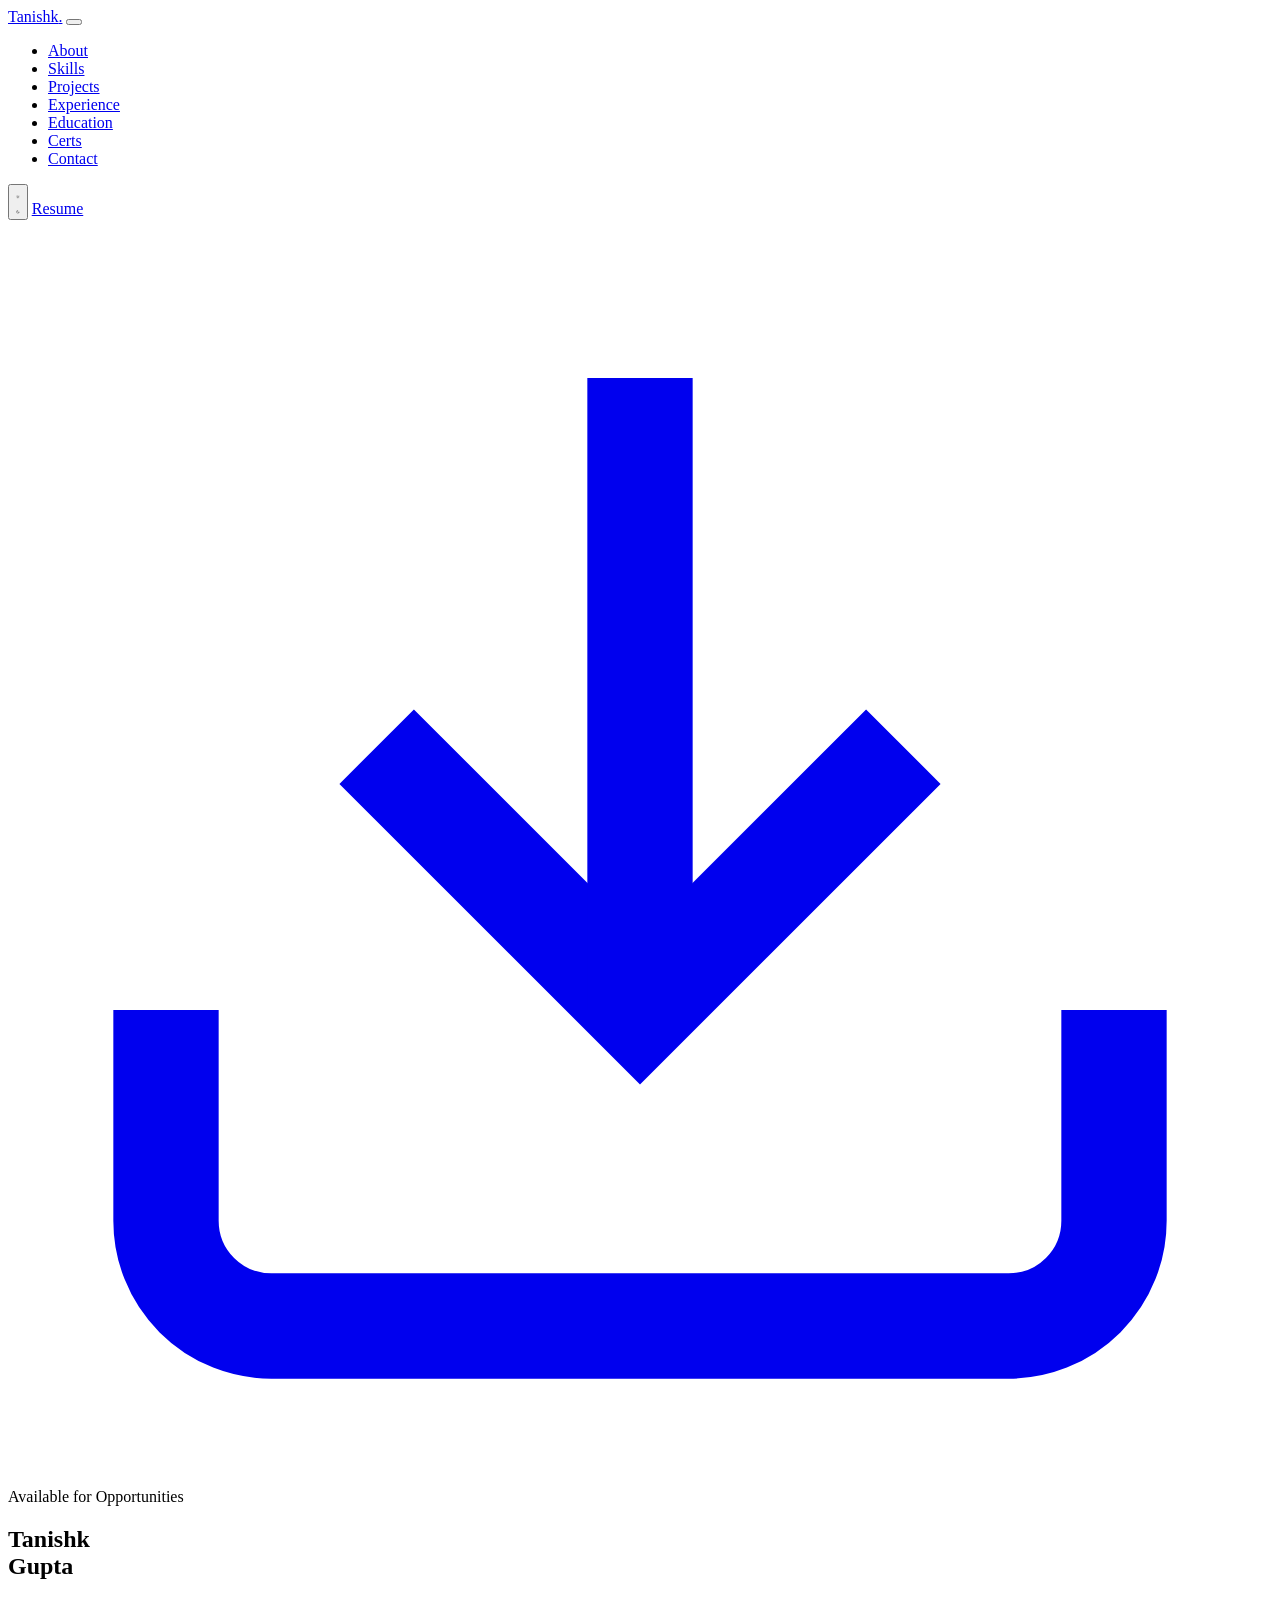
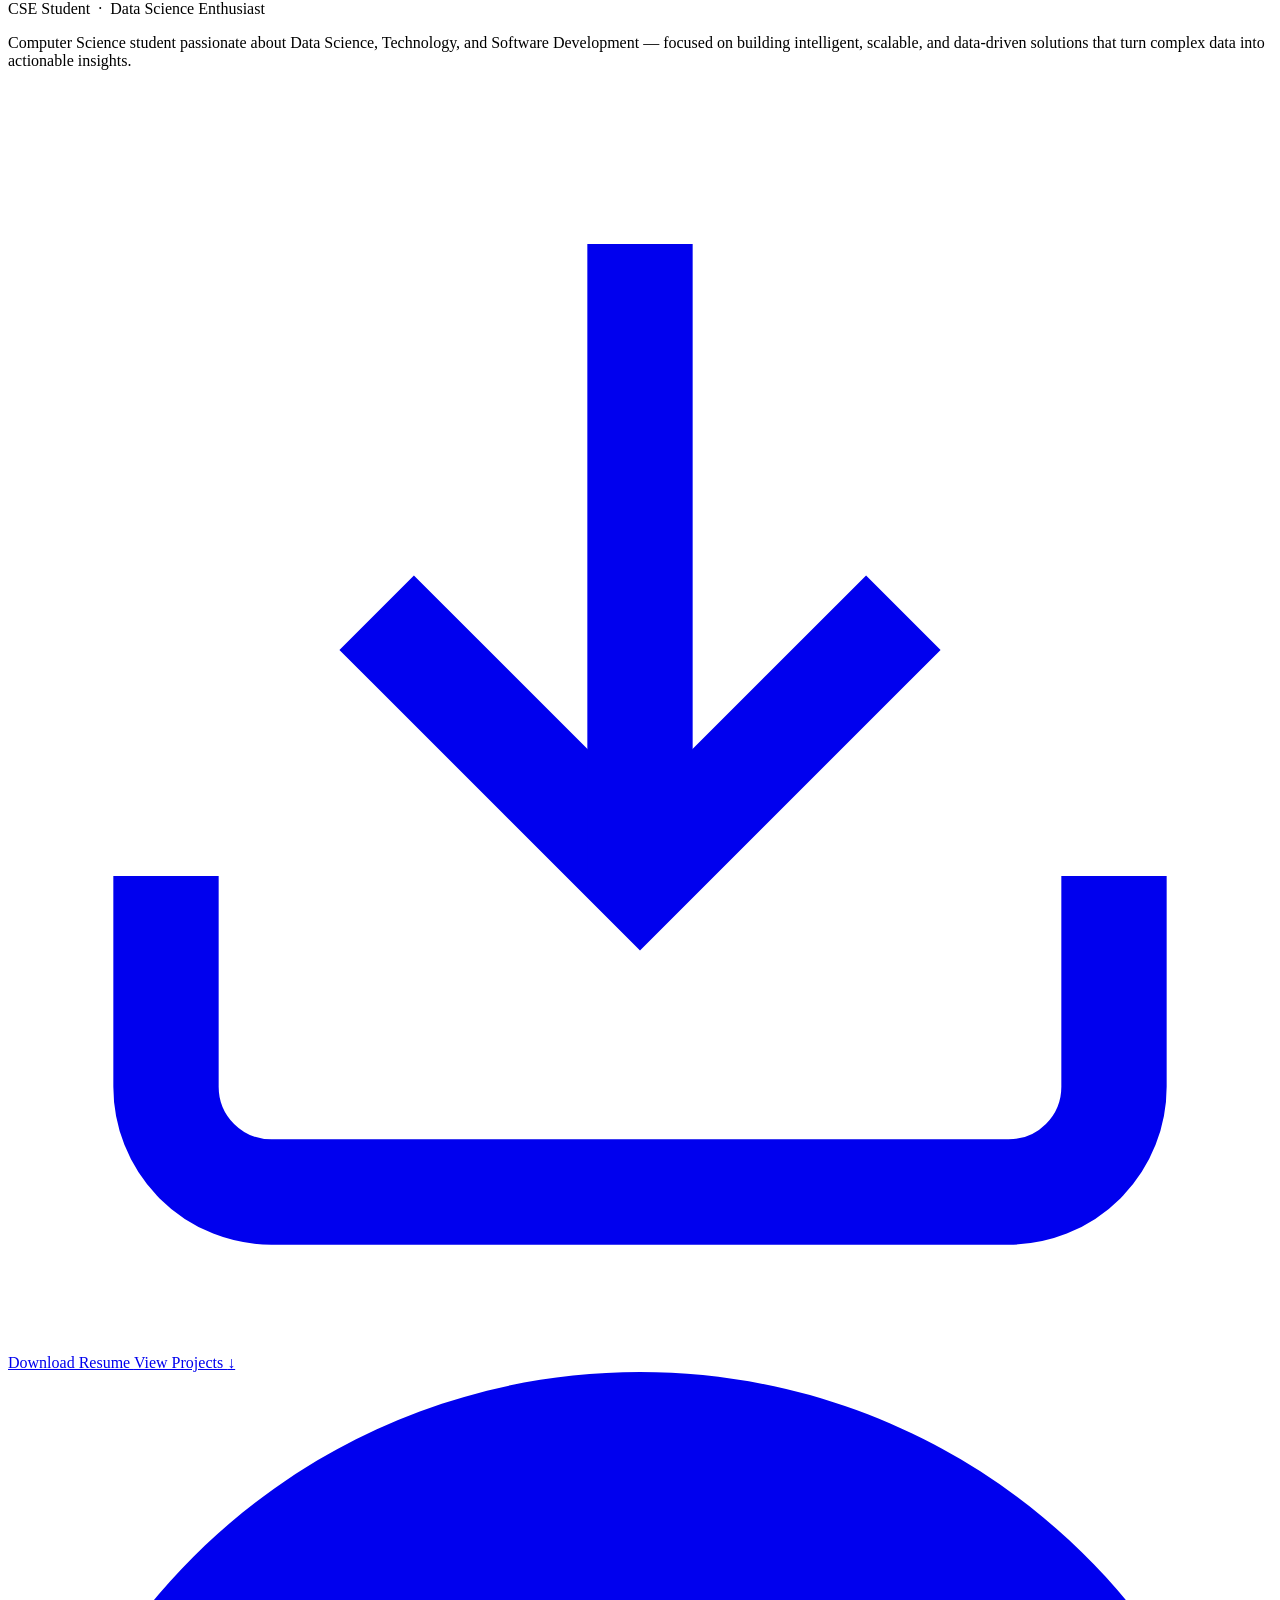
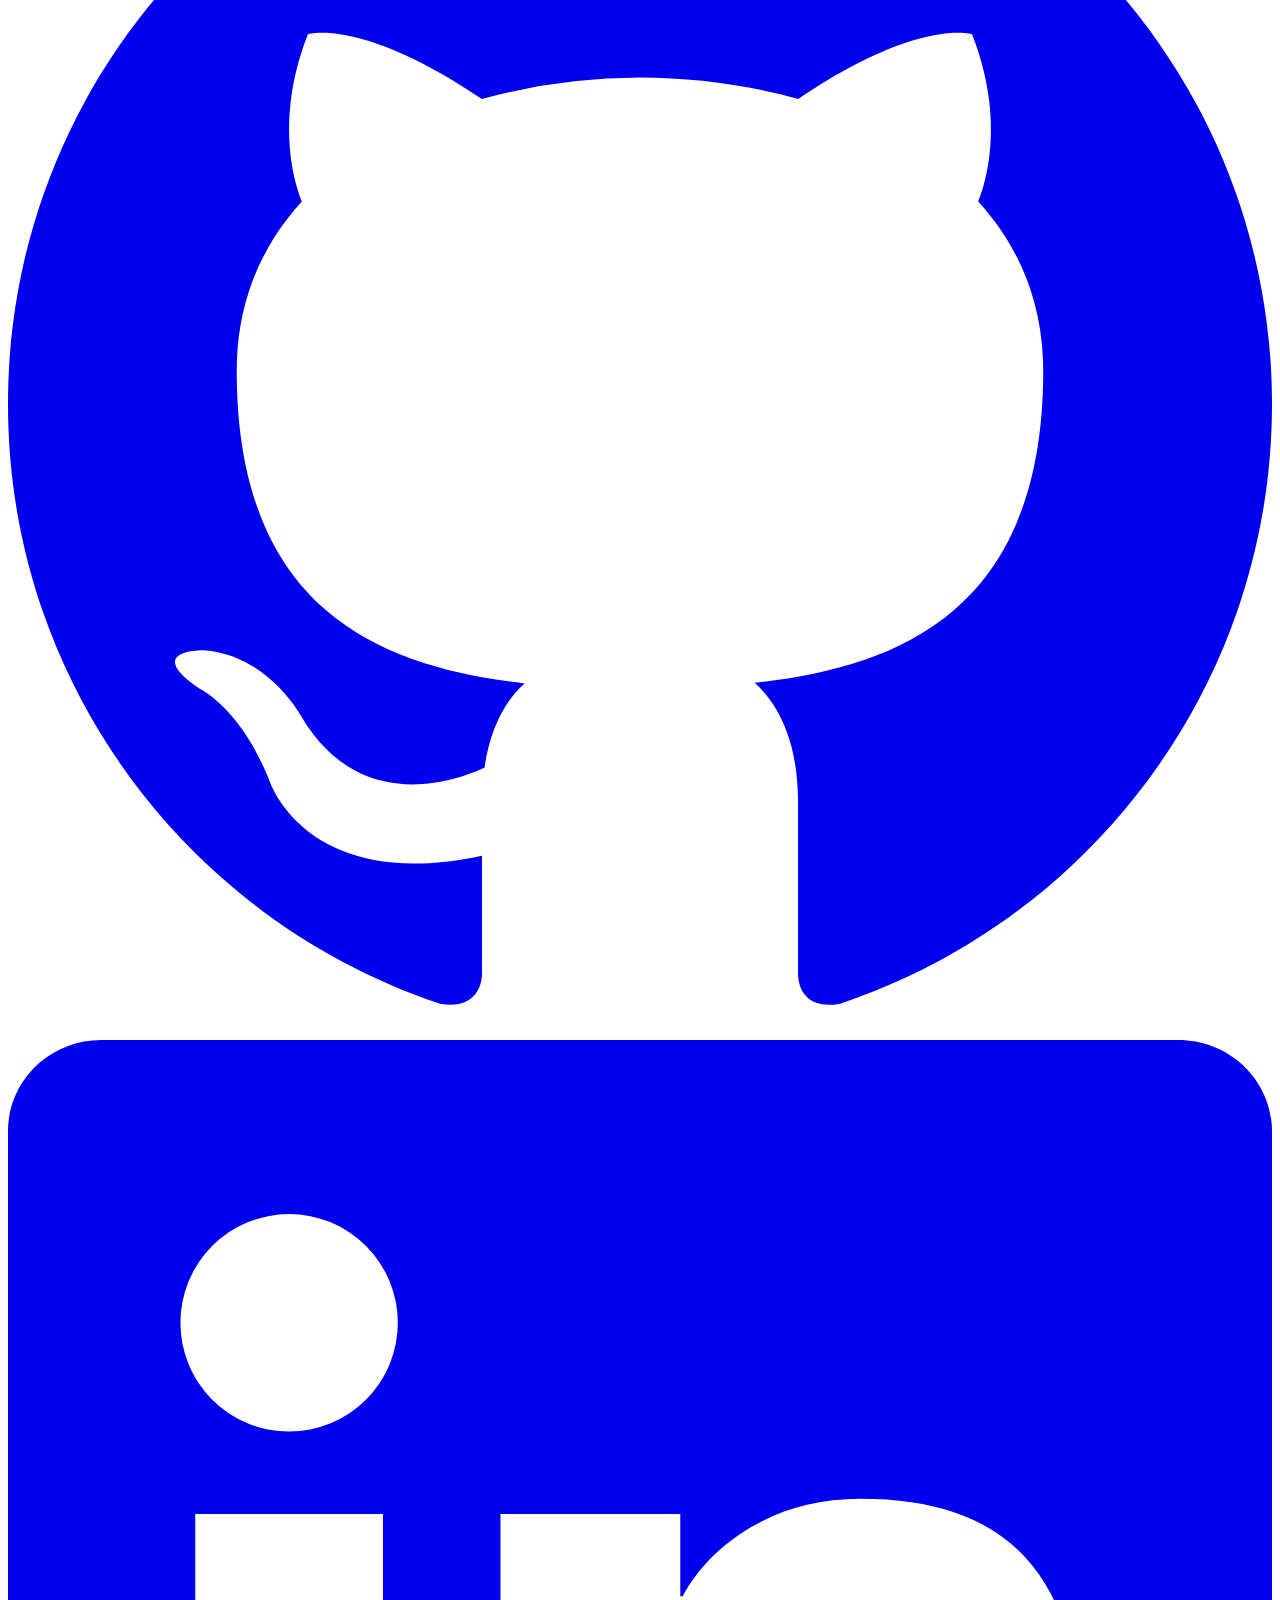
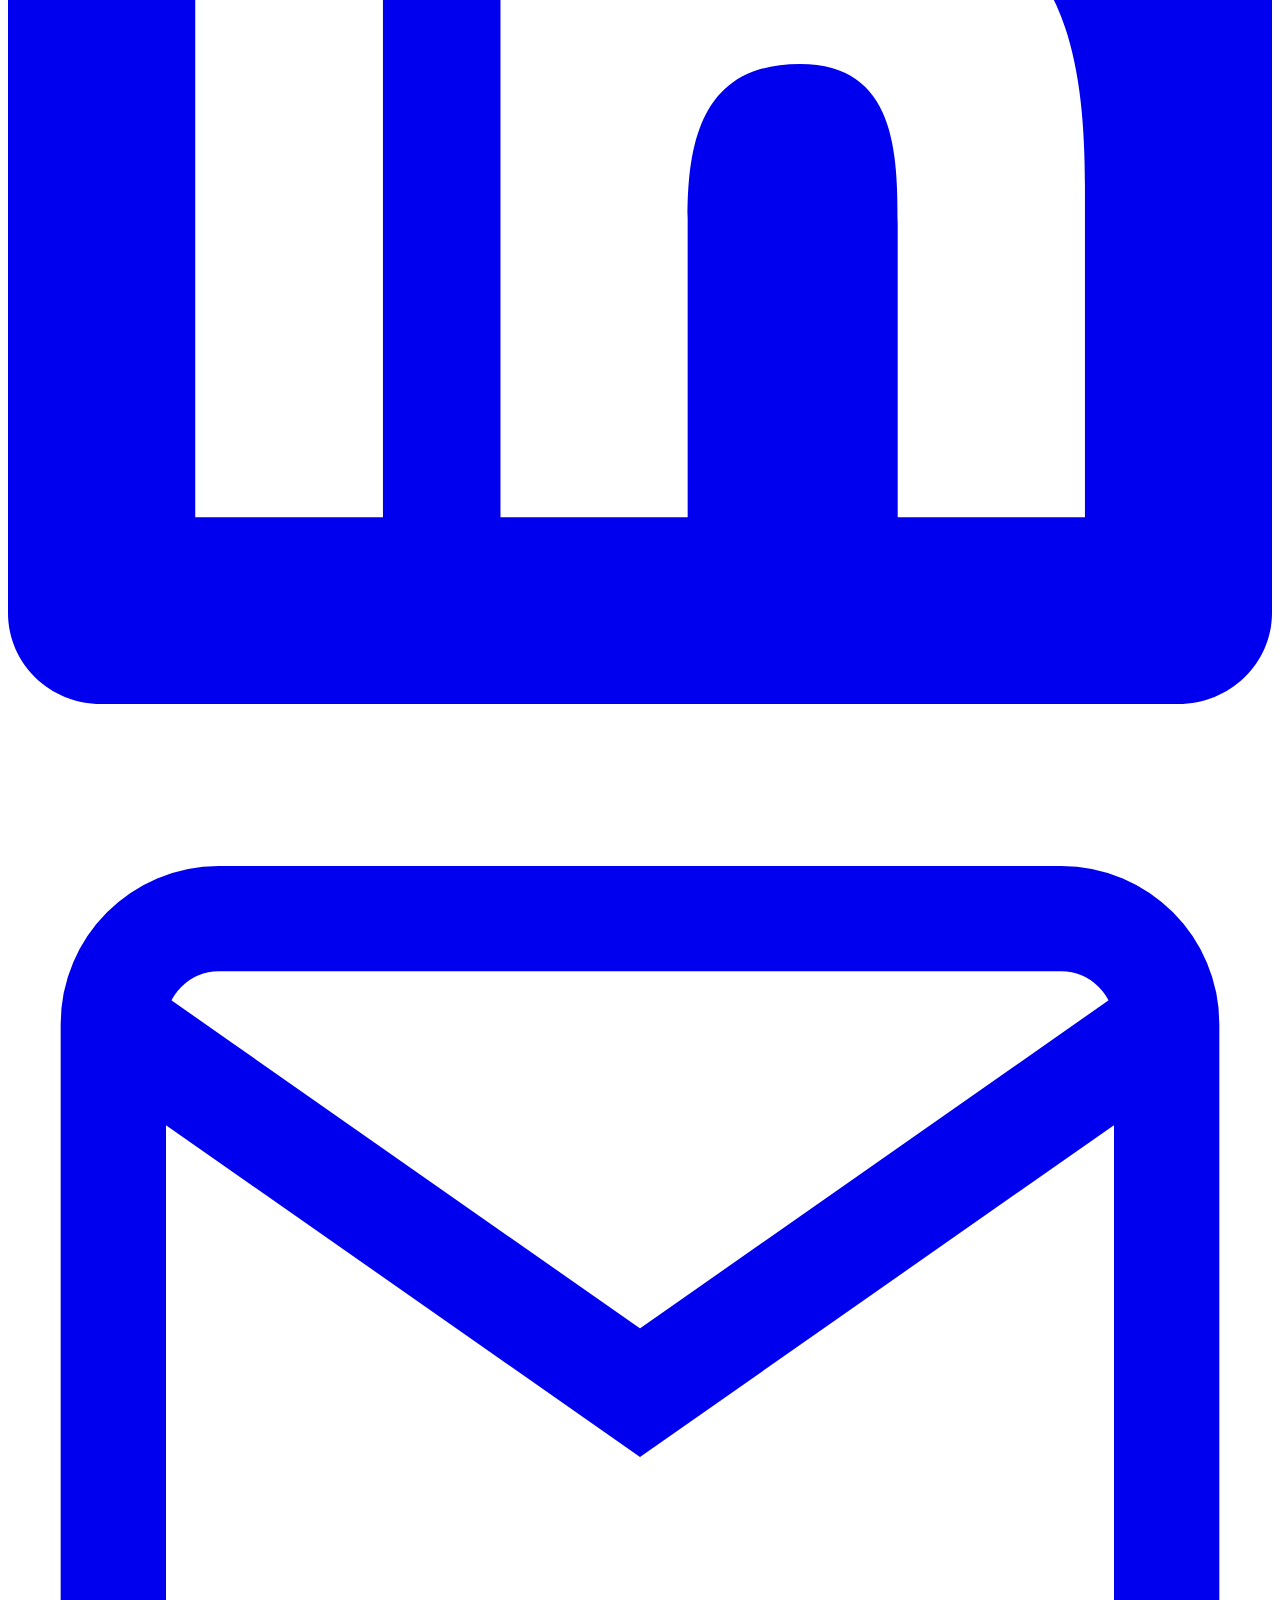
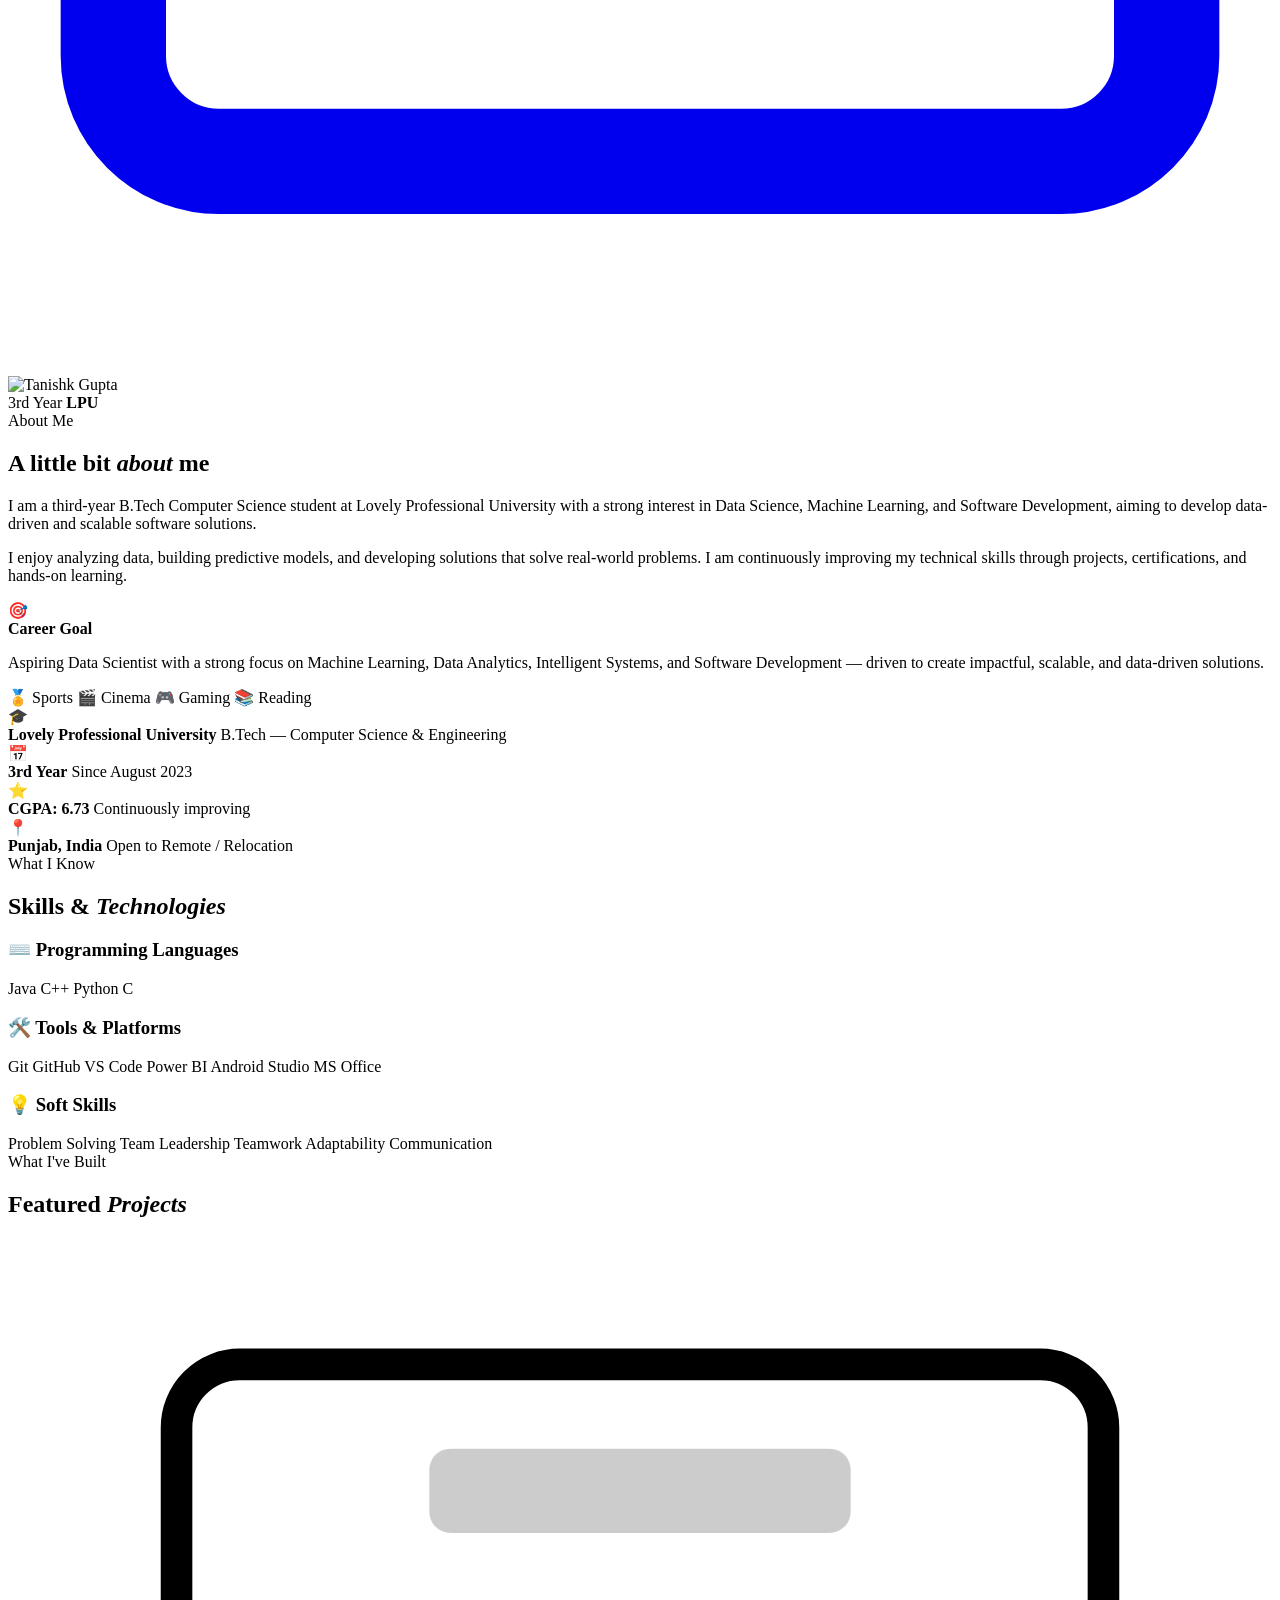
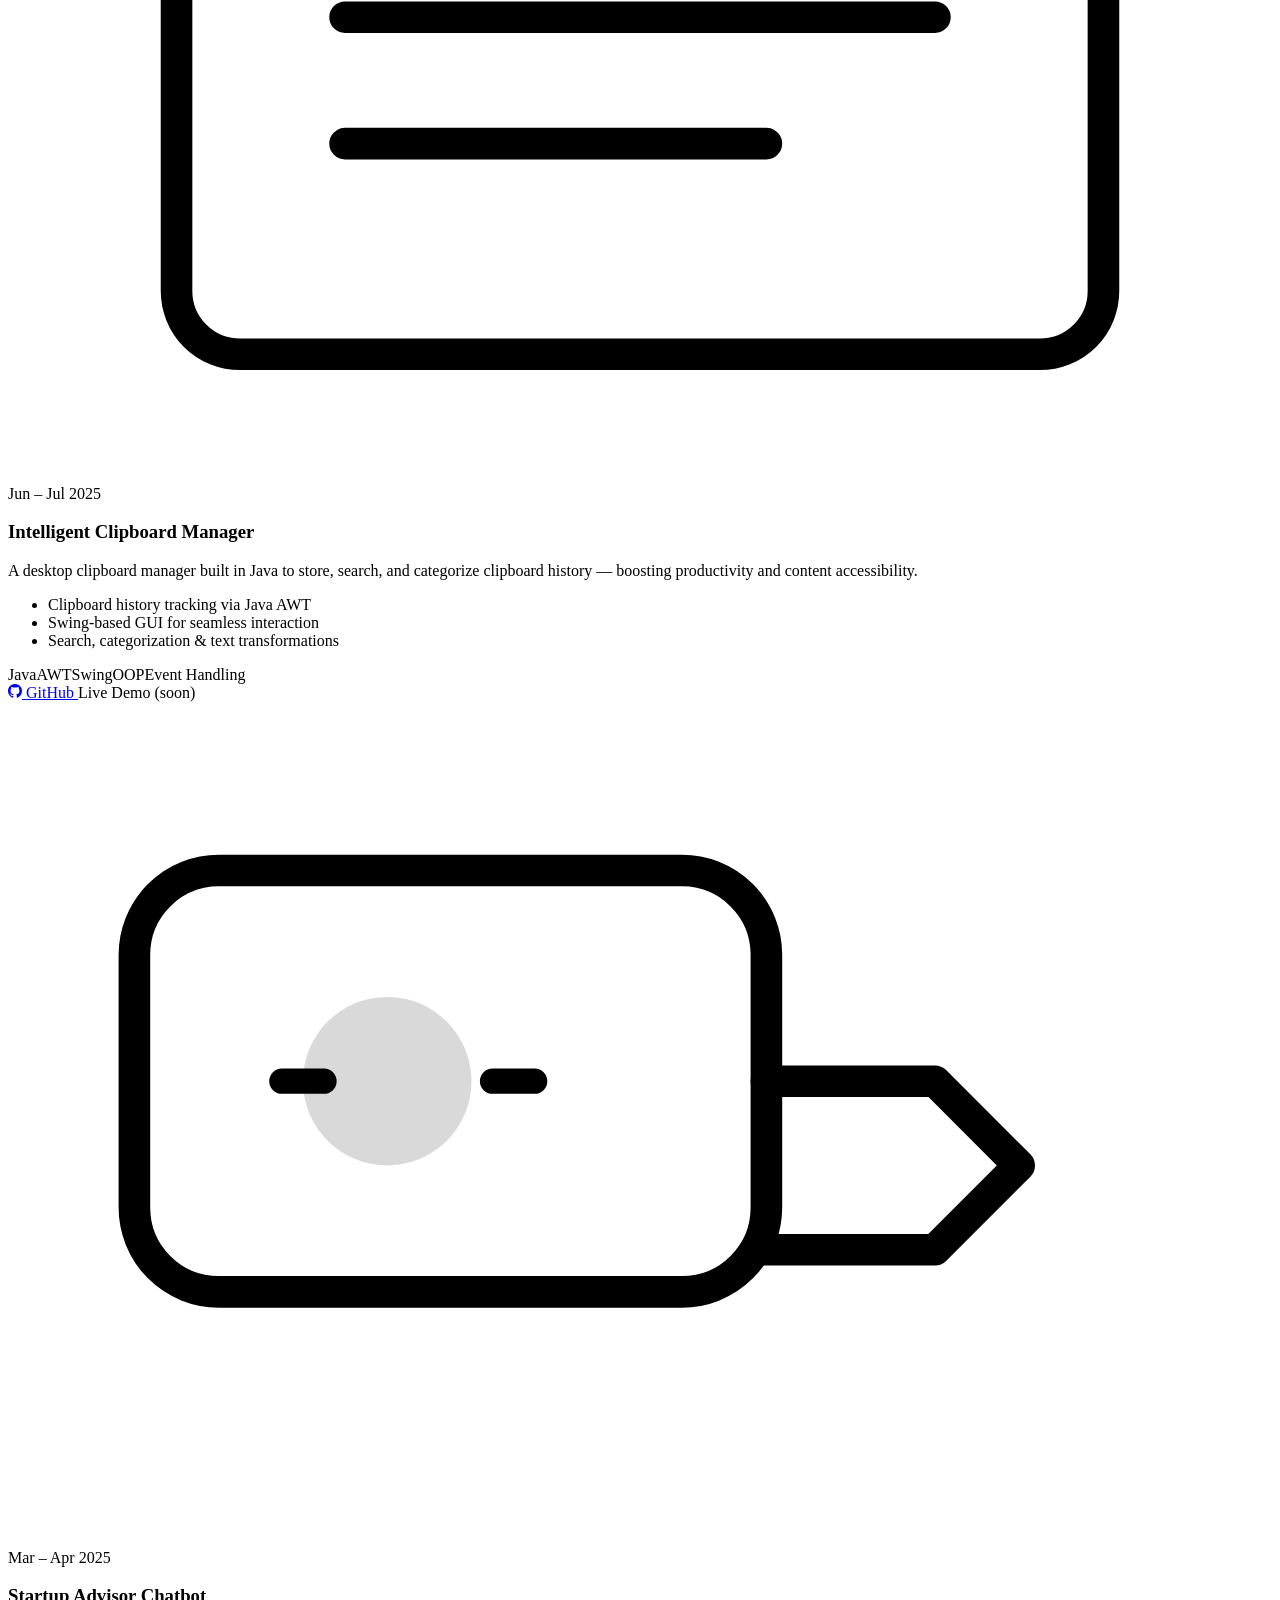
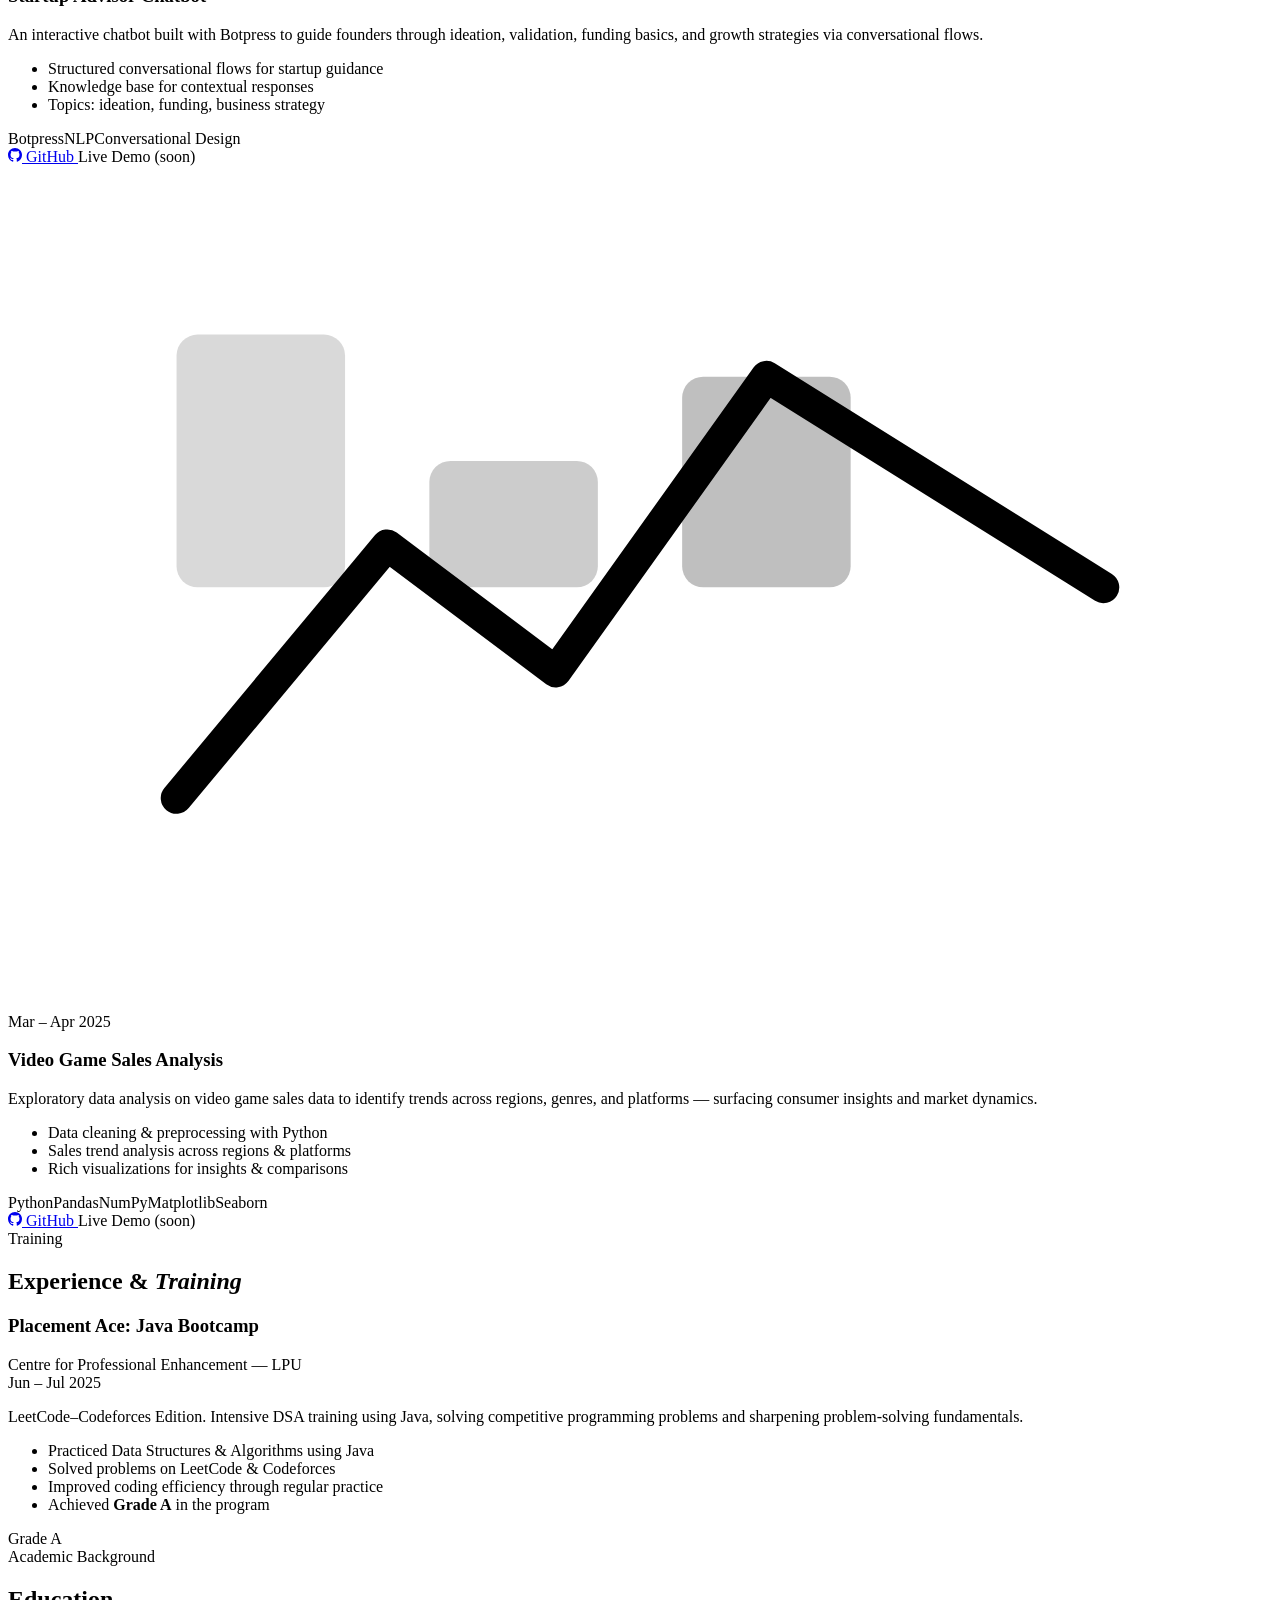
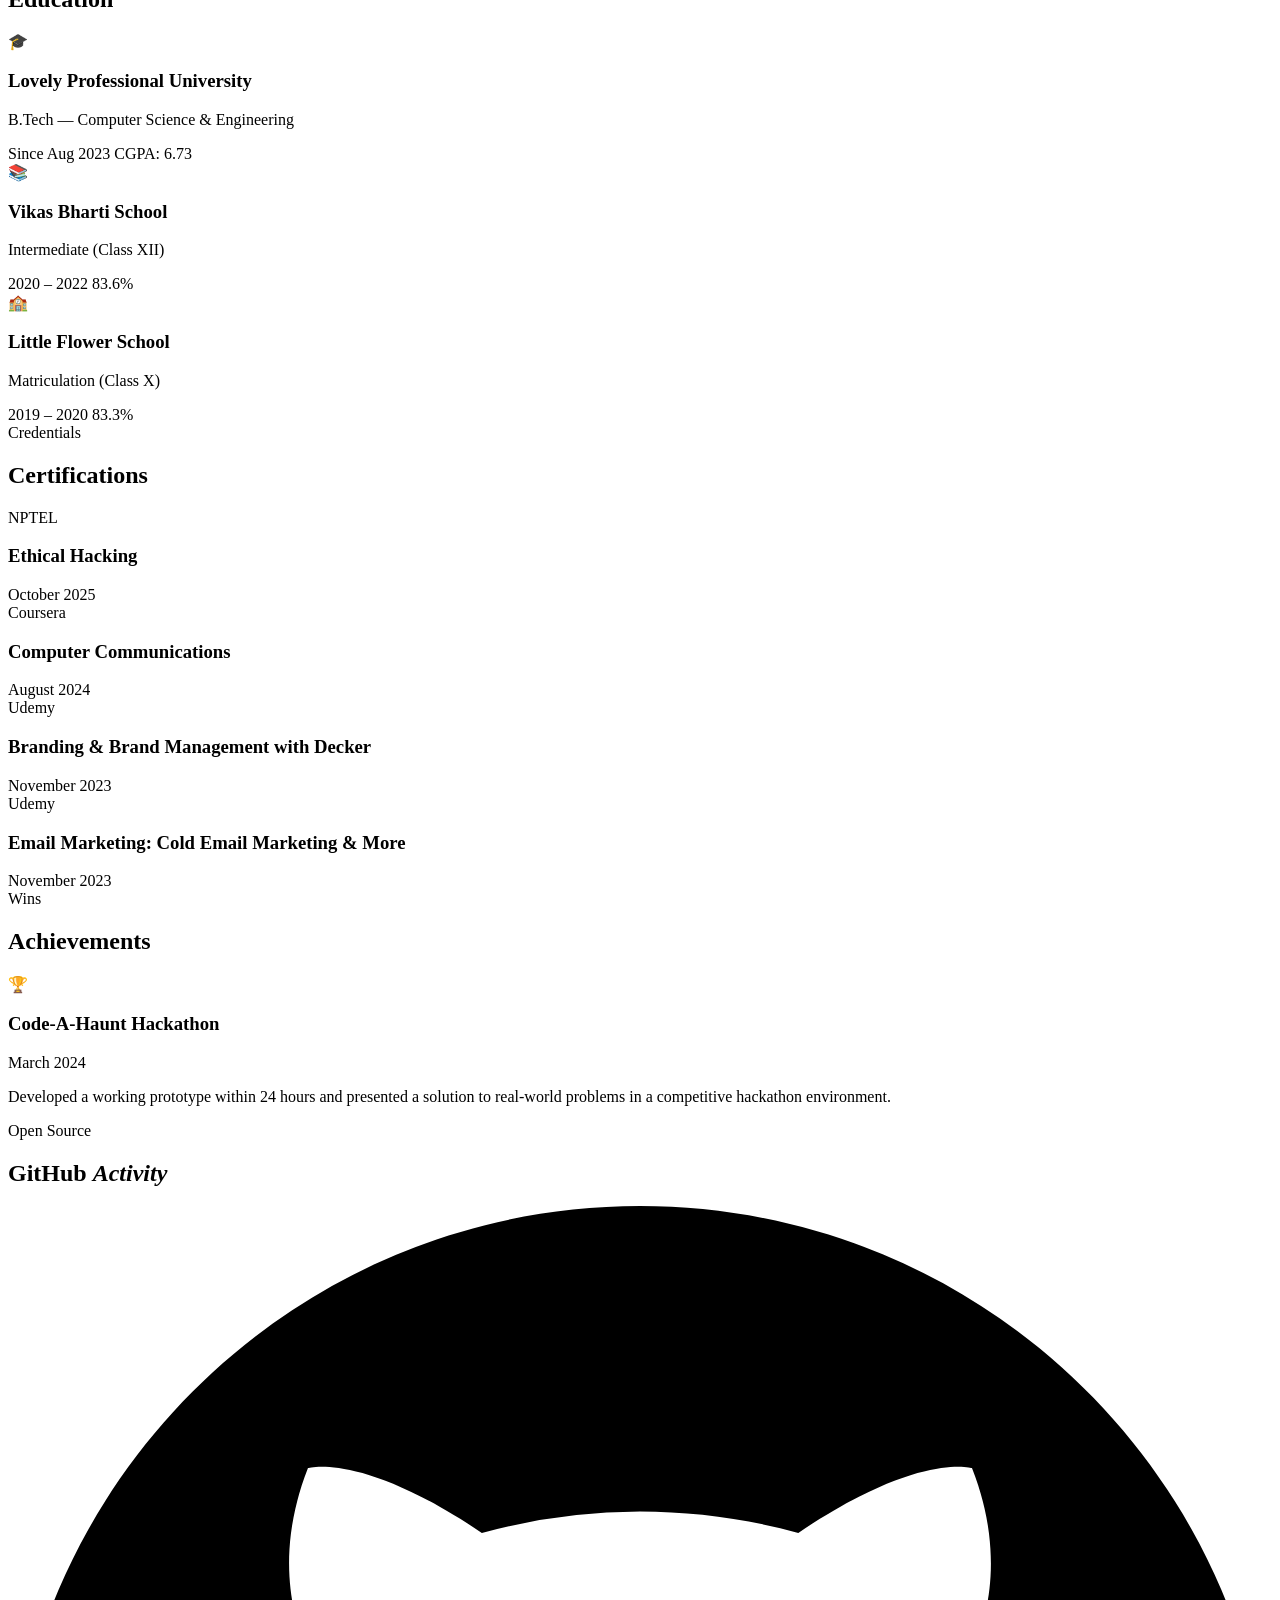
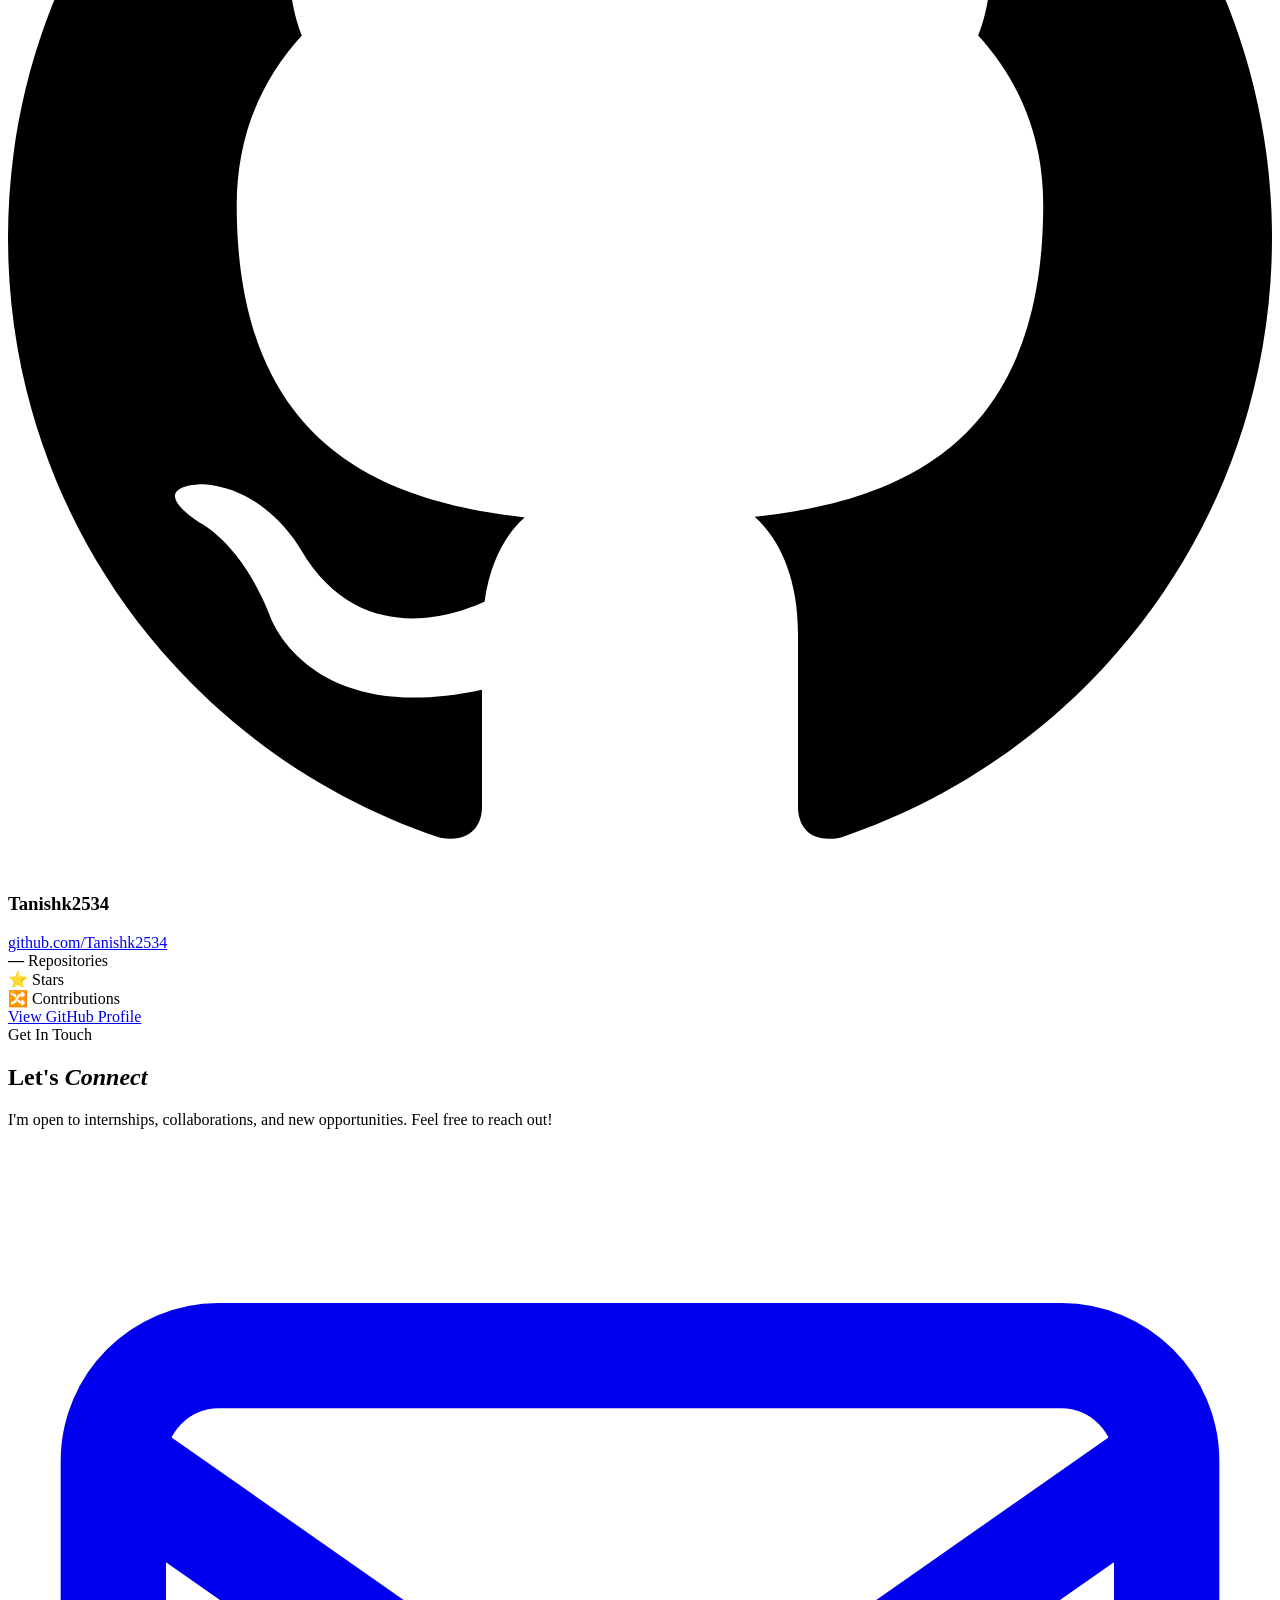
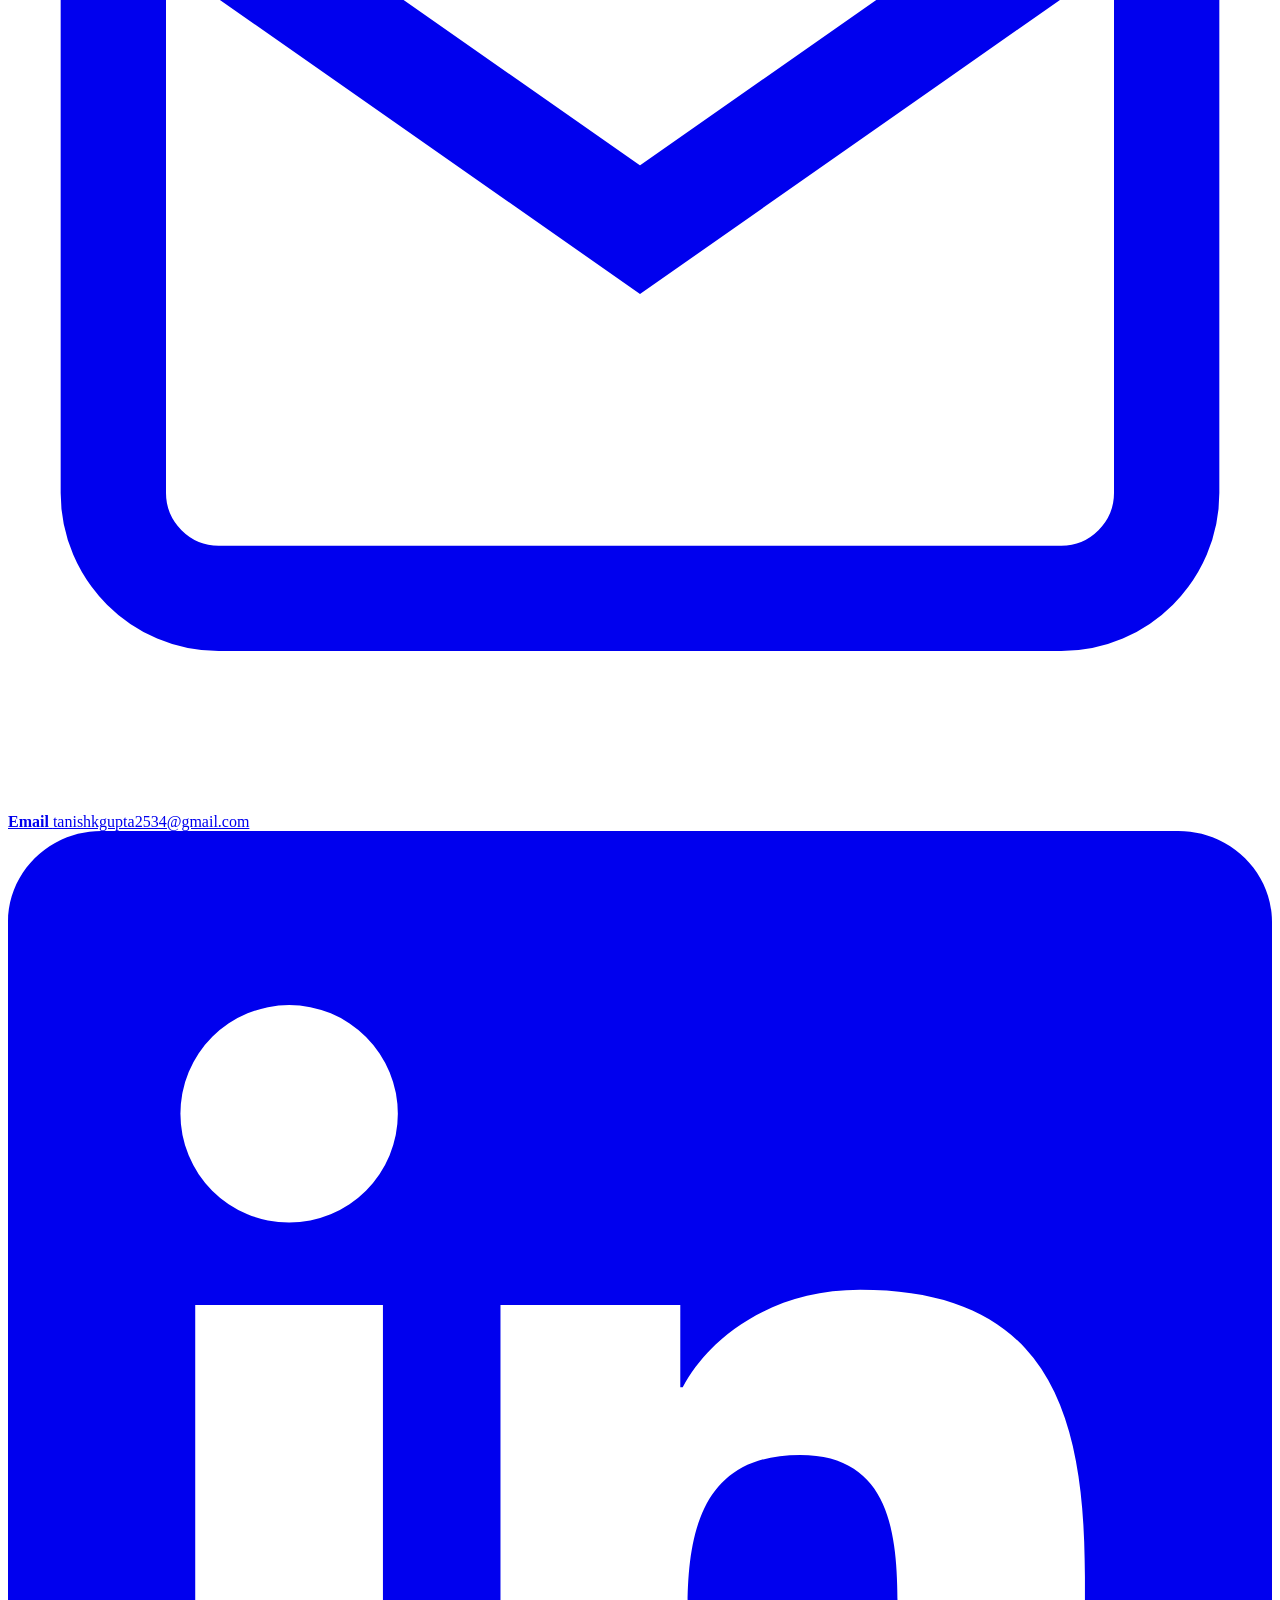
==== index.html @ 7302be1c "Update index.html" ====
<!DOCTYPE html>
<html lang="en">
<head>
  <meta charset="UTF-8" />
  <meta name="viewport" content="width=device-width, initial-scale=1.0" />
  <title>Tanishk Gupta — CSE Student & Data Science Enthusiast</title>
  <link rel="preconnect" href="https://fonts.googleapis.com" />
  <link rel="preconnect" href="https://fonts.gstatic.com" crossorigin />
  <link href="https://fonts.googleapis.com/css2?family=Syne:wght@400;500;600;700;800&family=DM+Sans:ital,opsz,wght@0,9..40,300;0,9..40,400;0,9..40,500;1,9..40,300&display=swap" rel="stylesheet" />
  <link rel="stylesheet" href="style.css" />
</head>
<body data-theme="light">

  <!-- ═══════════════════════ NAVBAR ═══════════════════════ -->
  <nav class="navbar" id="navbar">
    <div class="nav-inner">
      <a href="#hero" class="nav-logo">Tanishk<span class="dot">.</span></a>
      <button class="hamburger" id="hamburger" aria-label="Menu">
        <span></span><span></span><span></span>
      </button>
      <ul class="nav-links" id="navLinks">
        <li><a href="#about">About</a></li>
        <li><a href="#skills">Skills</a></li>
        <li><a href="#projects">Projects</a></li>
        <li><a href="#experience">Experience</a></li>
        <li><a href="#education">Education</a></li>
        <li><a href="#certifications">Certs</a></li>
        <li><a href="#contact">Contact</a></li>
      </ul>
      <div class="nav-actions">
        <button class="theme-toggle" id="themeToggle" aria-label="Toggle theme">
          <svg class="sun" viewBox="0 0 24 24" fill="none" stroke="currentColor" stroke-width="2"><circle cx="12" cy="12" r="5"/><line x1="12" y1="1" x2="12" y2="3"/><line x1="12" y1="21" x2="12" y2="23"/><line x1="4.22" y1="4.22" x2="5.64" y2="5.64"/><line x1="18.36" y1="18.36" x2="19.78" y2="19.78"/><line x1="1" y1="12" x2="3" y2="12"/><line x1="21" y1="12" x2="23" y2="12"/><line x1="4.22" y1="19.78" x2="5.64" y2="18.36"/><line x1="18.36" y1="5.64" x2="19.78" y2="4.22"/></svg>
          <svg class="moon" viewBox="0 0 24 24" fill="none" stroke="currentColor" stroke-width="2"><path d="M21 12.79A9 9 0 1 1 11.21 3 7 7 0 0 0 21 12.79z"/></svg>
        </button>
        <a href="resume.pdf" download class="btn-resume">Resume <svg viewBox="0 0 24 24" fill="none" stroke="currentColor" stroke-width="2"><path d="M21 15v4a2 2 0 0 1-2 2H5a2 2 0 0 1-2-2v-4"/><polyline points="7 10 12 15 17 10"/><line x1="12" y1="15" x2="12" y2="3"/></svg></a>
      </div>
    </div>
  </nav>

  <!-- ═══════════════════════ HERO ═══════════════════════ -->
  <section class="hero" id="hero">
    <div class="hero-bg">
      <div class="orb orb-1"></div>
      <div class="orb orb-2"></div>
      <div class="orb orb-3"></div>
      <div class="grid-overlay"></div>
    </div>
    <div class="hero-inner">
      <div class="hero-text" data-animate>
        <div class="hero-tag">Available for Opportunities</div>
        <h1 class="hero-name">Tanishk<br /><span>Gupta</span></h1>
        <p class="hero-title">CSE Student &nbsp;·&nbsp; Data Science Enthusiast</p>
        <p class="hero-bio">Computer Science student passionate about Data Science, Technology, and Software Development — focused on building intelligent, scalable, and data-driven solutions that turn complex data into actionable insights.</p>
        <div class="hero-cta">
          <a href="resume.pdf" download class="btn-primary">
            <svg viewBox="0 0 24 24" fill="none" stroke="currentColor" stroke-width="2"><path d="M21 15v4a2 2 0 0 1-2 2H5a2 2 0 0 1-2-2v-4"/><polyline points="7 10 12 15 17 10"/><line x1="12" y1="15" x2="12" y2="3"/></svg>
            Download Resume
          </a>
          <a href="#projects" class="btn-outline">View Projects <span>↓</span></a>
        </div>
        <div class="hero-socials">
          <a href="https://github.com/Tanishk2534" target="_blank" rel="noopener" aria-label="GitHub">
            <svg viewBox="0 0 24 24" fill="currentColor"><path d="M12 0C5.374 0 0 5.373 0 12c0 5.302 3.438 9.8 8.207 11.387.599.111.793-.261.793-.577v-2.234c-3.338.726-4.033-1.416-4.033-1.416-.546-1.387-1.333-1.756-1.333-1.756-1.089-.745.083-.729.083-.729 1.205.084 1.839 1.237 1.839 1.237 1.07 1.834 2.807 1.304 3.492.997.107-.775.418-1.305.762-1.604-2.665-.305-5.467-1.334-5.467-5.931 0-1.311.469-2.381 1.236-3.221-.124-.303-.535-1.524.117-3.176 0 0 1.008-.322 3.301 1.23A11.509 11.509 0 0 1 12 5.803c1.02.005 2.047.138 3.006.404 2.291-1.552 3.297-1.23 3.297-1.23.653 1.653.242 2.874.118 3.176.77.84 1.235 1.911 1.235 3.221 0 4.609-2.807 5.624-5.479 5.921.43.372.823 1.102.823 2.222v3.293c0 .319.192.694.801.576C20.566 21.797 24 17.3 24 12c0-6.627-5.373-12-12-12z"/></svg>
          </a>
          <a href="https://www.linkedin.com/in/2534-tanishk-gupta/" target="_blank" rel="noopener" aria-label="LinkedIn">
            <svg viewBox="0 0 24 24" fill="currentColor"><path d="M20.447 20.452h-3.554v-5.569c0-1.328-.027-3.037-1.852-3.037-1.853 0-2.136 1.445-2.136 2.939v5.667H9.351V9h3.414v1.561h.046c.477-.9 1.637-1.85 3.37-1.85 3.601 0 4.267 2.37 4.267 5.455v6.286zM5.337 7.433a2.062 2.062 0 0 1-2.063-2.065 2.064 2.064 0 1 1 2.063 2.065zm1.782 13.019H3.555V9h3.564v11.452zM22.225 0H1.771C.792 0 0 .774 0 1.729v20.542C0 23.227.792 24 1.771 24h20.451C23.2 24 24 23.227 24 22.271V1.729C24 .774 23.2 0 22.222 0h.003z"/></svg>
          </a>
          <a href="mailto:tanishkgupta2534@gmail.com" aria-label="Email">
            <svg viewBox="0 0 24 24" fill="none" stroke="currentColor" stroke-width="2"><path d="M4 4h16c1.1 0 2 .9 2 2v12c0 1.1-.9 2-2 2H4c-1.1 0-2-.9-2-2V6c0-1.1.9-2 2-2z"/><polyline points="22,6 12,13 2,6"/></svg>
          </a>
        </div>
      </div>
      <div class="hero-photo" data-animate data-delay="200">
        <div class="photo-ring"></div>
        <div class="photo-frame">
          <div class="photo-frame">
            <img src="photo.jpeg" alt="Tanishk Gupta" style="width:100%;height:100%;object-fit:cover ;" />
          </div>
        </div>
        <div class="photo-badge">
          <span>3rd Year</span>
          <strong>LPU</strong>
        </div>
      </div>
    </div>
    <a href="#about" class="scroll-hint" aria-label="Scroll down">
      <span></span>
    </a>
  </section>

  <!-- ═══════════════════════ ABOUT ═══════════════════════ -->
  <section class="section about" id="about">
    <div class="container">
      <div class="section-label" data-animate>About Me</div>
      <h2 class="section-title" data-animate>A little bit <em>about</em> me</h2>
      <div class="about-grid">
        <div class="about-text" data-animate>
          <p>I am a third-year B.Tech Computer Science student at Lovely Professional University with a strong interest in Data Science, Machine Learning, and Software Development, aiming to develop data-driven and scalable software solutions.</p>
          <p>I enjoy analyzing data, building predictive models, and developing solutions that solve real-world problems. I am continuously improving my technical skills through projects, certifications, and hands-on learning.</p>
          <div class="about-goal">
            <div class="goal-icon">🎯</div>
            <div>
              <strong>Career Goal</strong>
              <p>Aspiring Data Scientist with a strong focus on Machine Learning, Data Analytics, Intelligent Systems, and Software Development — driven to create impactful, scalable, and data-driven solutions.</p>
            </div>
          </div>
          <div class="about-hobbies">
            <span>🏅 Sports</span>
            <span>🎬 Cinema</span>
            <span>🎮 Gaming</span>
            <span>📚 Reading</span>
          </div>
        </div>
        <div class="about-cards" data-animate data-delay="150">
          <div class="info-card">
            <div class="info-icon">🎓</div>
            <div>
              <strong>Lovely Professional University</strong>
              <span>B.Tech — Computer Science & Engineering</span>
            </div>
          </div>
          <div class="info-card">
            <div class="info-icon">📅</div>
            <div>
              <strong>3rd Year</strong>
              <span>Since August 2023</span>
            </div>
          </div>
          <div class="info-card highlight-card">
            <div class="info-icon">⭐</div>
            <div>
              <strong>CGPA: 6.73</strong>
              <span>Continuously improving</span>
            </div>
          </div>
          <div class="info-card">
            <div class="info-icon">📍</div>
            <div>
              <strong>Punjab, India</strong>
              <span>Open to Remote / Relocation</span>
            </div>
          </div>
        </div>
      </div>
    </div>
  </section>

  <!-- ═══════════════════════ SKILLS ═══════════════════════ -->
  <section class="section skills" id="skills">
    <div class="container">
      <div class="section-label" data-animate>What I Know</div>
      <h2 class="section-title" data-animate>Skills &amp; <em>Technologies</em></h2>
      <div class="skills-grid">
        <div class="skill-group" data-animate>
          <h3 class="skill-group-title"><span class="skill-group-icon">⌨️</span> Programming Languages</h3>
          <div class="skill-badges">
            <span class="badge badge-java">Java</span>
            <span class="badge badge-cpp">C++</span>
            <span class="badge badge-python">Python</span>
            <span class="badge badge-c">C</span>
          </div>
        </div>
        <div class="skill-group" data-animate data-delay="100">
          <h3 class="skill-group-title"><span class="skill-group-icon">🛠️</span> Tools &amp; Platforms</h3>
          <div class="skill-badges">
            <span class="badge badge-git">Git</span>
            <span class="badge badge-github">GitHub</span>
            <span class="badge badge-vscode">VS Code</span>
            <span class="badge badge-powerbi">Power BI</span>
            <span class="badge badge-android">Android Studio</span>
            <span class="badge badge-office">MS Office</span>
          </div>
        </div>
        <div class="skill-group" data-animate data-delay="200">
          <h3 class="skill-group-title"><span class="skill-group-icon">💡</span> Soft Skills</h3>
          <div class="skill-badges">
            <span class="badge badge-soft">Problem Solving</span>
            <span class="badge badge-soft">Team Leadership</span>
            <span class="badge badge-soft">Teamwork</span>
            <span class="badge badge-soft">Adaptability</span>
            <span class="badge badge-soft">Communication</span>
          </div>
        </div>
      </div>
    </div>
  </section>

  <!-- ═══════════════════════ PROJECTS ═══════════════════════ -->
  <section class="section projects" id="projects">
    <div class="container">
      <div class="section-label" data-animate>What I've Built</div>
      <h2 class="section-title" data-animate>Featured <em>Projects</em></h2>
      <div class="projects-grid">

        <!-- Project 1 -->
        <div class="project-card" data-animate>
          <div class="project-img">
            <div class="project-img-placeholder">
              <svg viewBox="0 0 60 40" fill="none"><rect x="8" y="6" width="44" height="28" rx="3" stroke="currentColor" stroke-width="1.5"/><path d="M16 18h28M16 24h20" stroke="currentColor" stroke-width="1.5" stroke-linecap="round"/><rect x="20" y="10" width="20" height="4" rx="1" fill="currentColor" opacity=".2"/></svg>
            </div>
            <div class="project-duration">Jun – Jul 2025</div>
          </div>
          <div class="project-body">
            <h3 class="project-title">Intelligent Clipboard Manager</h3>
            <p class="project-desc">A desktop clipboard manager built in Java to store, search, and categorize clipboard history — boosting productivity and content accessibility.</p>
            <ul class="project-highlights">
              <li>Clipboard history tracking via Java AWT</li>
              <li>Swing-based GUI for seamless interaction</li>
              <li>Search, categorization &amp; text transformations</li>
            </ul>
            <div class="project-stack">
              <span>Java</span><span>AWT</span><span>Swing</span><span>OOP</span><span>Event Handling</span>
            </div>
            <div class="project-links">
              <a href="https://github.com/Tanishk2534" target="_blank" class="proj-btn">
                <svg viewBox="0 0 24 24" fill="currentColor" width="14" height="14"><path d="M12 0C5.374 0 0 5.373 0 12c0 5.302 3.438 9.8 8.207 11.387.599.111.793-.261.793-.577v-2.234c-3.338.726-4.033-1.416-4.033-1.416-.546-1.387-1.333-1.756-1.333-1.756-1.089-.745.083-.729.083-.729 1.205.084 1.839 1.237 1.839 1.237 1.07 1.834 2.807 1.304 3.492.997.107-.775.418-1.305.762-1.604-2.665-.305-5.467-1.334-5.467-5.931 0-1.311.469-2.381 1.236-3.221-.124-.303-.535-1.524.117-3.176 0 0 1.008-.322 3.301 1.23A11.509 11.509 0 0 1 12 5.803c1.02.005 2.047.138 3.006.404 2.291-1.552 3.297-1.23 3.297-1.23.653 1.653.242 2.874.118 3.176.77.84 1.235 1.911 1.235 3.221 0 4.609-2.807 5.624-5.479 5.921.43.372.823 1.102.823 2.222v3.293c0 .319.192.694.801.576C20.566 21.797 24 17.3 24 12c0-6.627-5.373-12-12-12z"/></svg>
                GitHub
              </a>
              <span class="proj-demo-placeholder">Live Demo (soon)</span>
            </div>
          </div>
        </div>

        <!-- Project 2 -->
        <div class="project-card" data-animate data-delay="100">
          <div class="project-img">
            <div class="project-img-placeholder">
              <svg viewBox="0 0 60 40" fill="none"><rect x="6" y="8" width="30" height="20" rx="4" stroke="currentColor" stroke-width="1.5"/><path d="M36 18h8l4 4-4 4h-8" stroke="currentColor" stroke-width="1.5" stroke-linecap="round" stroke-linejoin="round"/><circle cx="18" cy="18" r="4" fill="currentColor" opacity=".15"/><path d="M13 18h2M23 18h2" stroke="currentColor" stroke-width="1.2" stroke-linecap="round"/></svg>
            </div>
            <div class="project-duration">Mar – Apr 2025</div>
          </div>
          <div class="project-body">
            <h3 class="project-title">Startup Advisor Chatbot</h3>
            <p class="project-desc">An interactive chatbot built with Botpress to guide founders through ideation, validation, funding basics, and growth strategies via conversational flows.</p>
            <ul class="project-highlights">
              <li>Structured conversational flows for startup guidance</li>
              <li>Knowledge base for contextual responses</li>
              <li>Topics: ideation, funding, business strategy</li>
            </ul>
            <div class="project-stack">
              <span>Botpress</span><span>NLP</span><span>Conversational Design</span>
            </div>
            <div class="project-links">
              <a href="https://github.com/Tanishk2534" target="_blank" class="proj-btn">
                <svg viewBox="0 0 24 24" fill="currentColor" width="14" height="14"><path d="M12 0C5.374 0 0 5.373 0 12c0 5.302 3.438 9.8 8.207 11.387.599.111.793-.261.793-.577v-2.234c-3.338.726-4.033-1.416-4.033-1.416-.546-1.387-1.333-1.756-1.333-1.756-1.089-.745.083-.729.083-.729 1.205.084 1.839 1.237 1.839 1.237 1.07 1.834 2.807 1.304 3.492.997.107-.775.418-1.305.762-1.604-2.665-.305-5.467-1.334-5.467-5.931 0-1.311.469-2.381 1.236-3.221-.124-.303-.535-1.524.117-3.176 0 0 1.008-.322 3.301 1.23A11.509 11.509 0 0 1 12 5.803c1.02.005 2.047.138 3.006.404 2.291-1.552 3.297-1.23 3.297-1.23.653 1.653.242 2.874.118 3.176.77.84 1.235 1.911 1.235 3.221 0 4.609-2.807 5.624-5.479 5.921.43.372.823 1.102.823 2.222v3.293c0 .319.192.694.801.576C20.566 21.797 24 17.3 24 12c0-6.627-5.373-12-12-12z"/></svg>
                GitHub
              </a>
              <span class="proj-demo-placeholder">Live Demo (soon)</span>
            </div>
          </div>
        </div>

        <!-- Project 3 -->
        <div class="project-card" data-animate data-delay="200">
          <div class="project-img">
            <div class="project-img-placeholder">
              <svg viewBox="0 0 60 40" fill="none"><polyline points="8,30 18,18 26,24 36,10 52,20" stroke="currentColor" stroke-width="1.5" stroke-linecap="round" stroke-linejoin="round"/><rect x="8" y="8" width="8" height="12" rx="1" fill="currentColor" opacity=".15"/><rect x="20" y="14" width="8" height="6" rx="1" fill="currentColor" opacity=".2"/><rect x="32" y="10" width="8" height="10" rx="1" fill="currentColor" opacity=".25"/></svg>
            </div>
            <div class="project-duration">Mar – Apr 2025</div>
          </div>
          <div class="project-body">
            <h3 class="project-title">Video Game Sales Analysis</h3>
            <p class="project-desc">Exploratory data analysis on video game sales data to identify trends across regions, genres, and platforms — surfacing consumer insights and market dynamics.</p>
            <ul class="project-highlights">
              <li>Data cleaning &amp; preprocessing with Python</li>
              <li>Sales trend analysis across regions &amp; platforms</li>
              <li>Rich visualizations for insights &amp; comparisons</li>
            </ul>
            <div class="project-stack">
              <span>Python</span><span>Pandas</span><span>NumPy</span><span>Matplotlib</span><span>Seaborn</span>
            </div>
            <div class="project-links">
              <a href="https://github.com/Tanishk2534" target="_blank" class="proj-btn">
                <svg viewBox="0 0 24 24" fill="currentColor" width="14" height="14"><path d="M12 0C5.374 0 0 5.373 0 12c0 5.302 3.438 9.8 8.207 11.387.599.111.793-.261.793-.577v-2.234c-3.338.726-4.033-1.416-4.033-1.416-.546-1.387-1.333-1.756-1.333-1.756-1.089-.745.083-.729.083-.729 1.205.084 1.839 1.237 1.839 1.237 1.07 1.834 2.807 1.304 3.492.997.107-.775.418-1.305.762-1.604-2.665-.305-5.467-1.334-5.467-5.931 0-1.311.469-2.381 1.236-3.221-.124-.303-.535-1.524.117-3.176 0 0 1.008-.322 3.301 1.23A11.509 11.509 0 0 1 12 5.803c1.02.005 2.047.138 3.006.404 2.291-1.552 3.297-1.23 3.297-1.23.653 1.653.242 2.874.118 3.176.77.84 1.235 1.911 1.235 3.221 0 4.609-2.807 5.624-5.479 5.921.43.372.823 1.102.823 2.222v3.293c0 .319.192.694.801.576C20.566 21.797 24 17.3 24 12c0-6.627-5.373-12-12-12z"/></svg>
                GitHub
              </a>
              <span class="proj-demo-placeholder">Live Demo (soon)</span>
            </div>
          </div>
        </div>

      </div>
    </div>
  </section>

  <!-- ═══════════════════════ EXPERIENCE ═══════════════════════ -->
  <section class="section experience" id="experience">
    <div class="container">
      <div class="section-label" data-animate>Training</div>
      <h2 class="section-title" data-animate>Experience &amp; <em>Training</em></h2>
      <div class="timeline" data-animate>
        <div class="timeline-item">
          <div class="timeline-dot"></div>
          <div class="timeline-content">
            <div class="timeline-header">
              <div>
                <h3>Placement Ace: Java Bootcamp</h3>
                <span class="timeline-org">Centre for Professional Enhancement — LPU</span>
              </div>
              <div class="timeline-date">Jun – Jul 2025</div>
            </div>
            <p class="timeline-desc">LeetCode–Codeforces Edition. Intensive DSA training using Java, solving competitive programming problems and sharpening problem-solving fundamentals.</p>
            <ul class="timeline-bullets">
              <li>Practiced Data Structures &amp; Algorithms using Java</li>
              <li>Solved problems on LeetCode &amp; Codeforces</li>
              <li>Improved coding efficiency through regular practice</li>
              <li>Achieved <strong>Grade A</strong> in the program</li>
            </ul>
            <span class="timeline-badge">Grade A</span>
          </div>
        </div>
      </div>
    </div>
  </section>

  <!-- ═══════════════════════ EDUCATION ═══════════════════════ -->
  <section class="section education" id="education">
    <div class="container">
      <div class="section-label" data-animate>Academic Background</div>
      <h2 class="section-title" data-animate>Education</h2>
      <div class="edu-grid">
        <div class="edu-card edu-card--primary" data-animate>
          <div class="edu-icon">🎓</div>
          <div class="edu-body">
            <h3>Lovely Professional University</h3>
            <p class="edu-degree">B.Tech — Computer Science &amp; Engineering</p>
            <div class="edu-meta">
              <span class="edu-year">Since Aug 2023</span>
              <span class="edu-grade">CGPA: 6.73</span>
            </div>
          </div>
        </div>
        <div class="edu-card" data-animate data-delay="100">
          <div class="edu-icon">📚</div>
          <div class="edu-body">
            <h3>Vikas Bharti School</h3>
            <p class="edu-degree">Intermediate (Class XII)</p>
            <div class="edu-meta">
              <span class="edu-year">2020 – 2022</span>
              <span class="edu-grade">83.6%</span>
            </div>
          </div>
        </div>
        <div class="edu-card" data-animate data-delay="200">
          <div class="edu-icon">🏫</div>
          <div class="edu-body">
            <h3>Little Flower School</h3>
            <p class="edu-degree">Matriculation (Class X)</p>
            <div class="edu-meta">
              <span class="edu-year">2019 – 2020</span>
              <span class="edu-grade">83.3%</span>
            </div>
          </div>
        </div>
      </div>
    </div>
  </section>

  <!-- ═══════════════════════ CERTIFICATIONS ═══════════════════════ -->
  <section class="section certifications" id="certifications">
    <div class="container">
      <div class="section-label" data-animate>Credentials</div>
      <h2 class="section-title" data-animate>Certifications</h2>
      <div class="cert-grid">
        <div class="cert-card" data-animate>
          <div class="cert-issuer">NPTEL</div>
          <h3 class="cert-name">Ethical Hacking</h3>
          <span class="cert-date">October 2025</span>
        </div>
        <div class="cert-card" data-animate data-delay="80">
          <div class="cert-issuer">Coursera</div>
          <h3 class="cert-name">Computer Communications</h3>
          <span class="cert-date">August 2024</span>
        </div>
        <div class="cert-card" data-animate data-delay="160">
          <div class="cert-issuer">Udemy</div>
          <h3 class="cert-name">Branding &amp; Brand Management with Decker</h3>
          <span class="cert-date">November 2023</span>
        </div>
        <div class="cert-card" data-animate data-delay="240">
          <div class="cert-issuer">Udemy</div>
          <h3 class="cert-name">Email Marketing: Cold Email Marketing &amp; More</h3>
          <span class="cert-date">November 2023</span>
        </div>
      </div>
    </div>
  </section>

  <!-- ═══════════════════════ ACHIEVEMENTS ═══════════════════════ -->
  <section class="section achievements" id="achievements">
    <div class="container">
      <div class="section-label" data-animate>Wins</div>
      <h2 class="section-title" data-animate>Achievements</h2>
      <div class="achieve-grid">
        <div class="achieve-card" data-animate>
          <div class="achieve-icon">🏆</div>
          <div>
            <h3>Code-A-Haunt Hackathon</h3>
            <span class="achieve-date">March 2024</span>
            <p>Developed a working prototype within 24 hours and presented a solution to real-world problems in a competitive hackathon environment.</p>
          </div>
        </div>
      </div>      
    </div>
  </section>

  <!-- ═══════════════════════ OPEN SOURCE / GITHUB ═══════════════════════ -->
  <section class="section opensource" id="opensource">
    <div class="container">
      <div class="section-label" data-animate>Open Source</div>
      <h2 class="section-title" data-animate>GitHub <em>Activity</em></h2>
      <div class="github-card" data-animate>
        <div class="github-top">
          <div class="github-avatar">
            <svg viewBox="0 0 24 24" fill="currentColor"><path d="M12 0C5.374 0 0 5.373 0 12c0 5.302 3.438 9.8 8.207 11.387.599.111.793-.261.793-.577v-2.234c-3.338.726-4.033-1.416-4.033-1.416-.546-1.387-1.333-1.756-1.333-1.756-1.089-.745.083-.729.083-.729 1.205.084 1.839 1.237 1.839 1.237 1.07 1.834 2.807 1.304 3.492.997.107-.775.418-1.305.762-1.604-2.665-.305-5.467-1.334-5.467-5.931 0-1.311.469-2.381 1.236-3.221-.124-.303-.535-1.524.117-3.176 0 0 1.008-.322 3.301 1.23A11.509 11.509 0 0 1 12 5.803c1.02.005 2.047.138 3.006.404 2.291-1.552 3.297-1.23 3.297-1.23.653 1.653.242 2.874.118 3.176.77.84 1.235 1.911 1.235 3.221 0 4.609-2.807 5.624-5.479 5.921.43.372.823 1.102.823 2.222v3.293c0 .319.192.694.801.576C20.566 21.797 24 17.3 24 12c0-6.627-5.373-12-12-12z"/></svg>
          </div>
          <div>
            <h3>Tanishk2534</h3>
            <a href="https://github.com/Tanishk2534" target="_blank" rel="noopener">github.com/Tanishk2534</a>
          </div>
        </div>
        <div class="github-stats">
          <div class="gh-stat">
            <strong id="repo-count">—</strong>
            <span>Repositories</span>
          </div>
          <div class="gh-stat">
            <strong>⭐</strong>
            <span>Stars</span>
          </div>
          <div class="gh-stat">
            <strong>🔀</strong>
            <span>Contributions</span>
          </div>
        </div>
        <a href="https://github.com/Tanishk2534" target="_blank" rel="noopener" class="btn-primary gh-cta">View GitHub Profile</a>
      </div>
    </div>
  </section>

  <!-- ═══════════════════════ CONTACT ═══════════════════════ -->
  <section class="section contact" id="contact">
    <div class="container">
      <div class="section-label" data-animate>Get In Touch</div>
      <h2 class="section-title" data-animate>Let's <em>Connect</em></h2>
      <div class="contact-grid">
        <div class="contact-info" data-animate>
          <p class="contact-intro">I'm open to internships, collaborations, and new opportunities. Feel free to reach out!</p>
          <div class="contact-items">
            <a href="mailto:tanishkgupta2534@gmail.com" class="contact-item">
              <div class="contact-item-icon">
                <svg viewBox="0 0 24 24" fill="none" stroke="currentColor" stroke-width="2"><path d="M4 4h16c1.1 0 2 .9 2 2v12c0 1.1-.9 2-2 2H4c-1.1 0-2-.9-2-2V6c0-1.1.9-2 2-2z"/><polyline points="22,6 12,13 2,6"/></svg>
              </div>
              <div>
                <strong>Email</strong>
                <span>tanishkgupta2534@gmail.com</span>
              </div>
            </a>
            <a href="https://www.linkedin.com/in/2534-tanishk-gupta/" target="_blank" class="contact-item">
              <div class="contact-item-icon">
                <svg viewBox="0 0 24 24" fill="currentColor"><path d="M20.447 20.452h-3.554v-5.569c0-1.328-.027-3.037-1.852-3.037-1.853 0-2.136 1.445-2.136 2.939v5.667H9.351V9h3.414v1.561h.046c.477-.9 1.637-1.85 3.37-1.85 3.601 0 4.267 2.37 4.267 5.455v6.286zM5.337 7.433a2.062 2.062 0 0 1-2.063-2.065 2.064 2.064 0 1 1 2.063 2.065zm1.782 13.019H3.555V9h3.564v11.452zM22.225 0H1.771C.792 0 0 .774 0 1.729v20.542C0 23.227.792 24 1.771 24h20.451C23.2 24 24 23.227 24 22.271V1.729C24 .774 23.2 0 22.222 0h.003z"/></svg>
              </div>
              <div>
                <strong>LinkedIn</strong>
                <span>2534-tanishk-gupta</span>
              </div>
            </a>
            <a href="https://github.com/Tanishk2534" target="_blank" class="contact-item">
              <div class="contact-item-icon">
                <svg viewBox="0 0 24 24" fill="currentColor"><path d="M12 0C5.374 0 0 5.373 0 12c0 5.302 3.438 9.8 8.207 11.387.599.111.793-.261.793-.577v-2.234c-3.338.726-4.033-1.416-4.033-1.416-.546-1.387-1.333-1.756-1.333-1.756-1.089-.745.083-.729.083-.729 1.205.084 1.839 1.237 1.839 1.237 1.07 1.834 2.807 1.304 3.492.997.107-.775.418-1.305.762-1.604-2.665-.305-5.467-1.334-5.467-5.931 0-1.311.469-2.807 5.624-5.479 5.921.43.372.823 1.102.823 2.222v3.293c0 .319.192.694.801.576C20.566 21.797 24 17.3 24 12c0-6.627-5.373-12-12-12z"/></svg>
              </div>
              <div>
                <strong>GitHub</strong>
                <span>Tanishk2534</span>
              </div>
            </a>
            <div class="contact-item">
              <div class="contact-item-icon">
                <svg viewBox="0 0 24 24" fill="none" stroke="currentColor" stroke-width="2"><path d="M21 10c0 7-9 13-9 13s-9-6-9-13a9 9 0 0 1 18 0z"/><circle cx="12" cy="10" r="3"/></svg>
              </div>
              <div>
                <strong>Location</strong>
                <span>Punjab, India</span>
              </div>
            </div>
          </div>
        </div>

        <form class="contact-form" id="contactForm" data-animate data-delay="150">
          <div class="form-group">
            <label for="name">Name</label>
            <input type="text" id="name" name="name" placeholder="Your name" required />
          </div>
          <div class="form-group">
            <label for="email">Email</label>
            <input type="email" id="email" name="email" placeholder="your@email.com" required />
          </div>
          <div class="form-group">
            <label for="message">Message</label>
            <textarea id="message" name="message" rows="5" placeholder="Your message..." required></textarea>
          </div>
          <button type="submit" class="btn-primary form-submit">
            Send Message
            <svg viewBox="0 0 24 24" fill="none" stroke="currentColor" stroke-width="2"><line x1="22" y1="2" x2="11" y2="13"/><polygon points="22 2 15 22 11 13 2 9 22 2"/></svg>
          </button>
          <div class="form-success" id="formSuccess">✅ Message sent! I'll get back to you soon.</div>
        </form>
      </div>
    </div>
  </section>

  <!-- ═══════════════════════ FOOTER ═══════════════════════ -->
  <footer class="footer">
    <div class="container">
      <div class="footer-inner">
        <div class="footer-brand">
          <span class="nav-logo">Tanishk<span class="dot">.</span></span>
          <p>Tanishk Gupta — CSE Student &amp; Data Science Enthusiast</p>
        </div>
        <div class="footer-socials">
          <a href="https://github.com/Tanishk2534" target="_blank" rel="noopener" aria-label="GitHub">
            <svg viewBox="0 0 24 24" fill="currentColor"><path d="M12 0C5.374 0 0 5.373 0 12c0 5.302 3.438 9.8 8.207 11.387.599.111.793-.261.793-.577v-2.234c-3.338.726-4.033-1.416-4.033-1.416-.546-1.387-1.333-1.756-1.333-1.756-1.089-.745.083-.729.083-.729 1.205.084 1.839 1.237 1.839 1.237 1.07 1.834 2.807 1.304 3.492.997.107-.775.418-1.305.762-1.604-2.665-.305-5.467-1.334-5.467-5.931 0-1.311.469-2.381 1.236-3.221-.124-.303-.535-1.524.117-3.176 0 0 1.008-.322 3.301 1.23A11.509 11.509 0 0 1 12 5.803c1.02.005 2.047.138 3.006.404 2.291-1.552 3.297-1.23 3.297-1.23.653 1.653.242 2.874.118 3.176.77.84 1.235 1.911 1.235 3.221 0 4.609-2.807 5.624-5.479 5.921.43.372.823 1.102.823 2.222v3.293c0 .319.192.694.801.576C20.566 21.797 24 17.3 24 12c0-6.627-5.373-12-12-12z"/></svg>
          </a>
          <a href="https://www.linkedin.com/in/2534-tanishk-gupta/" target="_blank" rel="noopener" aria-label="LinkedIn">
            <svg viewBox="0 0 24 24" fill="currentColor"><path d="M20.447 20.452h-3.554v-5.569c0-1.328-.027-3.037-1.852-3.037-1.853 0-2.136 1.445-2.136 2.939v5.667H9.351V9h3.414v1.561h.046c.477-.9 1.637-1.85 3.37-1.85 3.601 0 4.267 2.37 4.267 5.455v6.286zM5.337 7.433a2.062 2.062 0 0 1-2.063-2.065 2.064 2.064 0 1 1 2.063 2.065zm1.782 13.019H3.555V9h3.564v11.452zM22.225 0H1.771C.792 0 0 .774 0 1.729v20.542C0 23.227.792 24 1.771 24h20.451C23.2 24 24 23.227 24 22.271V1.729C24 .774 23.2 0 22.222 0h.003z"/></svg>
          </a>
          <a href="mailto:tanishkgupta2534@gmail.com" aria-label="Email">
            <svg viewBox="0 0 24 24" fill="none" stroke="currentColor" stroke-width="2"><path d="M4 4h16c1.1 0 2 .9 2 2v12c0 1.1-.9 2-2 2H4c-1.1 0-2-.9-2-2V6c0-1.1.9-2 2-2z"/><polyline points="22,6 12,13 2,6"/></svg>
          </a>
        </div>
      </div>
      <div class="footer-bottom">
        <p>© 2025 Tanishk Gupta. Deployed on GitHub Pages.</p>
      </div>
    </div>
  </footer>

  <script src="script.js"></script>
</body>
</html>
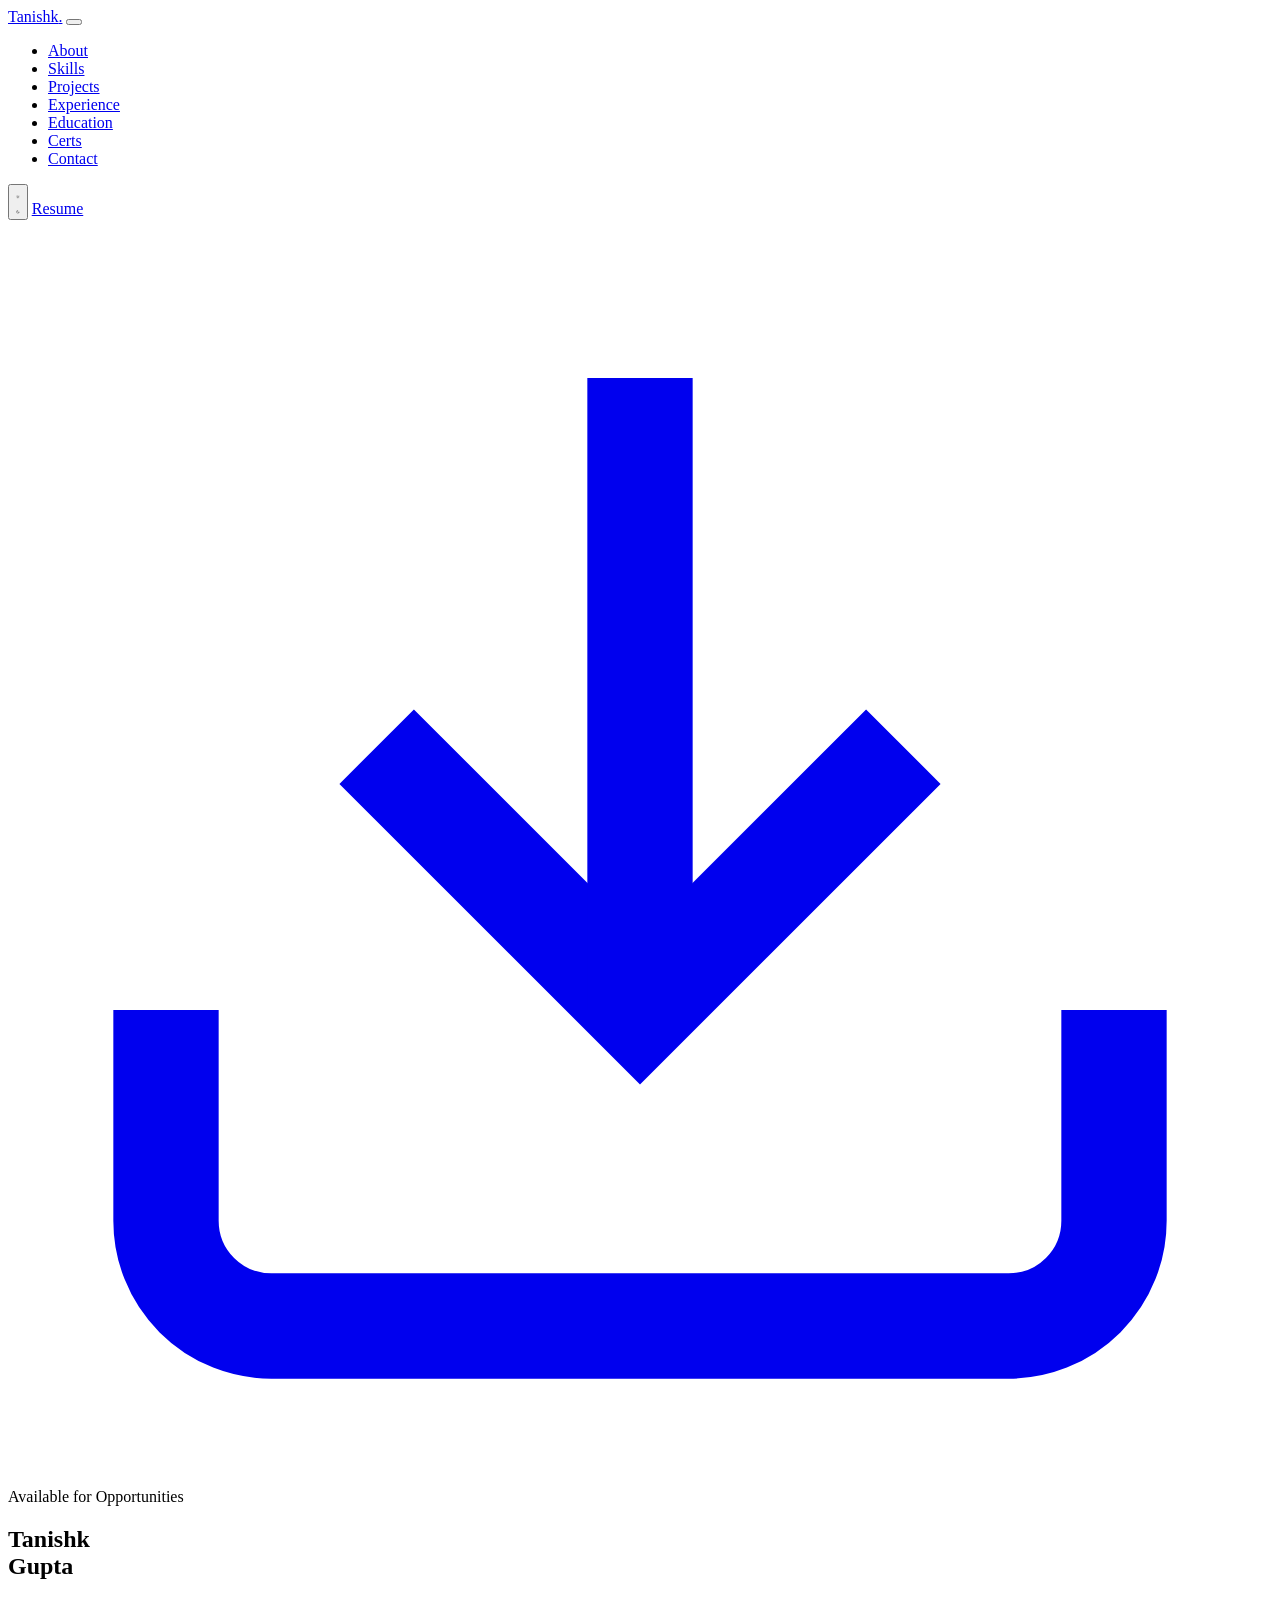
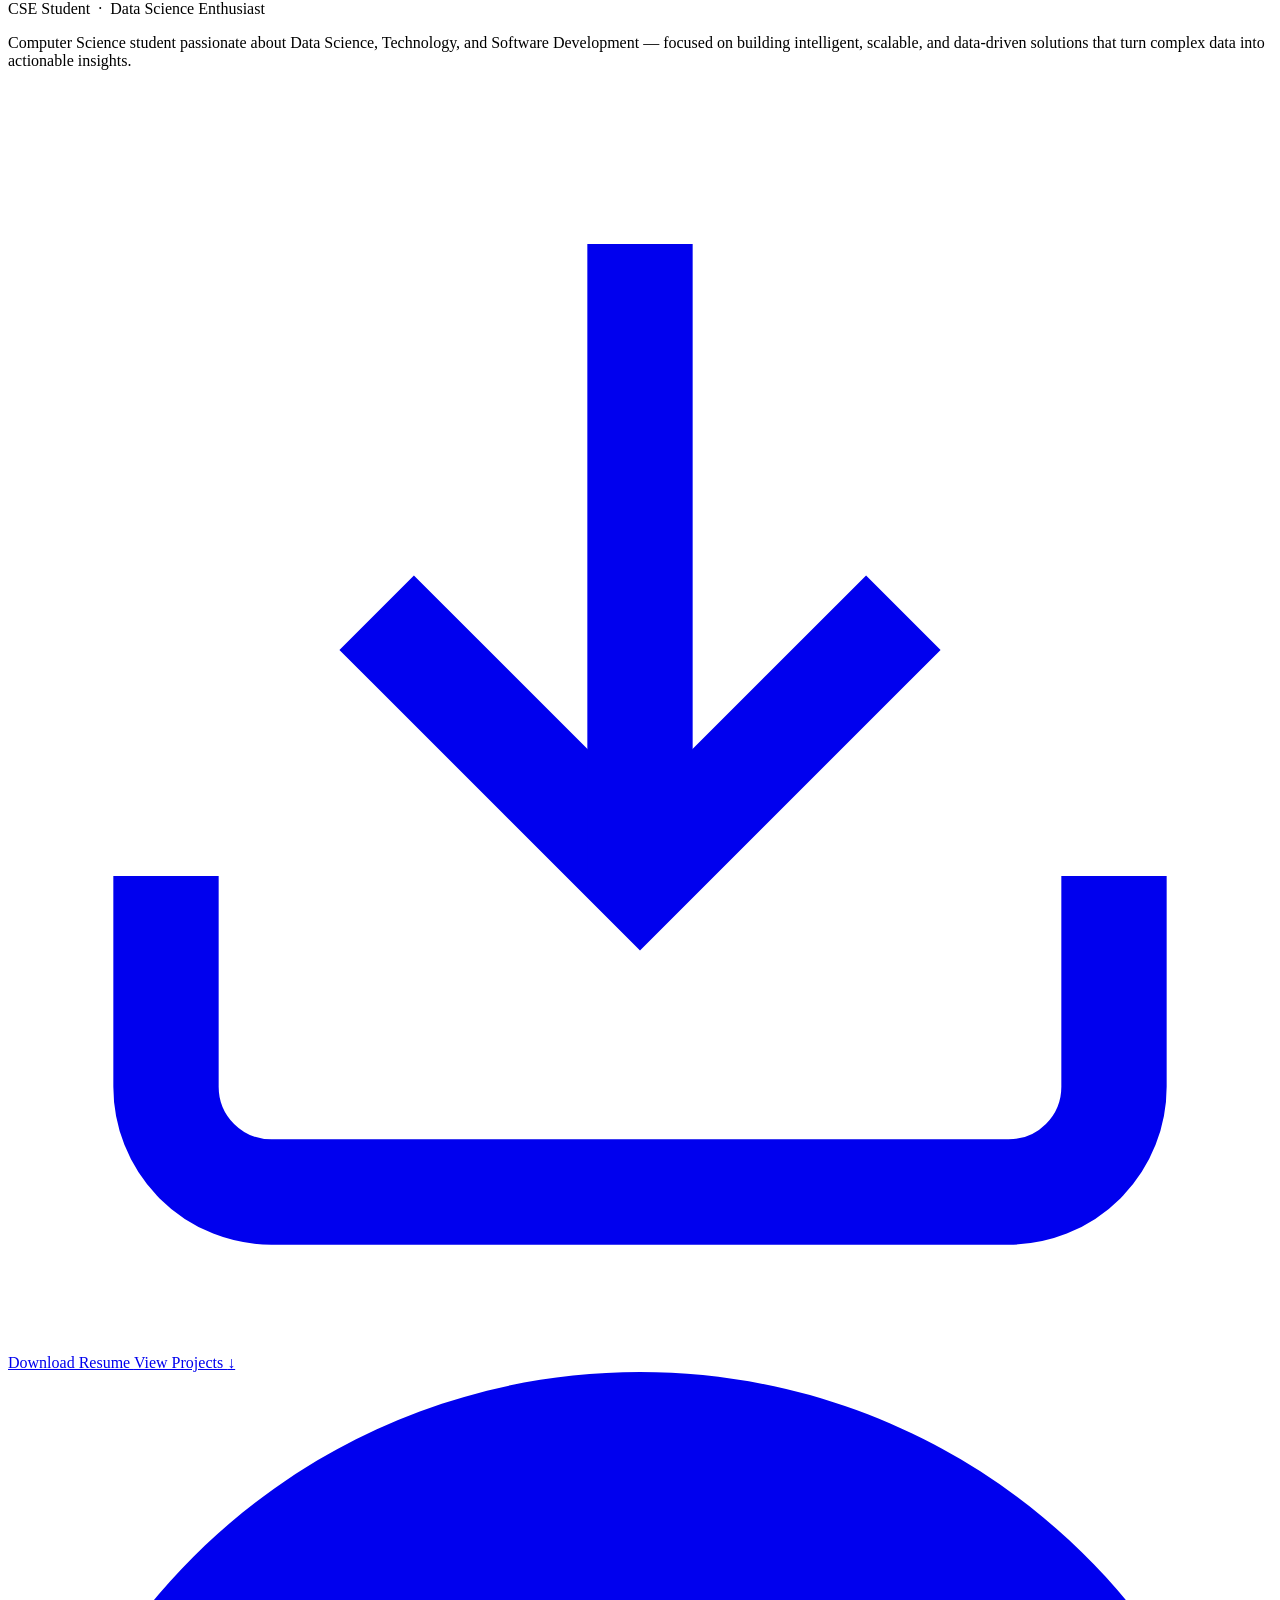
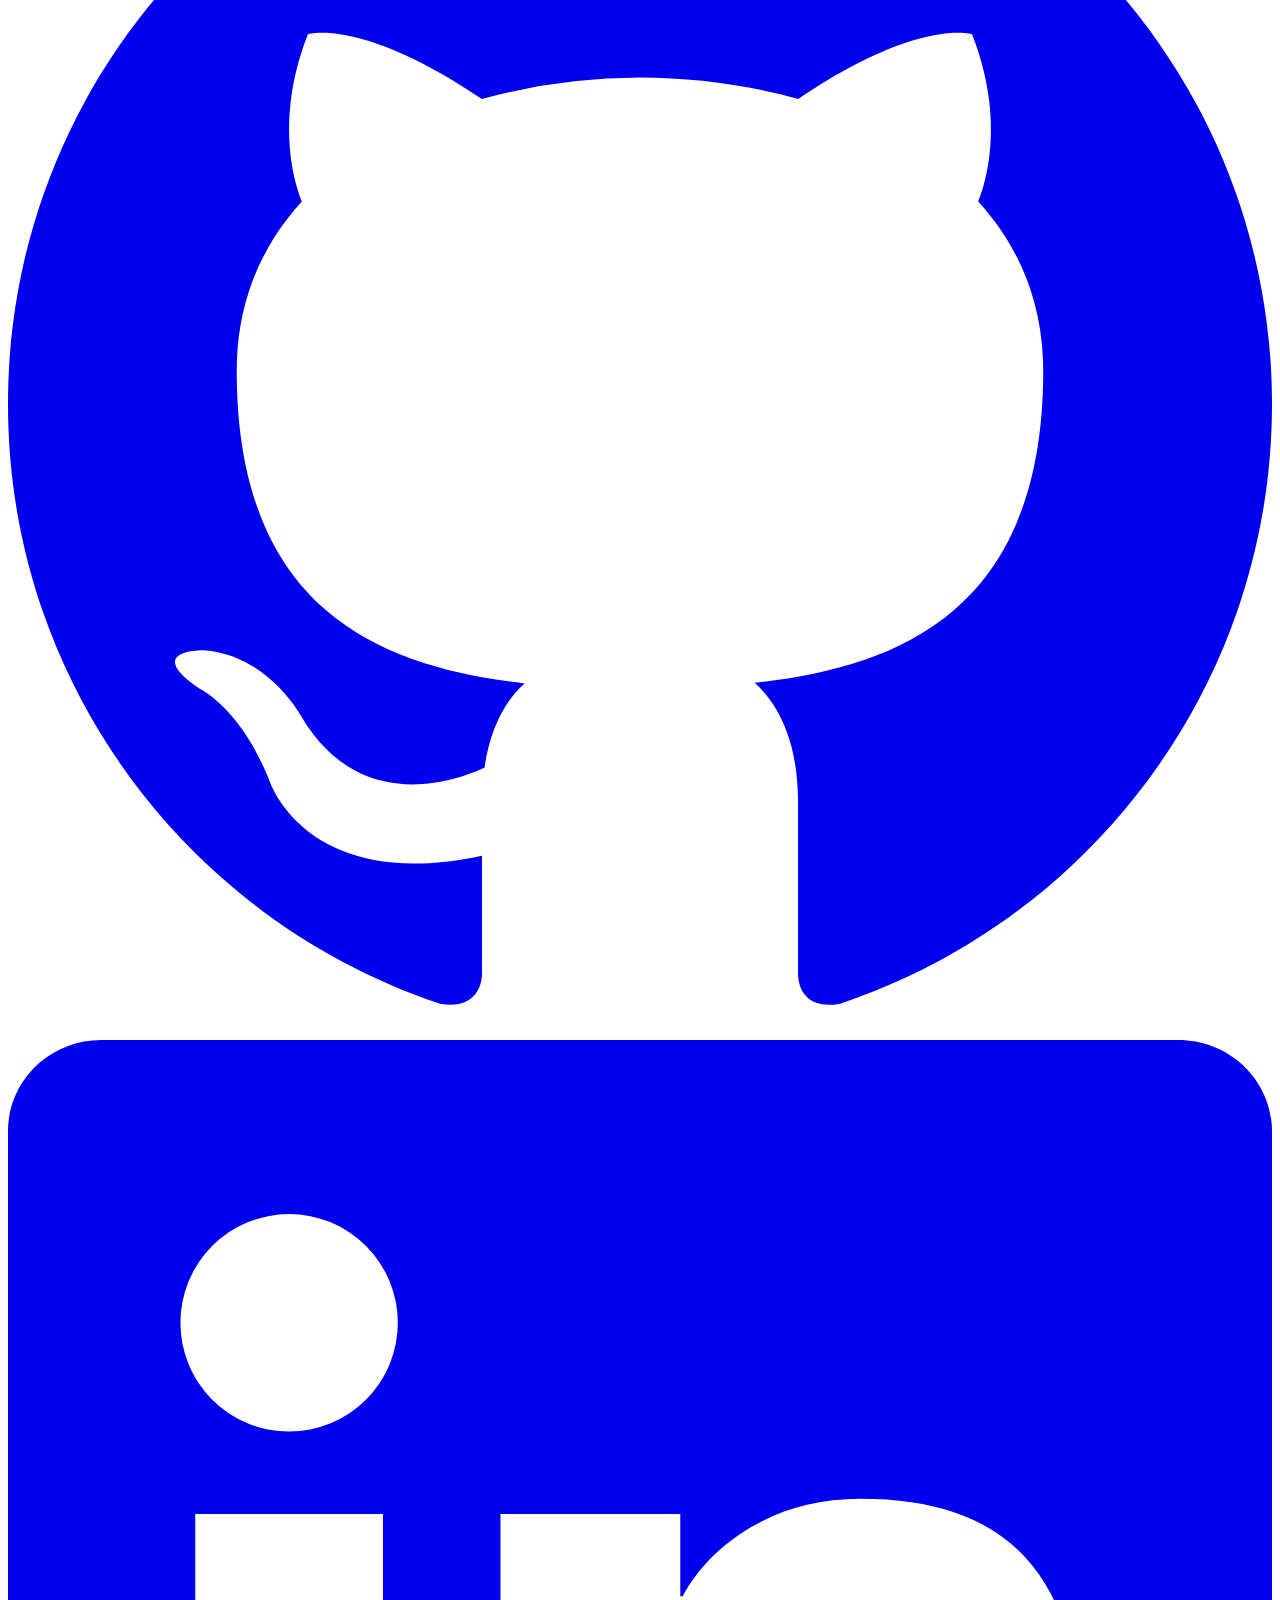
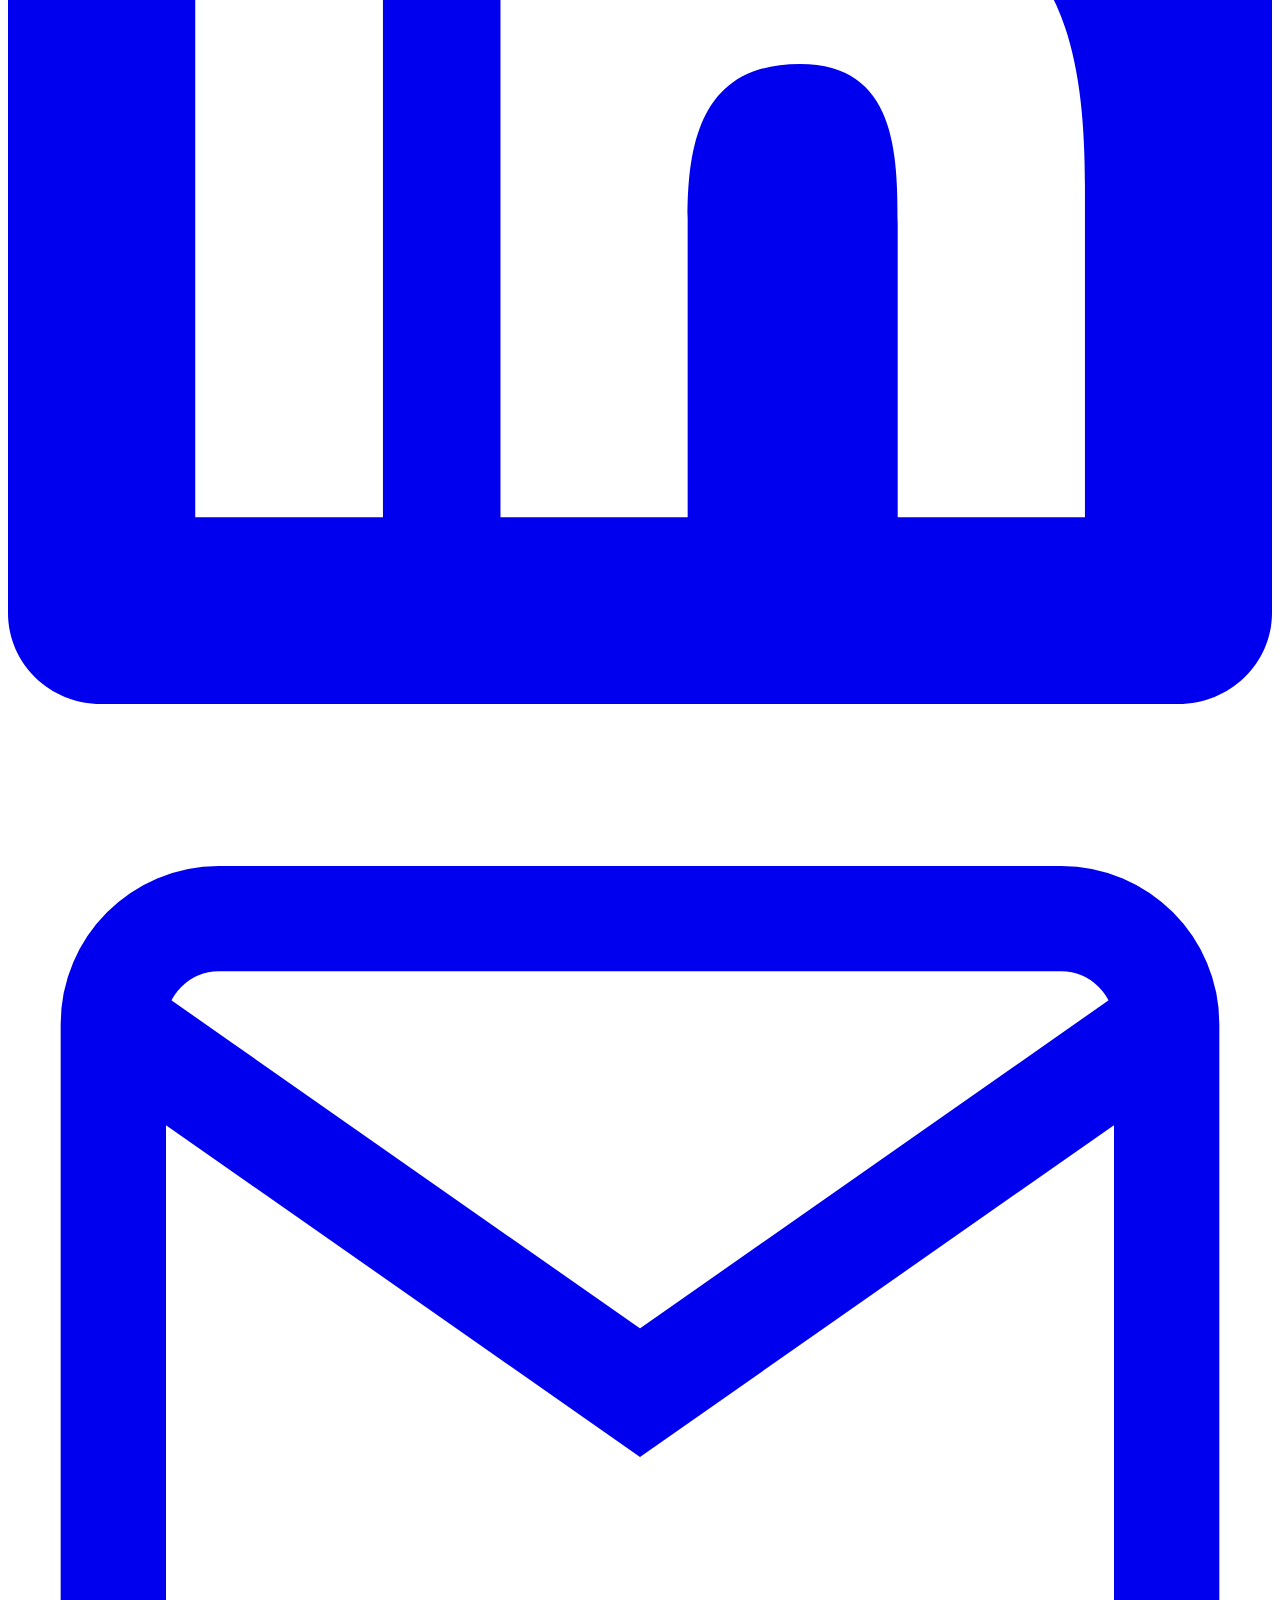
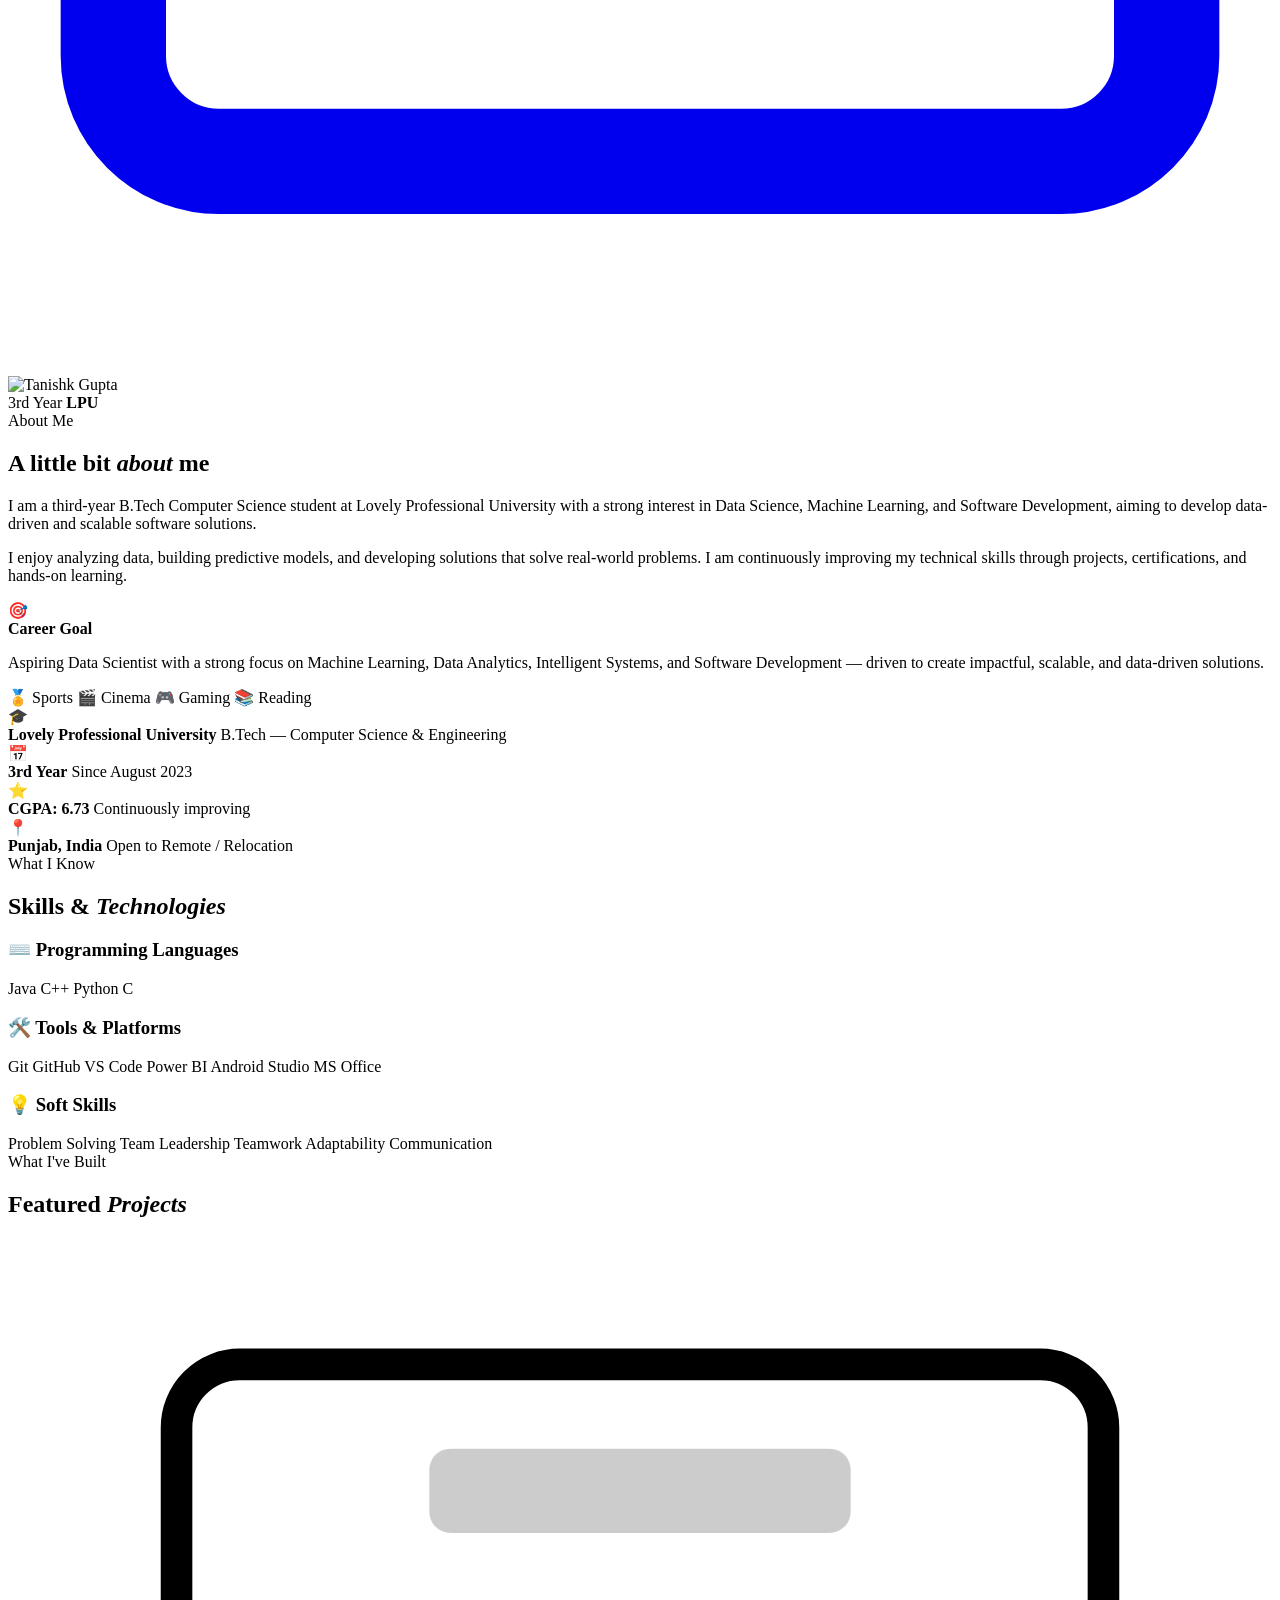
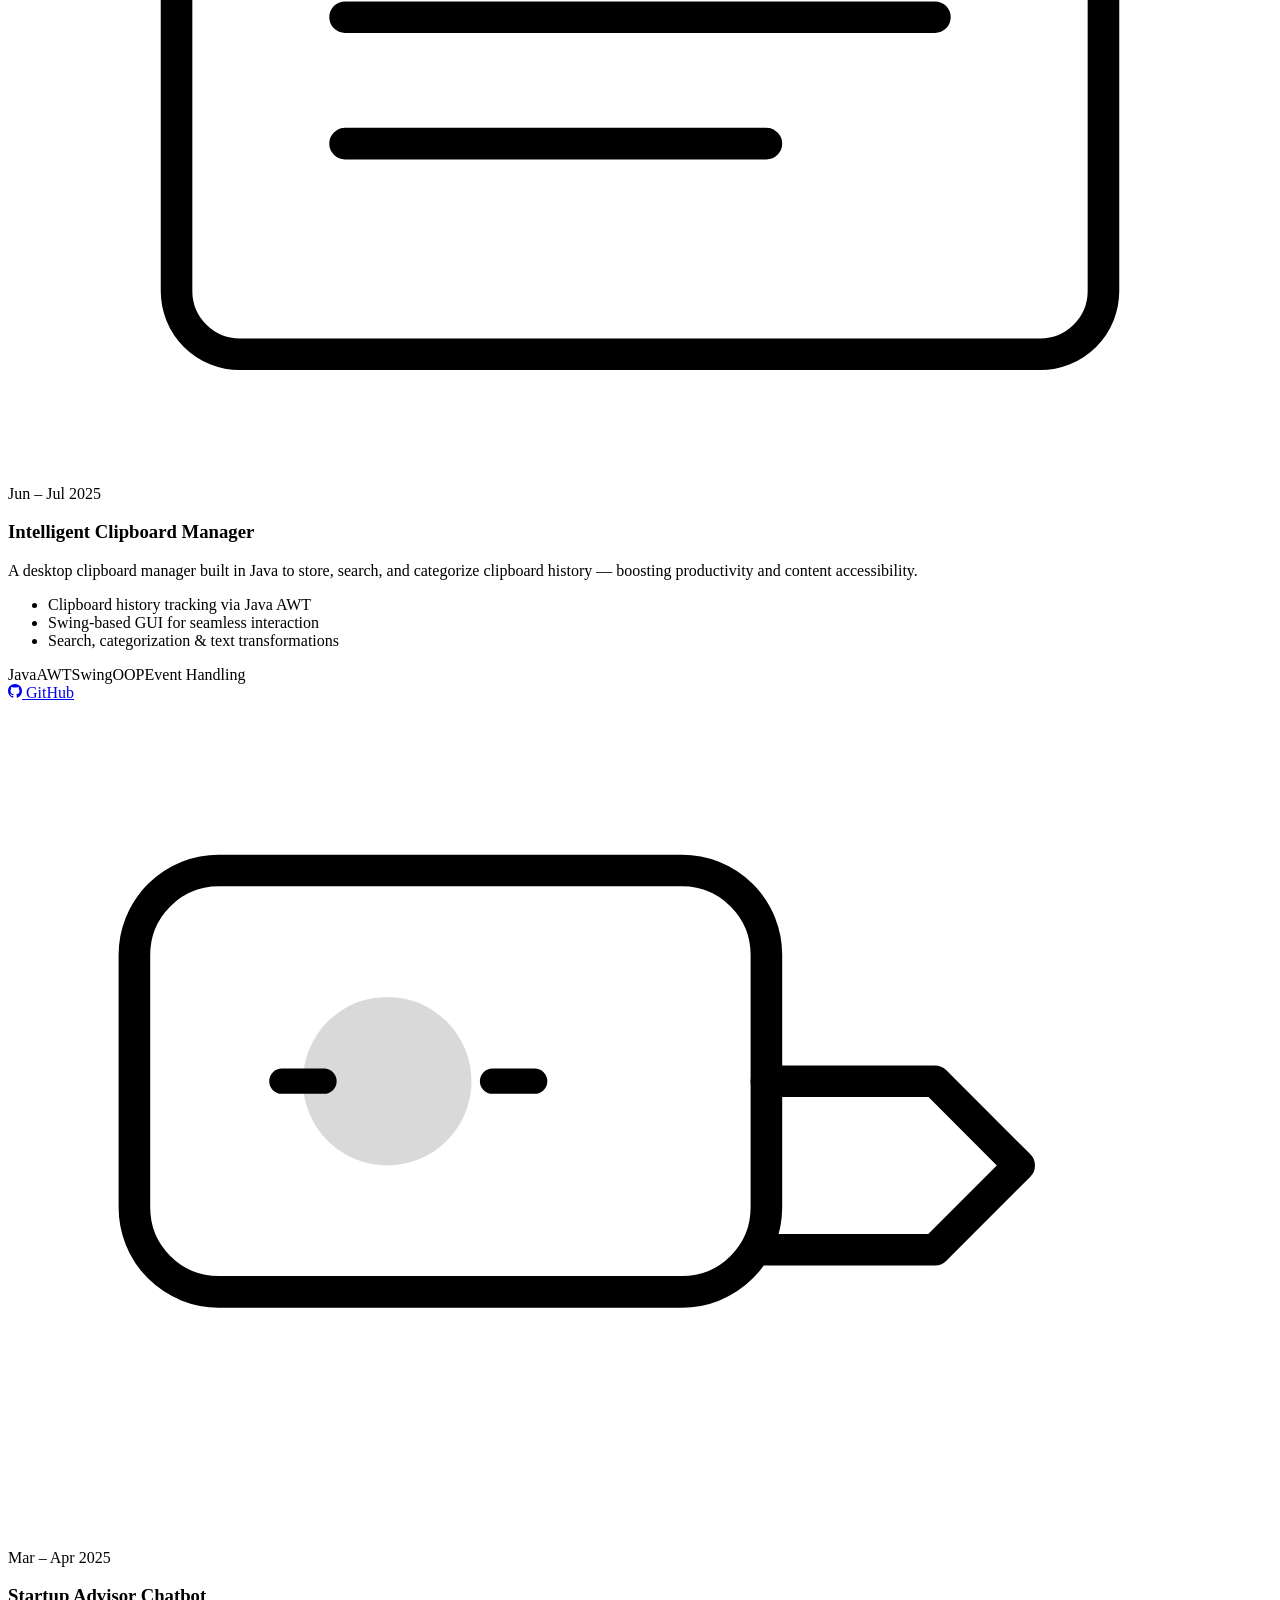
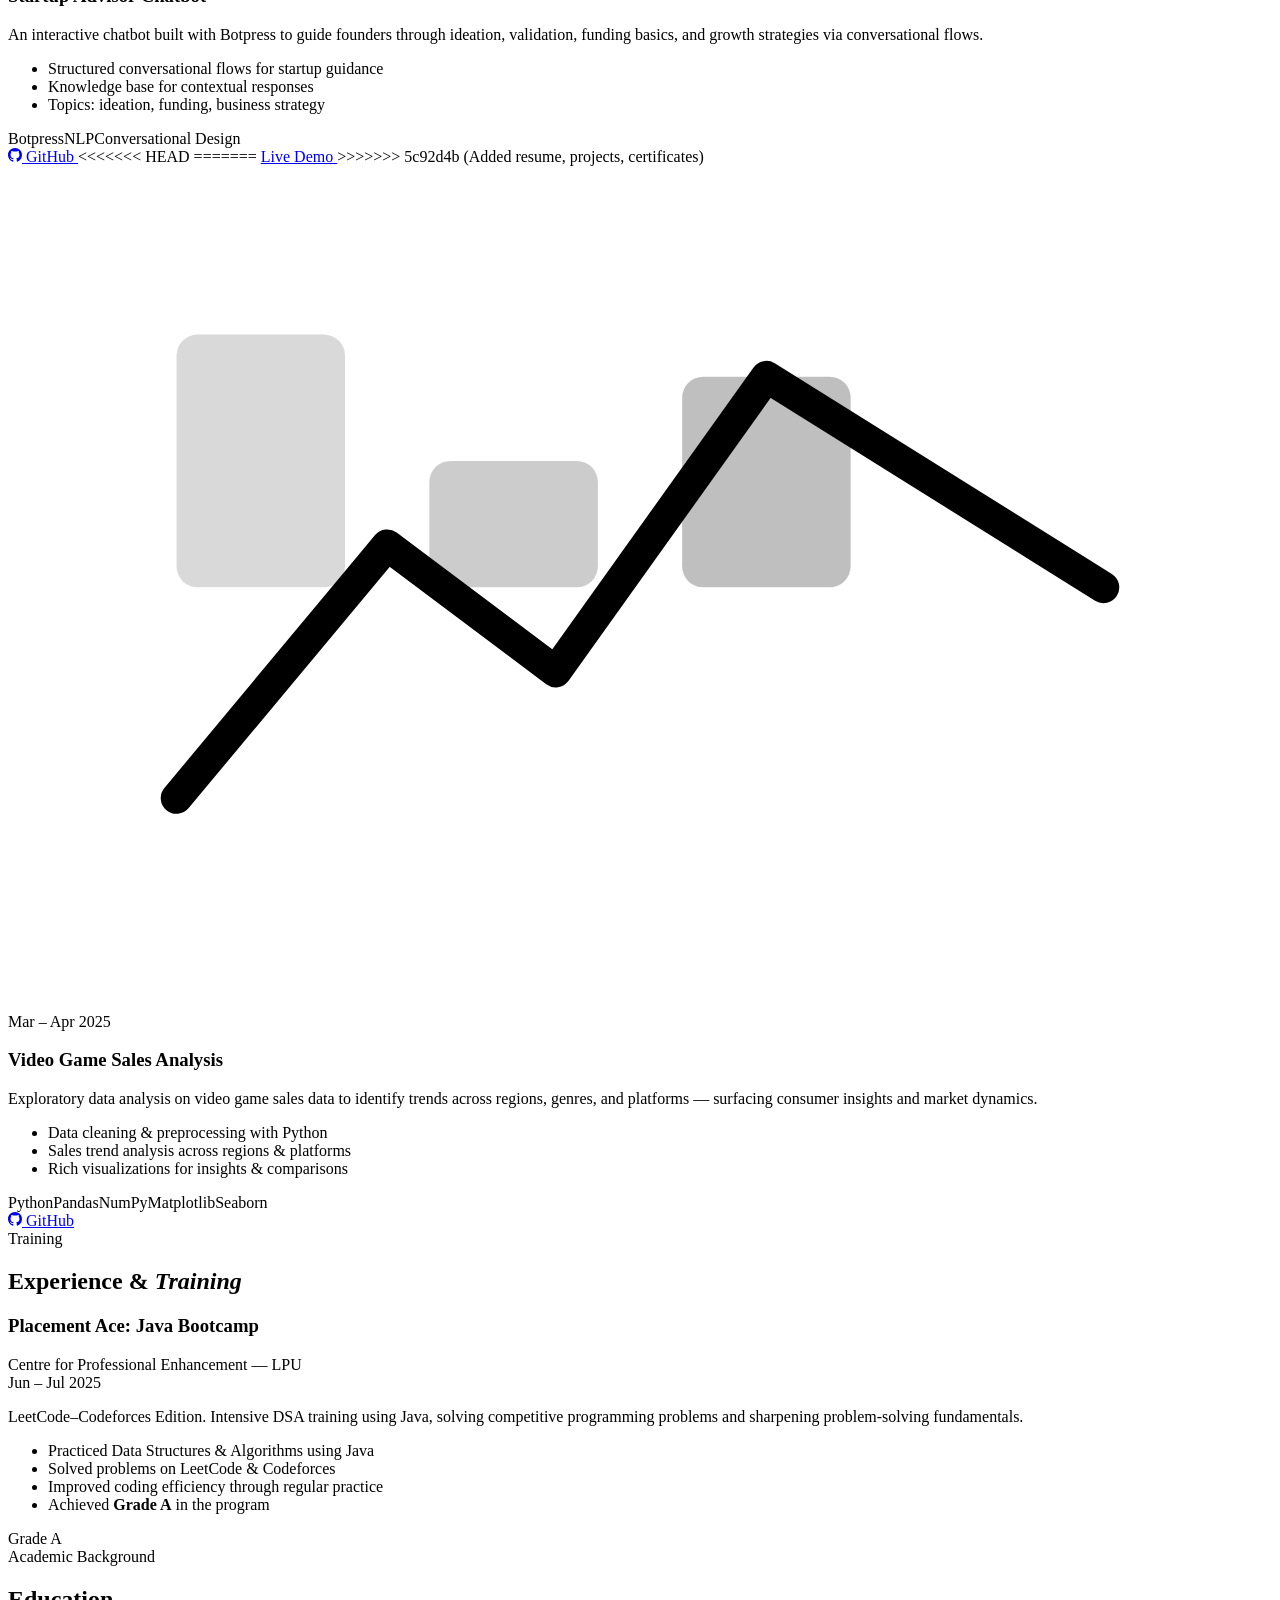
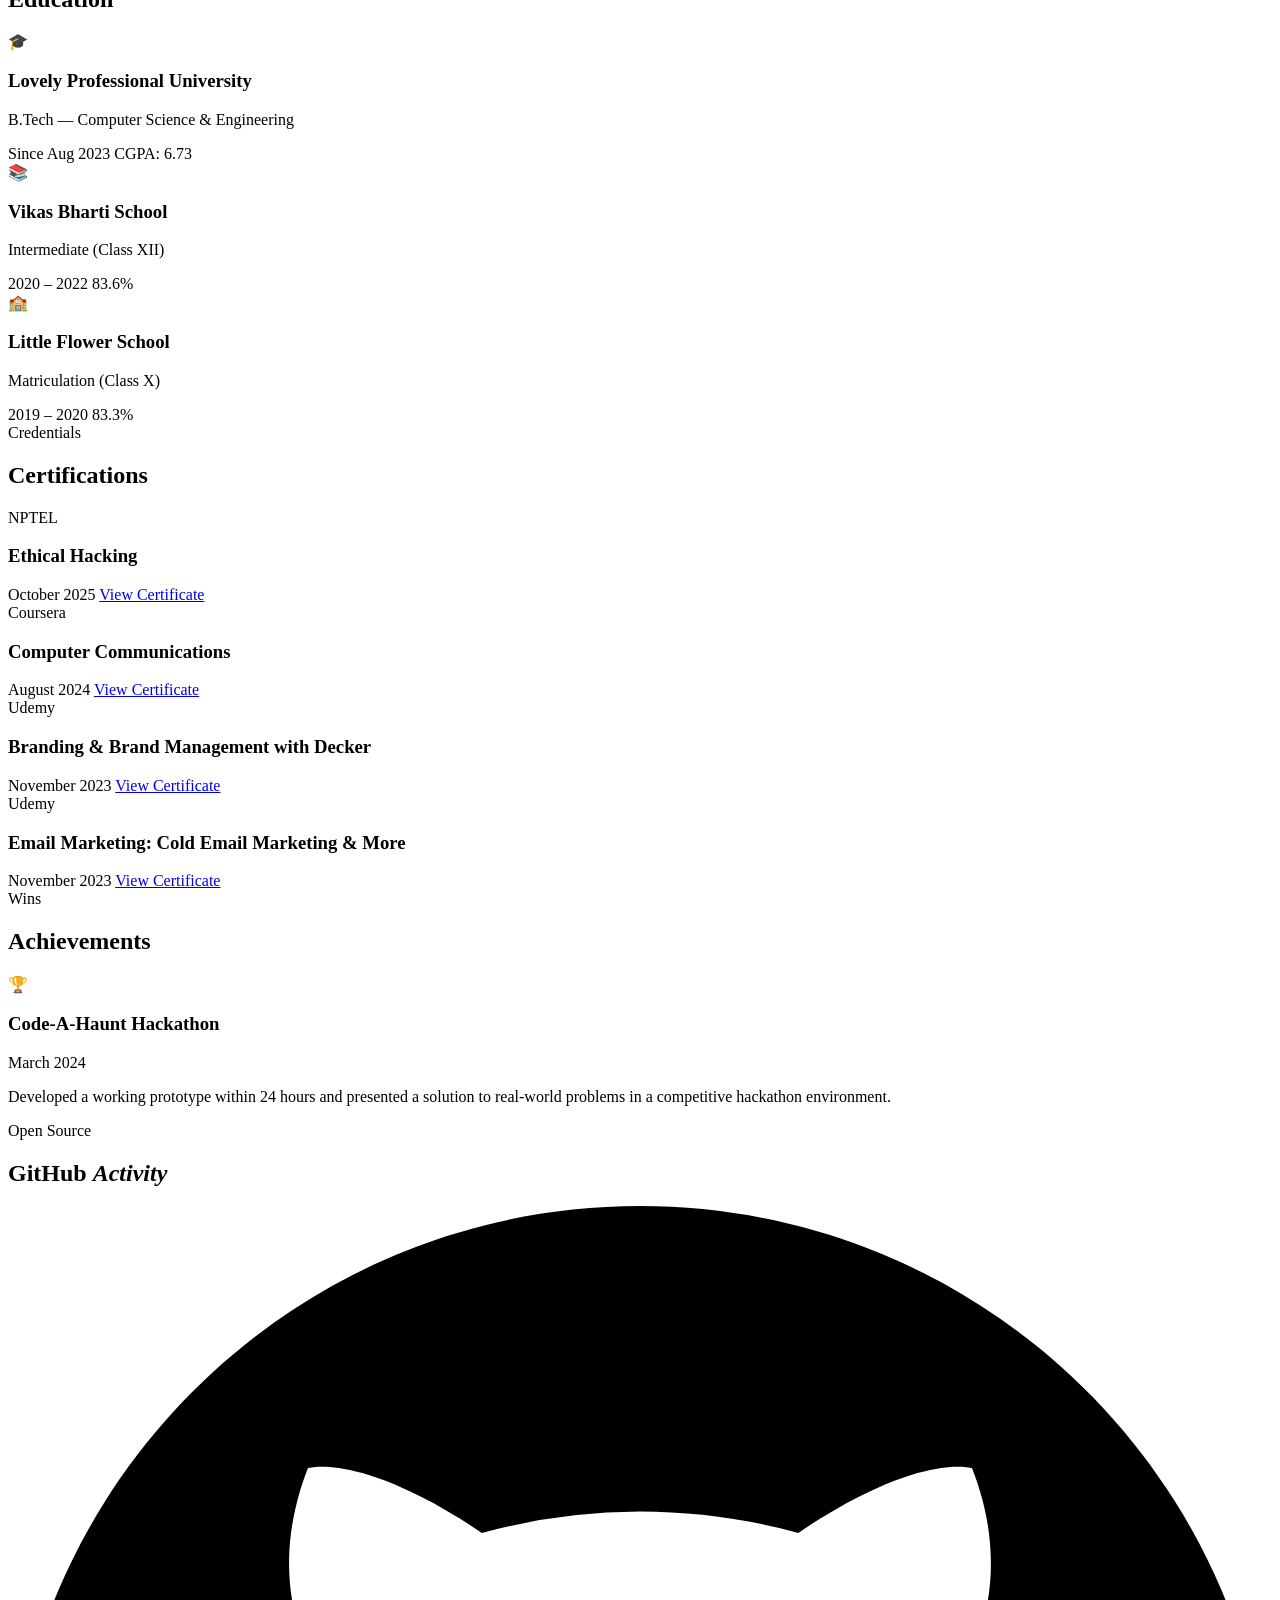
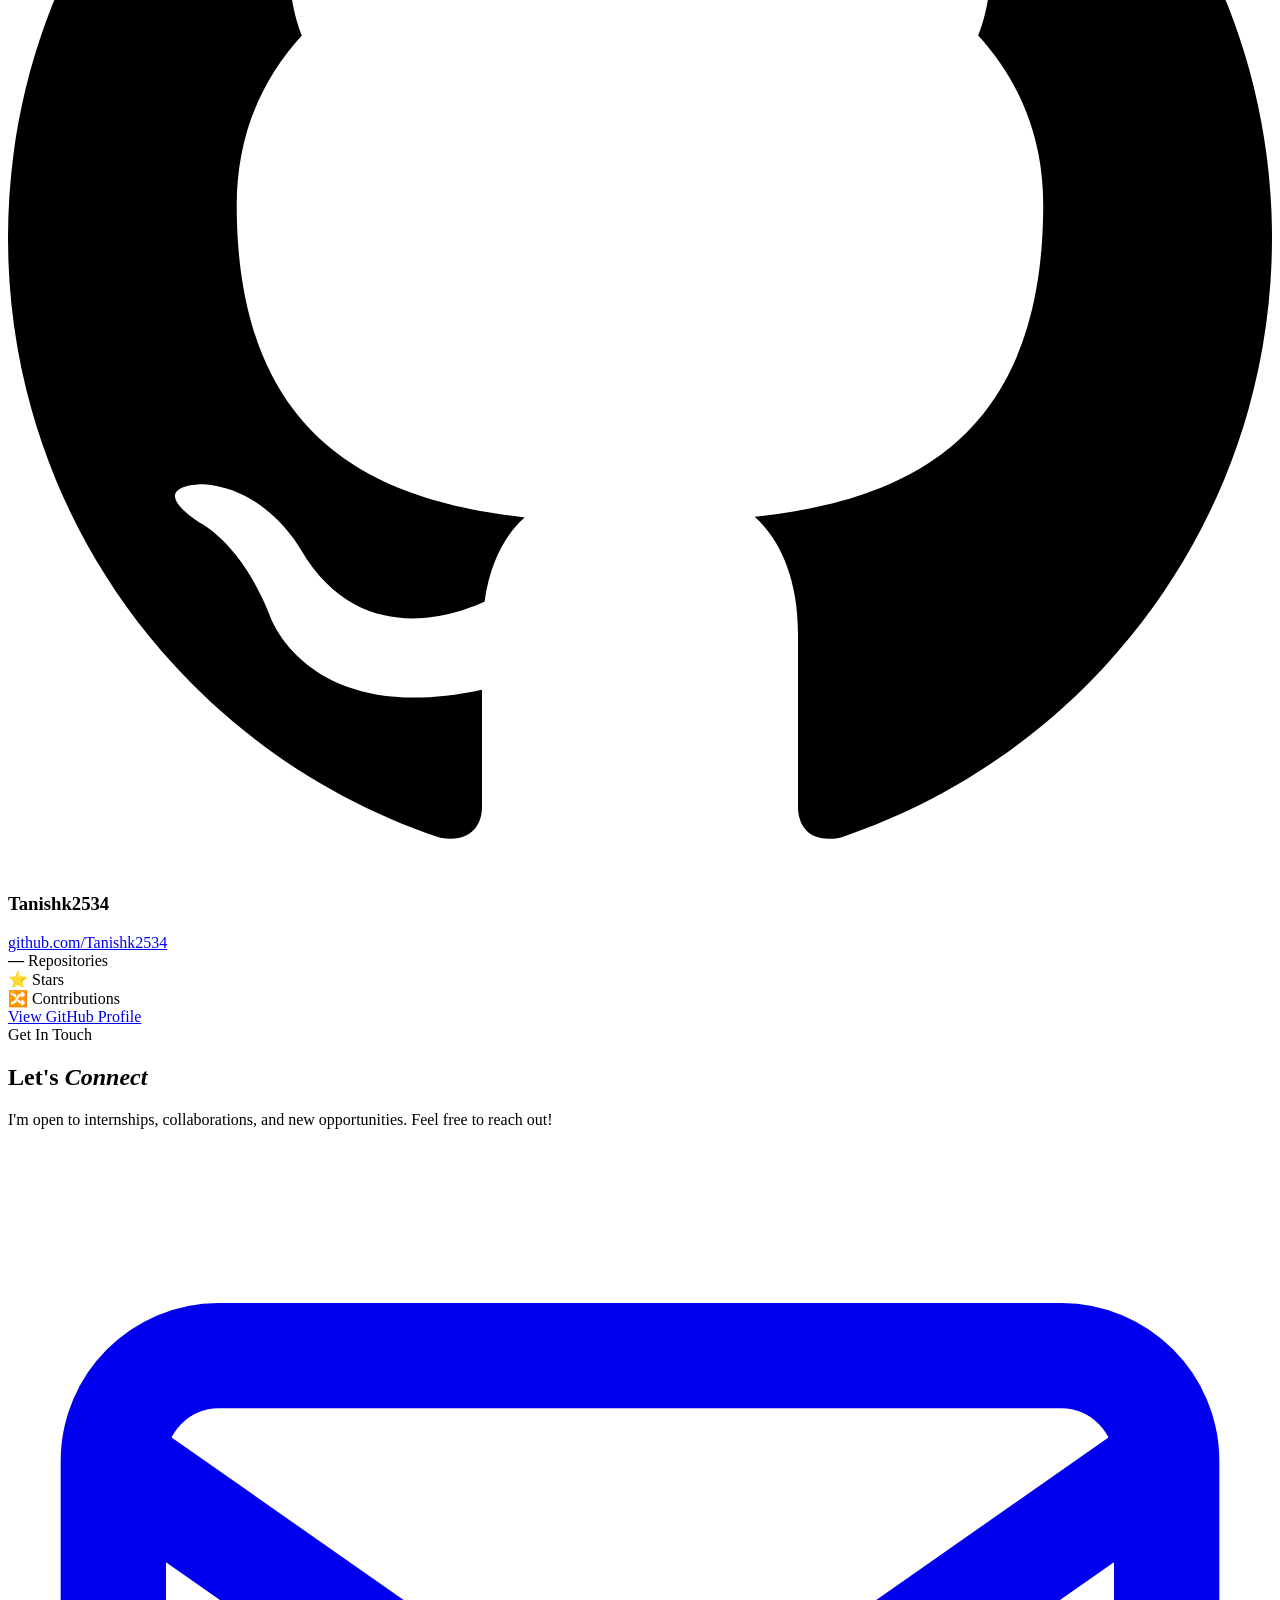
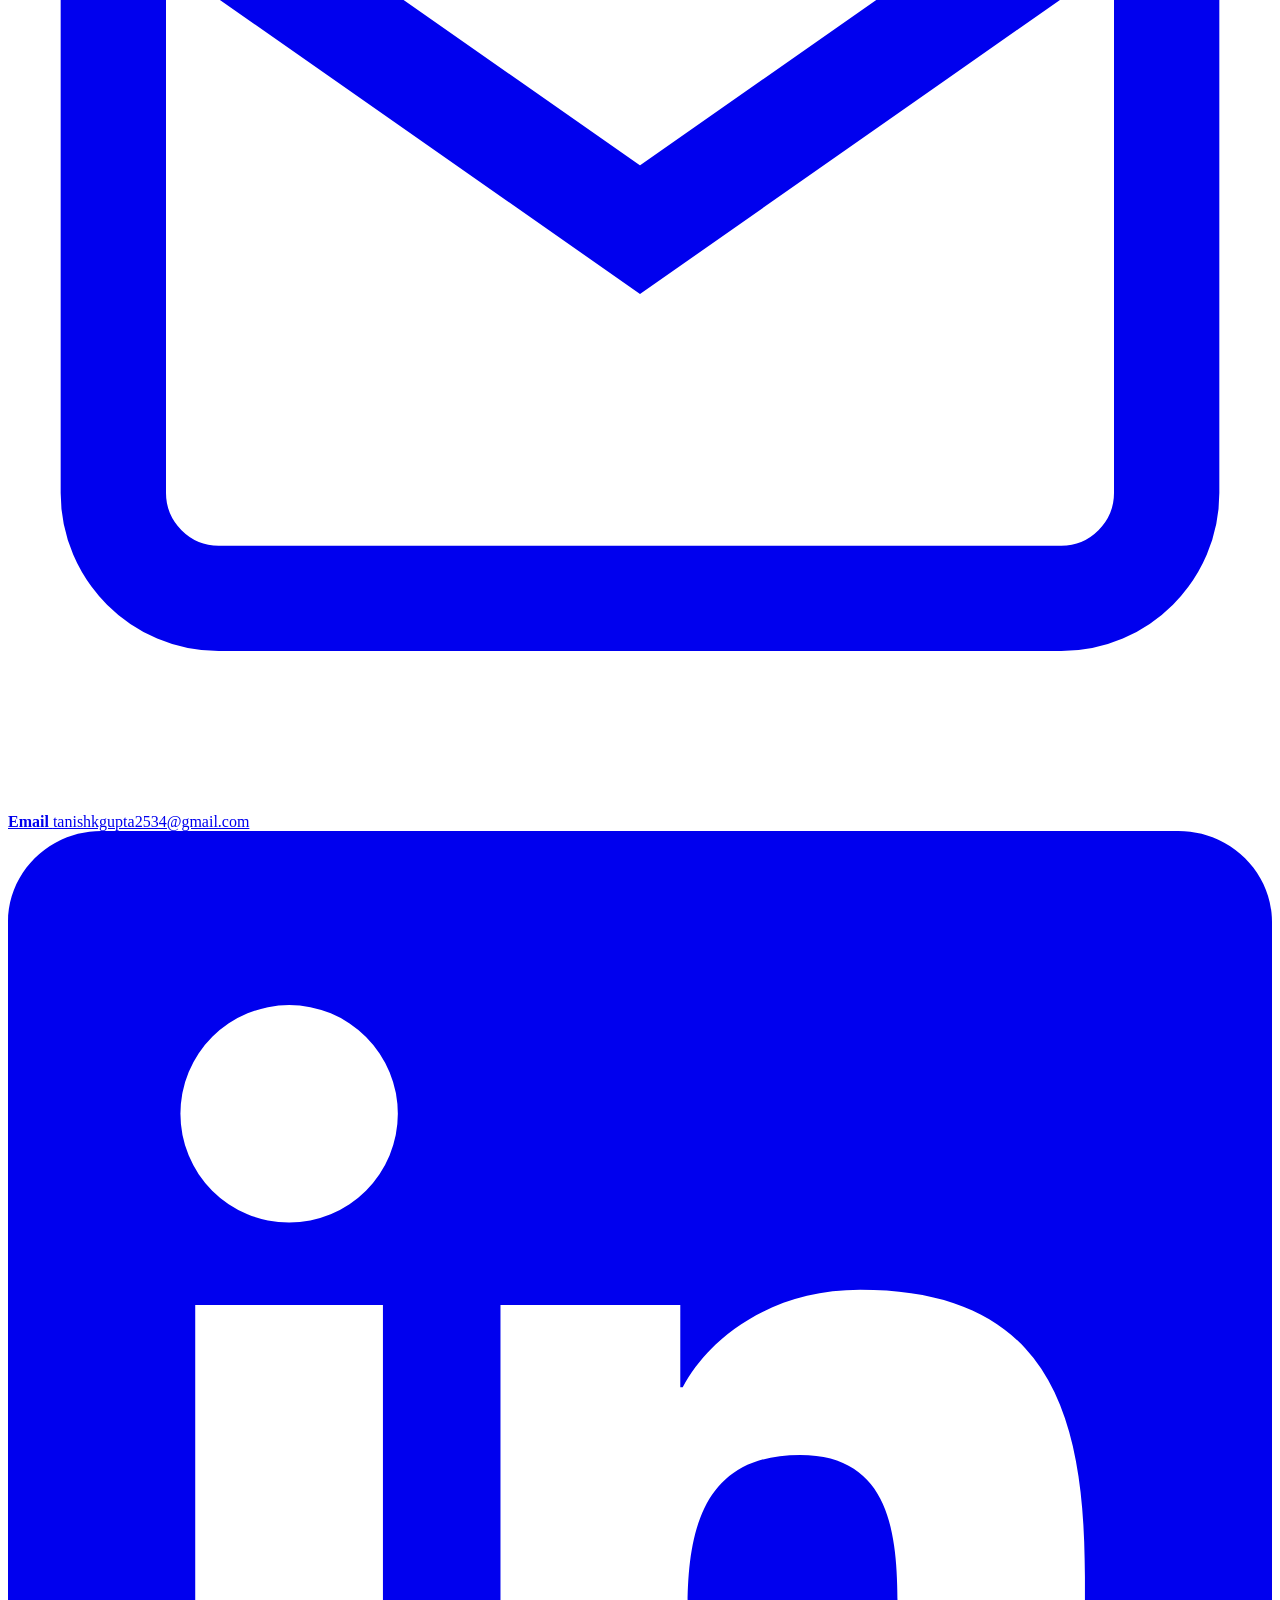
==== commit b6f85e4f: "Added resume, projects, certificates" ====
--- a/index.html
+++ b/index.html
@@ -32,7 +32,7 @@
           <svg class="sun" viewBox="0 0 24 24" fill="none" stroke="currentColor" stroke-width="2"><circle cx="12" cy="12" r="5"/><line x1="12" y1="1" x2="12" y2="3"/><line x1="12" y1="21" x2="12" y2="23"/><line x1="4.22" y1="4.22" x2="5.64" y2="5.64"/><line x1="18.36" y1="18.36" x2="19.78" y2="19.78"/><line x1="1" y1="12" x2="3" y2="12"/><line x1="21" y1="12" x2="23" y2="12"/><line x1="4.22" y1="19.78" x2="5.64" y2="18.36"/><line x1="18.36" y1="5.64" x2="19.78" y2="4.22"/></svg>
           <svg class="moon" viewBox="0 0 24 24" fill="none" stroke="currentColor" stroke-width="2"><path d="M21 12.79A9 9 0 1 1 11.21 3 7 7 0 0 0 21 12.79z"/></svg>
         </button>
-        <a href="resume.pdf" download class="btn-resume">Resume <svg viewBox="0 0 24 24" fill="none" stroke="currentColor" stroke-width="2"><path d="M21 15v4a2 2 0 0 1-2 2H5a2 2 0 0 1-2-2v-4"/><polyline points="7 10 12 15 17 10"/><line x1="12" y1="15" x2="12" y2="3"/></svg></a>
+        <a href="Assets/CV.pdf" download class="btn-resume">Resume <svg viewBox="0 0 24 24" fill="none" stroke="currentColor" stroke-width="2"><path d="M21 15v4a2 2 0 0 1-2 2H5a2 2 0 0 1-2-2v-4"/><polyline points="7 10 12 15 17 10"/><line x1="12" y1="15" x2="12" y2="3"/></svg></a>
       </div>
     </div>
   </nav>
@@ -52,7 +52,7 @@
         <p class="hero-title">CSE Student &nbsp;·&nbsp; Data Science Enthusiast</p>
         <p class="hero-bio">Computer Science student passionate about Data Science, Technology, and Software Development — focused on building intelligent, scalable, and data-driven solutions that turn complex data into actionable insights.</p>
         <div class="hero-cta">
-          <a href="resume.pdf" download class="btn-primary">
+          <a href="Assets/CV.pdf" download class="btn-primary">
             <svg viewBox="0 0 24 24" fill="none" stroke="currentColor" stroke-width="2"><path d="M21 15v4a2 2 0 0 1-2 2H5a2 2 0 0 1-2-2v-4"/><polyline points="7 10 12 15 17 10"/><line x1="12" y1="15" x2="12" y2="3"/></svg>
             Download Resume
           </a>
@@ -216,7 +216,6 @@
                 <svg viewBox="0 0 24 24" fill="currentColor" width="14" height="14"><path d="M12 0C5.374 0 0 5.373 0 12c0 5.302 3.438 9.8 8.207 11.387.599.111.793-.261.793-.577v-2.234c-3.338.726-4.033-1.416-4.033-1.416-.546-1.387-1.333-1.756-1.333-1.756-1.089-.745.083-.729.083-.729 1.205.084 1.839 1.237 1.839 1.237 1.07 1.834 2.807 1.304 3.492.997.107-.775.418-1.305.762-1.604-2.665-.305-5.467-1.334-5.467-5.931 0-1.311.469-2.381 1.236-3.221-.124-.303-.535-1.524.117-3.176 0 0 1.008-.322 3.301 1.23A11.509 11.509 0 0 1 12 5.803c1.02.005 2.047.138 3.006.404 2.291-1.552 3.297-1.23 3.297-1.23.653 1.653.242 2.874.118 3.176.77.84 1.235 1.911 1.235 3.221 0 4.609-2.807 5.624-5.479 5.921.43.372.823 1.102.823 2.222v3.293c0 .319.192.694.801.576C20.566 21.797 24 17.3 24 12c0-6.627-5.373-12-12-12z"/></svg>
                 GitHub
               </a>
-              <span class="proj-demo-placeholder">Live Demo (soon)</span>
             </div>
           </div>
         </div>
@@ -245,7 +244,12 @@
                 <svg viewBox="0 0 24 24" fill="currentColor" width="14" height="14"><path d="M12 0C5.374 0 0 5.373 0 12c0 5.302 3.438 9.8 8.207 11.387.599.111.793-.261.793-.577v-2.234c-3.338.726-4.033-1.416-4.033-1.416-.546-1.387-1.333-1.756-1.333-1.756-1.089-.745.083-.729.083-.729 1.205.084 1.839 1.237 1.839 1.237 1.07 1.834 2.807 1.304 3.492.997.107-.775.418-1.305.762-1.604-2.665-.305-5.467-1.334-5.467-5.931 0-1.311.469-2.381 1.236-3.221-.124-.303-.535-1.524.117-3.176 0 0 1.008-.322 3.301 1.23A11.509 11.509 0 0 1 12 5.803c1.02.005 2.047.138 3.006.404 2.291-1.552 3.297-1.23 3.297-1.23.653 1.653.242 2.874.118 3.176.77.84 1.235 1.911 1.235 3.221 0 4.609-2.807 5.624-5.479 5.921.43.372.823 1.102.823 2.222v3.293c0 .319.192.694.801.576C20.566 21.797 24 17.3 24 12c0-6.627-5.373-12-12-12z"/></svg>
                 GitHub
               </a>
-              <span class="proj-demo-placeholder">Live Demo (soon)</span>
+<<<<<<< HEAD
+=======
+            <a href="Assets/webpage.html" target="_blank">
+              Live Demo
+            </a>
+>>>>>>> 5c92d4b (Added resume, projects, certificates)
             </div>
           </div>
         </div>
@@ -274,7 +278,6 @@
                 <svg viewBox="0 0 24 24" fill="currentColor" width="14" height="14"><path d="M12 0C5.374 0 0 5.373 0 12c0 5.302 3.438 9.8 8.207 11.387.599.111.793-.261.793-.577v-2.234c-3.338.726-4.033-1.416-4.033-1.416-.546-1.387-1.333-1.756-1.333-1.756-1.089-.745.083-.729.083-.729 1.205.084 1.839 1.237 1.839 1.237 1.07 1.834 2.807 1.304 3.492.997.107-.775.418-1.305.762-1.604-2.665-.305-5.467-1.334-5.467-5.931 0-1.311.469-2.381 1.236-3.221-.124-.303-.535-1.524.117-3.176 0 0 1.008-.322 3.301 1.23A11.509 11.509 0 0 1 12 5.803c1.02.005 2.047.138 3.006.404 2.291-1.552 3.297-1.23 3.297-1.23.653 1.653.242 2.874.118 3.176.77.84 1.235 1.911 1.235 3.221 0 4.609-2.807 5.624-5.479 5.921.43.372.823 1.102.823 2.222v3.293c0 .319.192.694.801.576C20.566 21.797 24 17.3 24 12c0-6.627-5.373-12-12-12z"/></svg>
                 GitHub
               </a>
-              <span class="proj-demo-placeholder">Live Demo (soon)</span>
             </div>
           </div>
         </div>
@@ -291,7 +294,7 @@
       <div class="timeline" data-animate>
         <div class="timeline-item">
           <div class="timeline-dot"></div>
-          <div class="timeline-content">
+          <dv class="timeline-content">
             <div class="timeline-header">
               <div>
                 <h3>Placement Ace: Java Bootcamp</h3>
@@ -307,7 +310,8 @@
               <li>Achieved <strong>Grade A</strong> in the program</li>
             </ul>
             <span class="timeline-badge">Grade A</span>
-          </div>
+
+          </dv>
         </div>
       </div>
     </div>
@@ -366,21 +370,33 @@
           <div class="cert-issuer">NPTEL</div>
           <h3 class="cert-name">Ethical Hacking</h3>
           <span class="cert-date">October 2025</span>
+          <a href="https://drive.google.com/file/d/1__zVQn5Qeoz7dJ_I99QhuoEZCUdpuodq/view?usp=drive_link" target="_blank">
+          View Certificate
+          </a>
         </div>
         <div class="cert-card" data-animate data-delay="80">
           <div class="cert-issuer">Coursera</div>
           <h3 class="cert-name">Computer Communications</h3>
           <span class="cert-date">August 2024</span>
+          <a href="https://drive.google.com/file/d/1aTa4AbxNc2Dr6rO2-gar-BdHc5VWU0ls/view?usp=drive_link" target="_blank">
+          View Certificate
+          </a>
         </div>
         <div class="cert-card" data-animate data-delay="160">
           <div class="cert-issuer">Udemy</div>
           <h3 class="cert-name">Branding &amp; Brand Management with Decker</h3>
           <span class="cert-date">November 2023</span>
+          <a href="https://drive.google.com/file/d/1xi1ZQtUyb7Wj6DIAKfkkkvhdq-Ckjc-a/view?usp=drive_link" target="_blank">
+          View Certificate
+          </a>
         </div>
         <div class="cert-card" data-animate data-delay="240">
           <div class="cert-issuer">Udemy</div>
           <h3 class="cert-name">Email Marketing: Cold Email Marketing &amp; More</h3>
           <span class="cert-date">November 2023</span>
+          <a href="https://drive.google.com/file/d/1AfCpn2lOpbmSqeXrOv_N1EGAJ39bRHCe/view?usp=drive_link" target="_blank">
+          View Certificate
+          </a>
         </div>
       </div>
     </div>
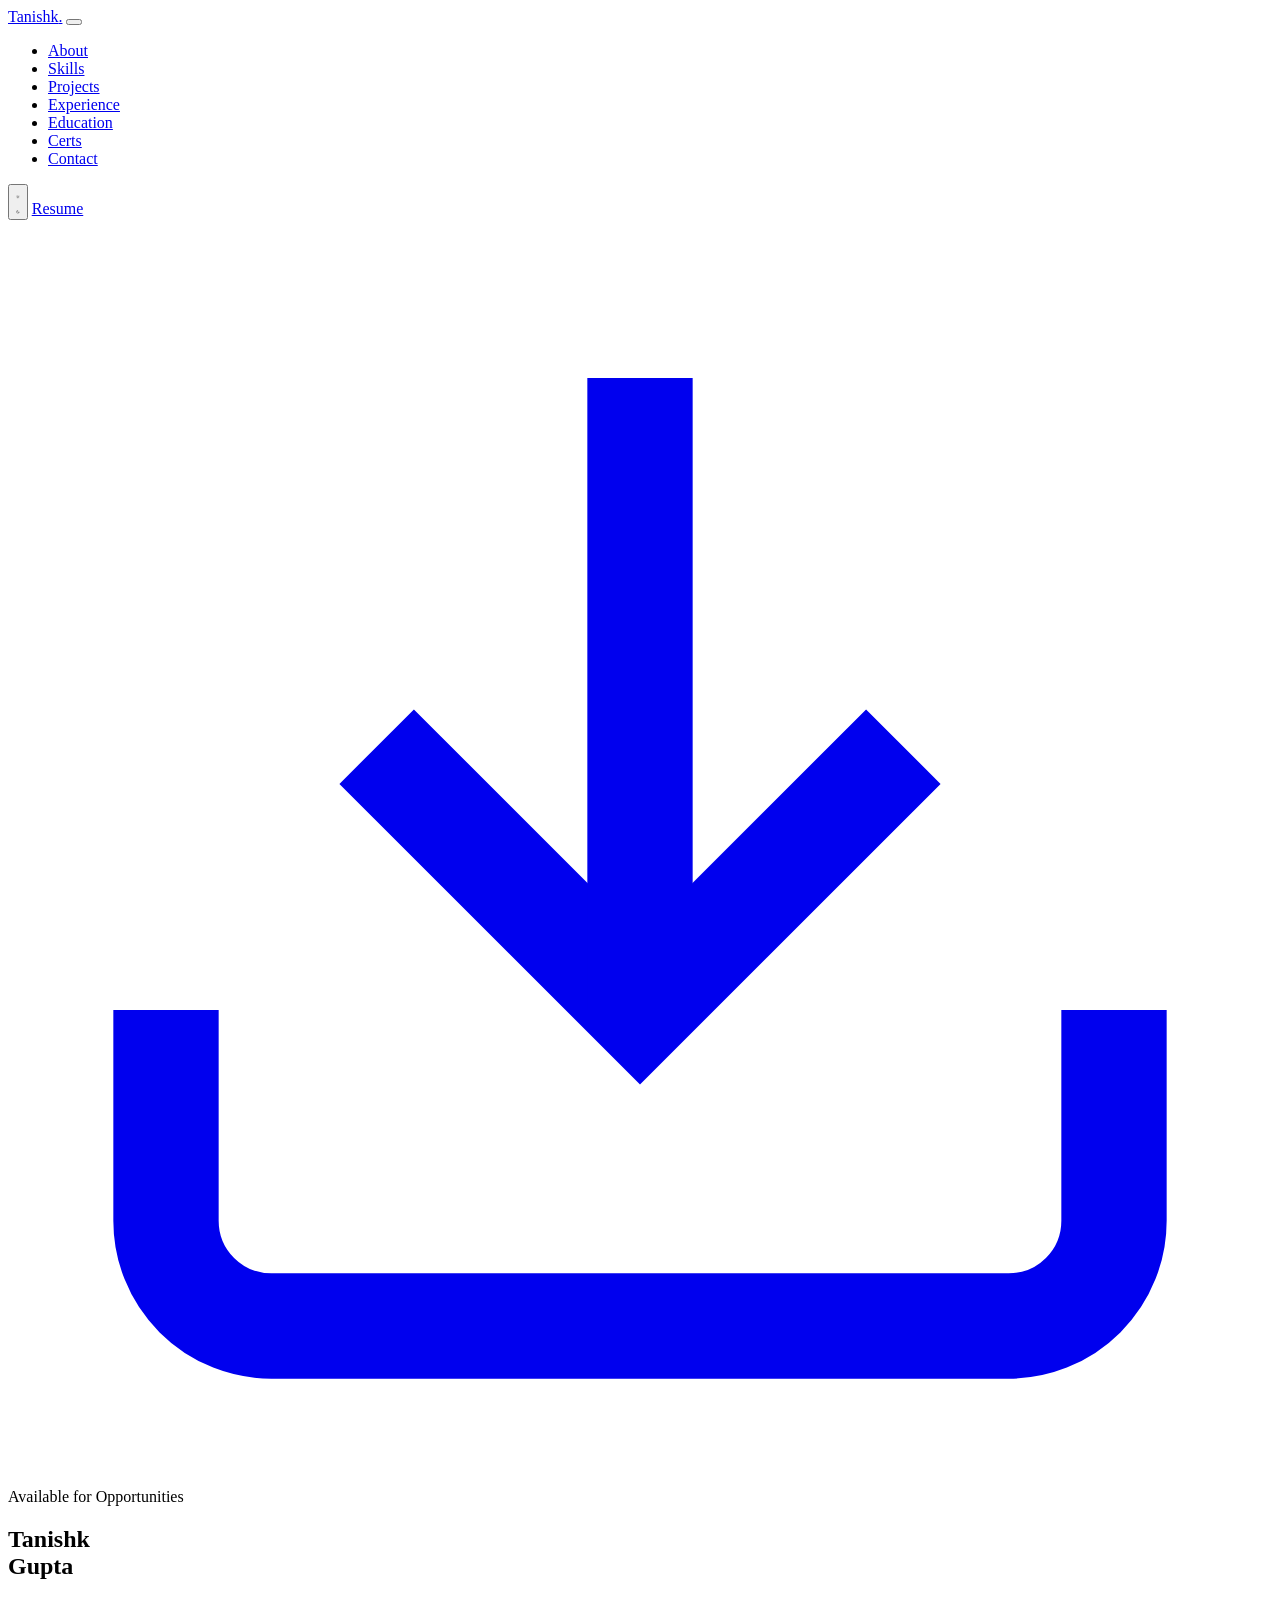
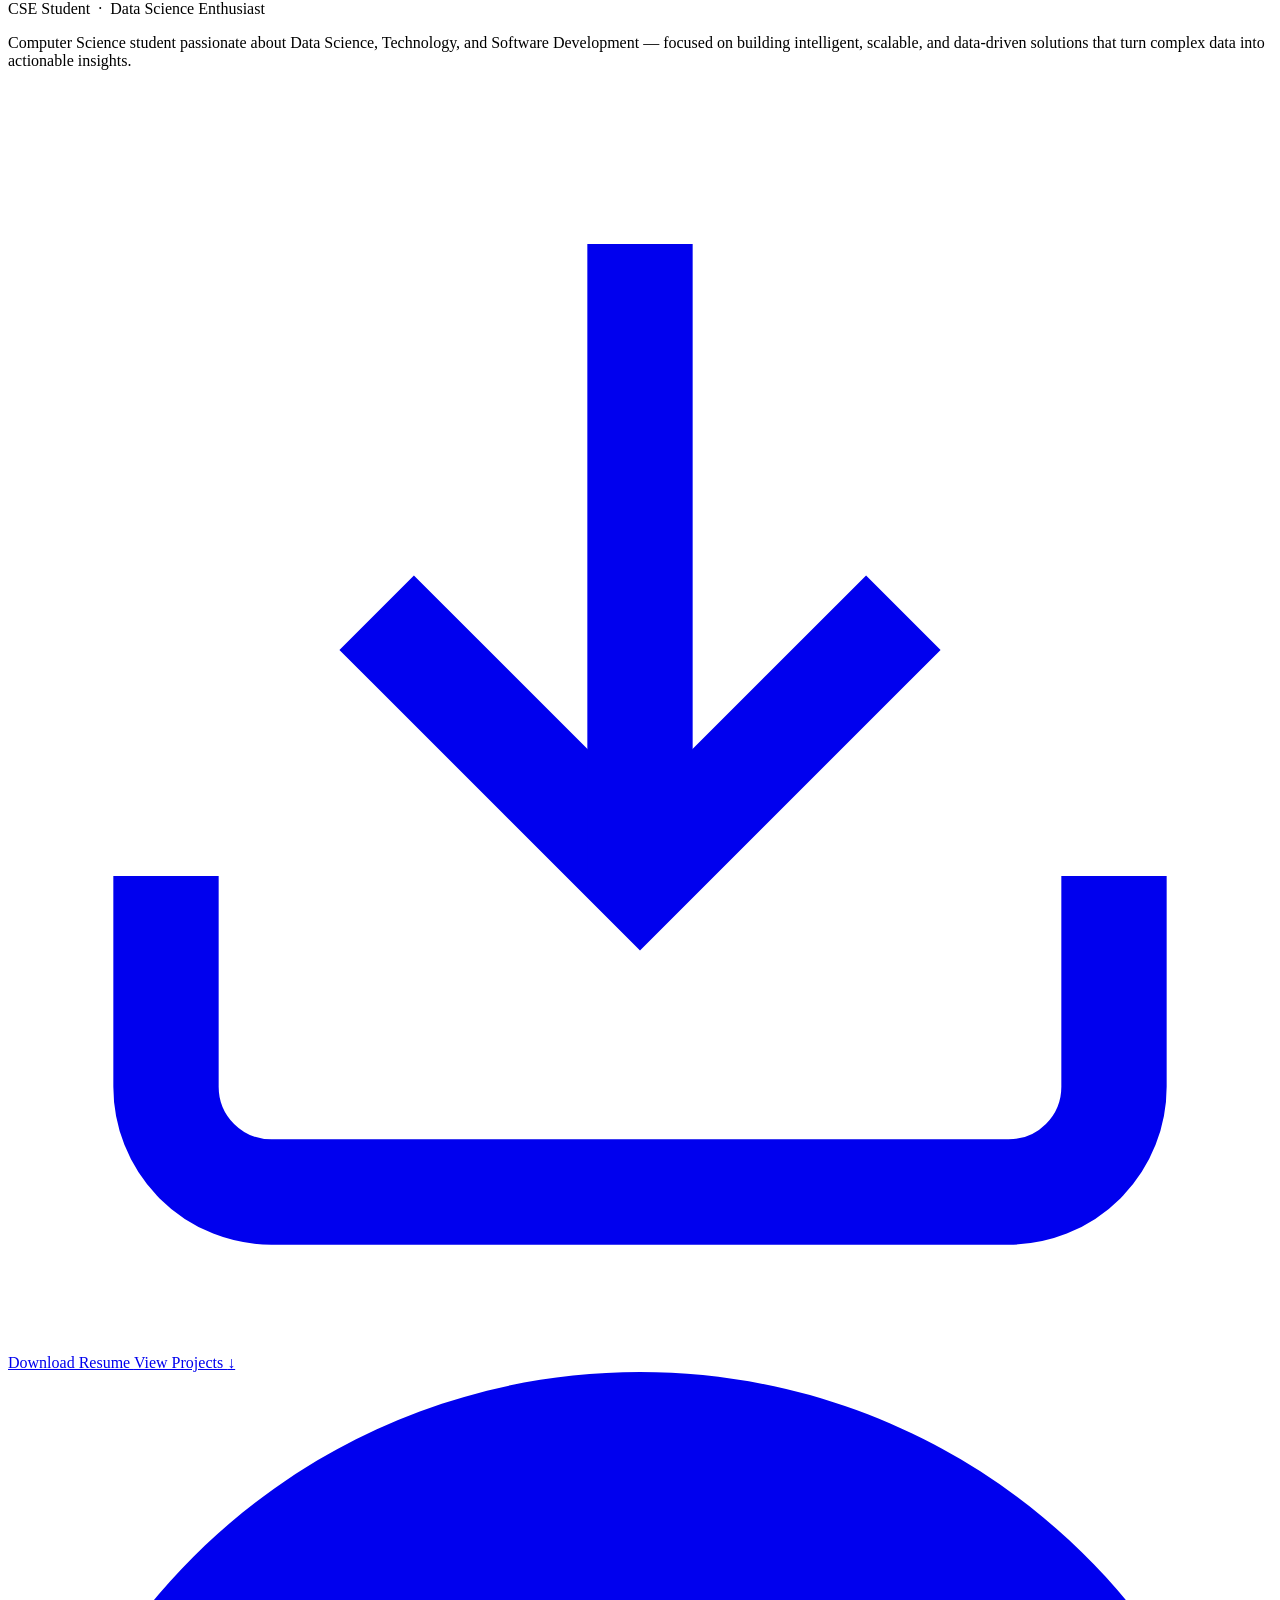
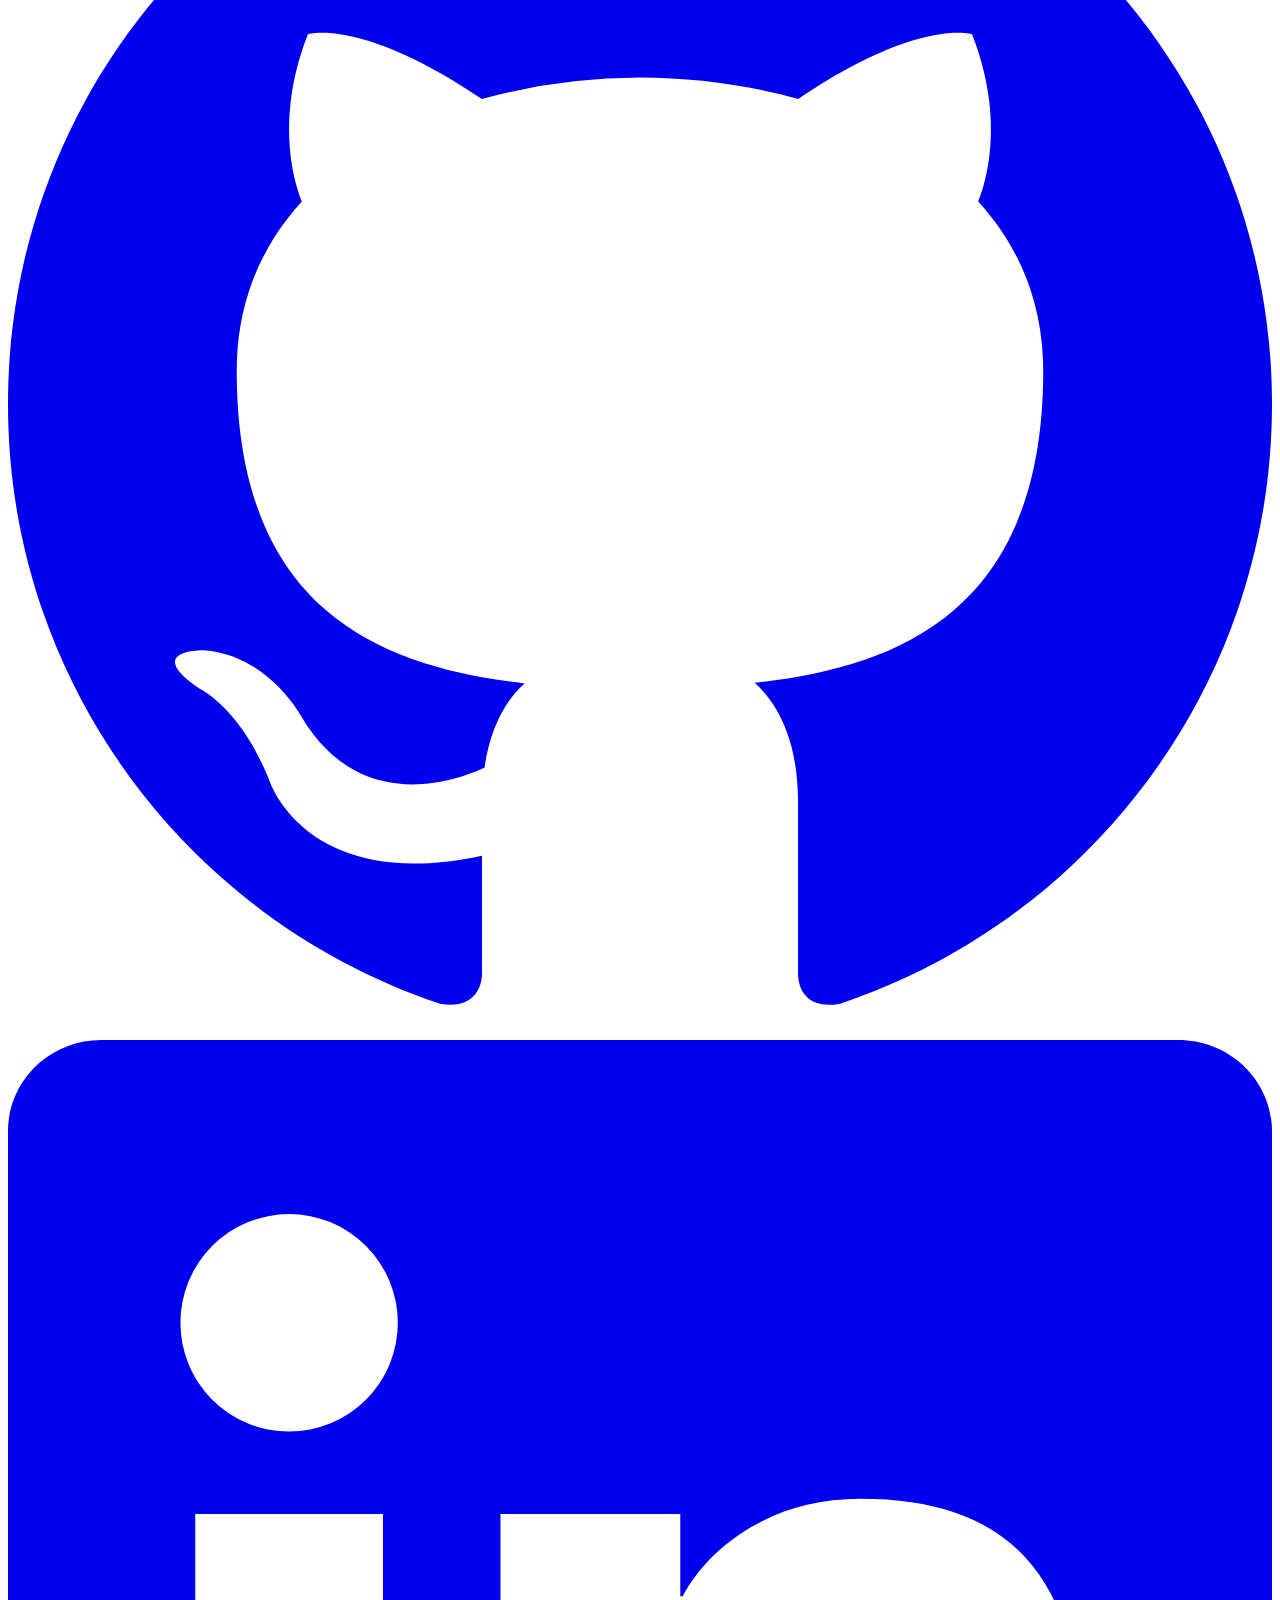
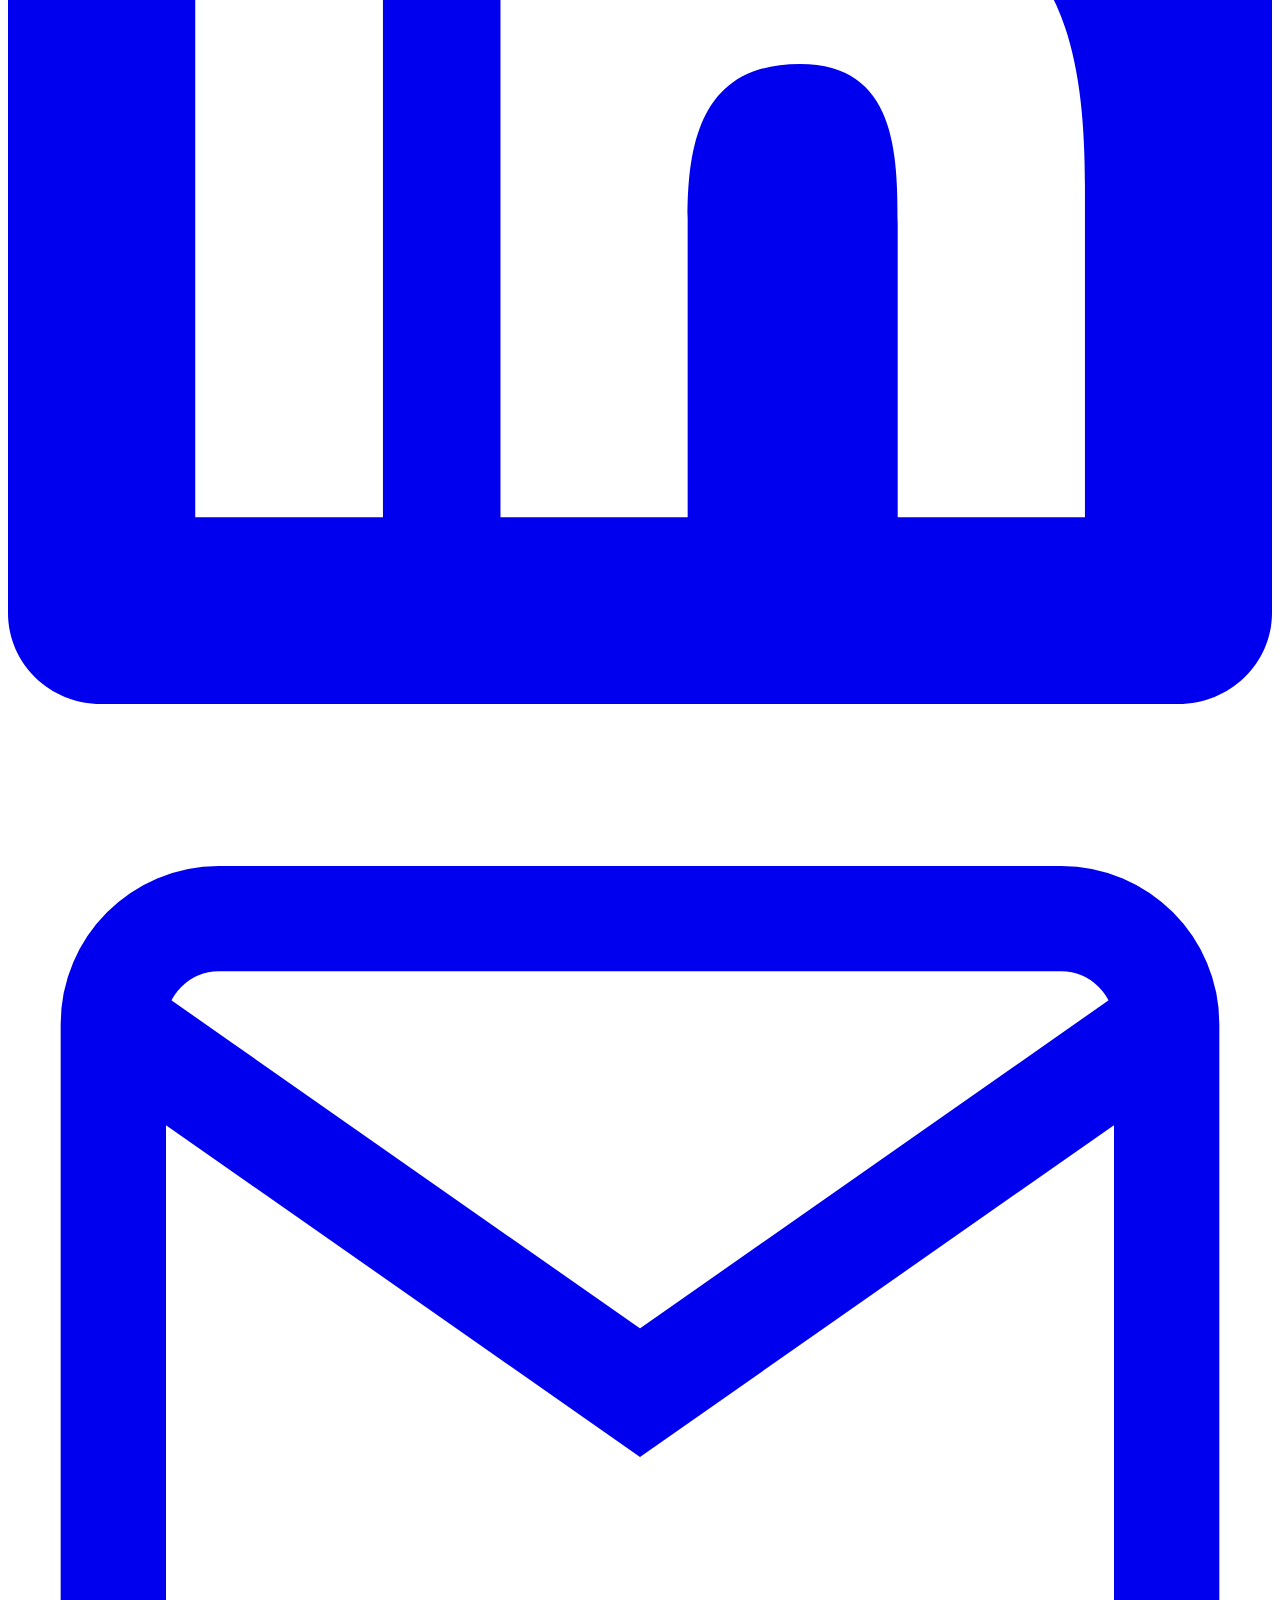
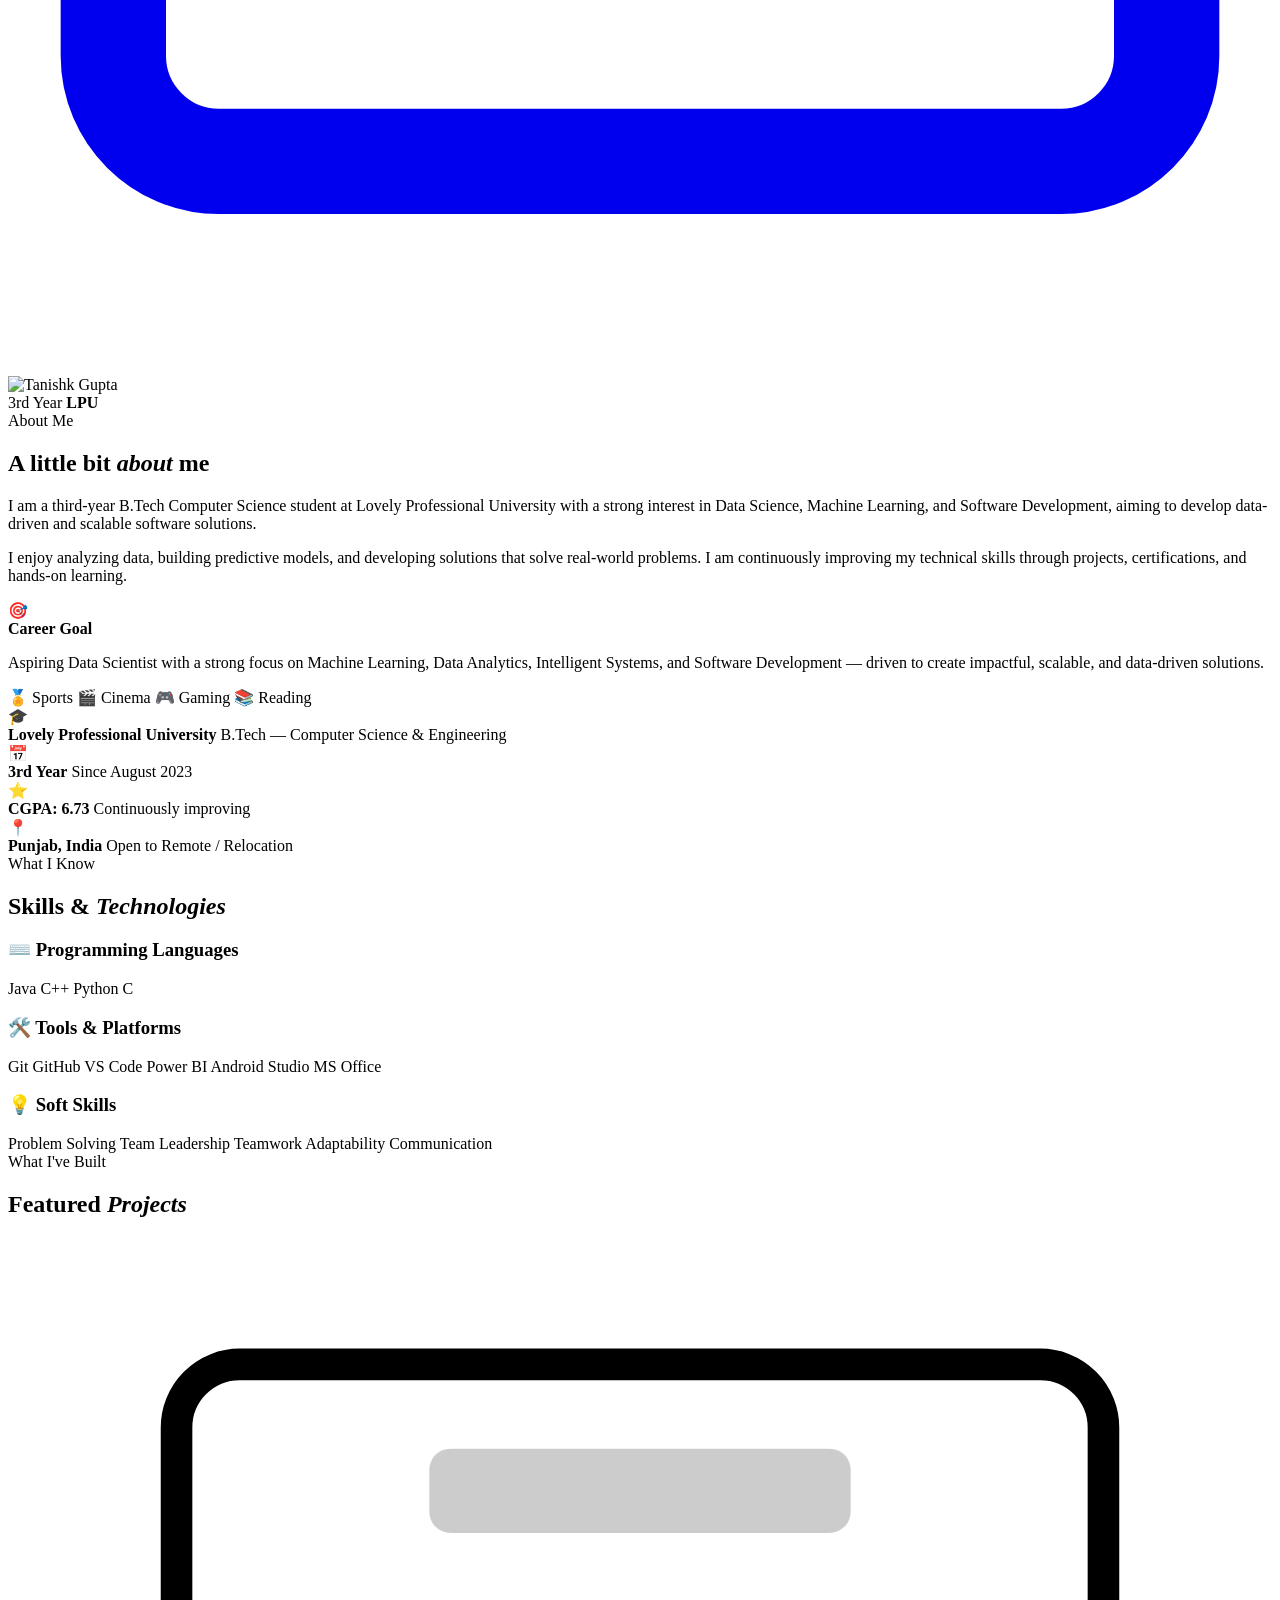
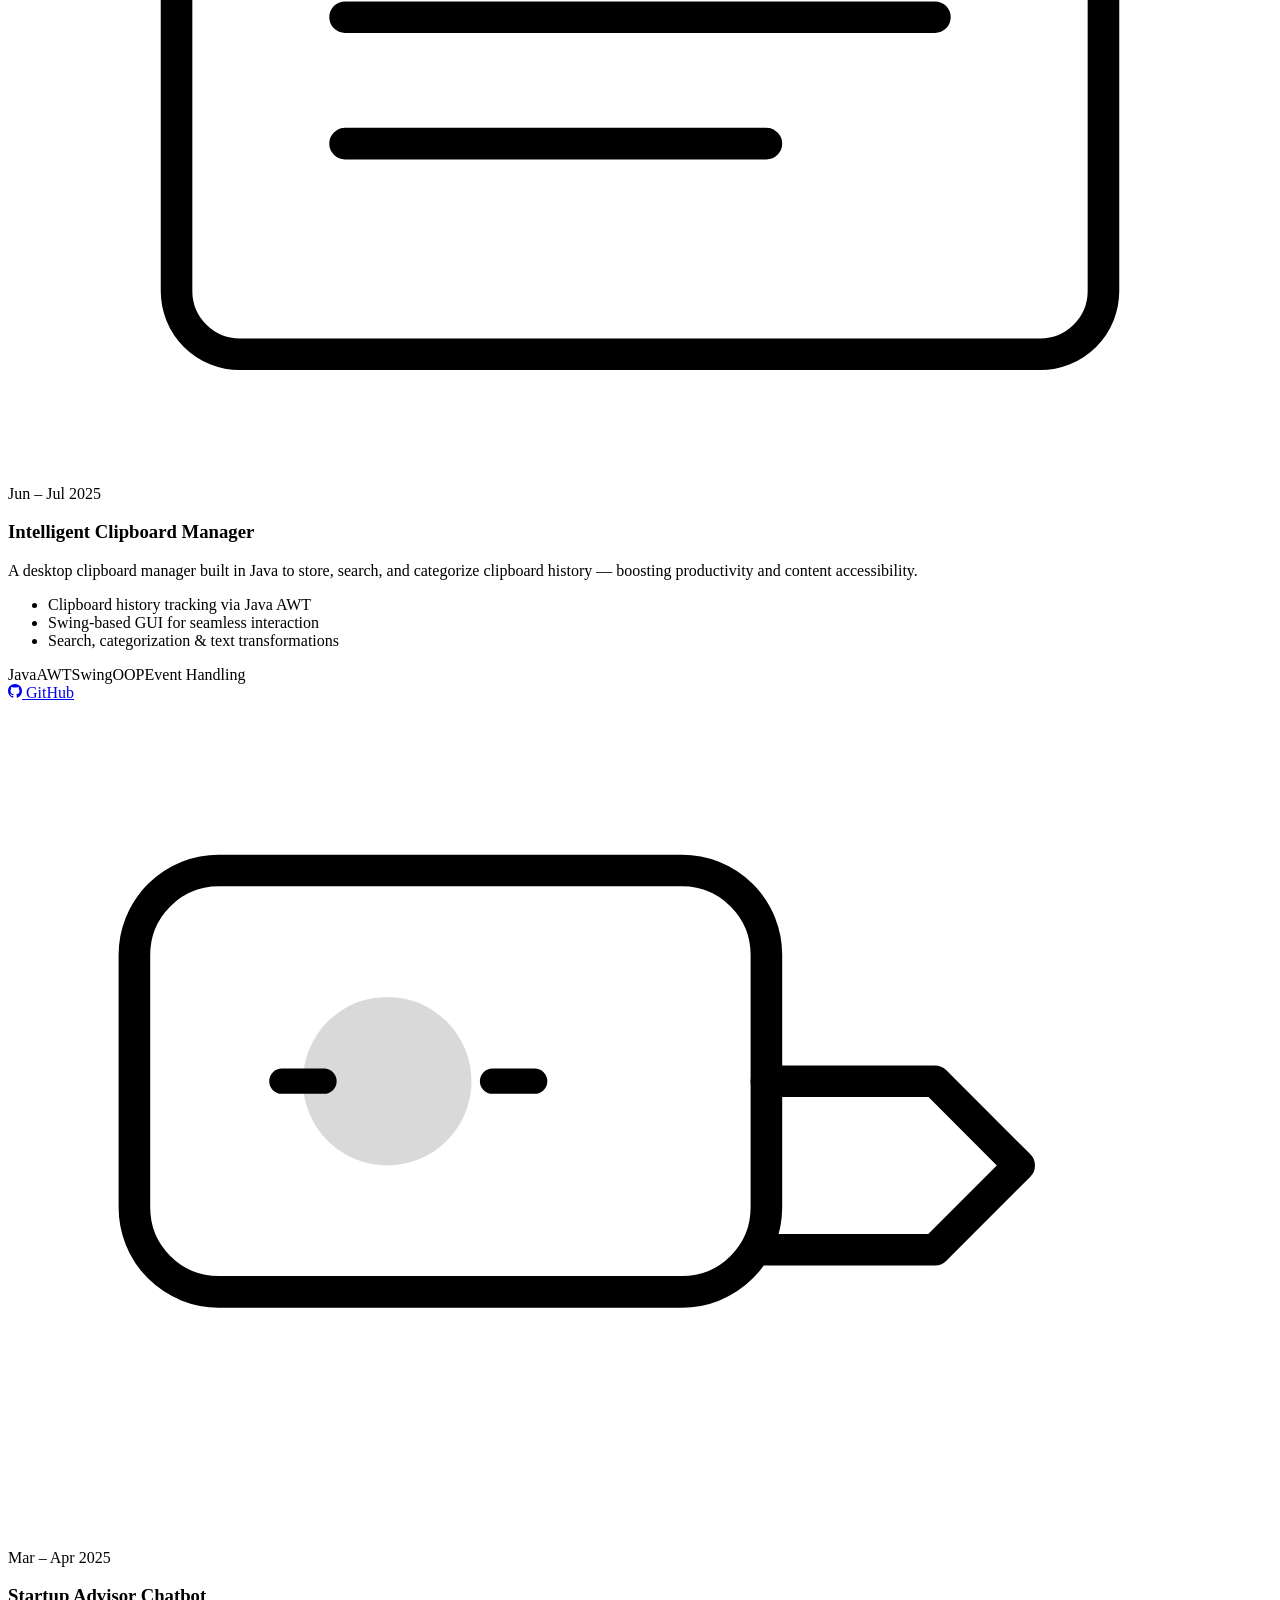
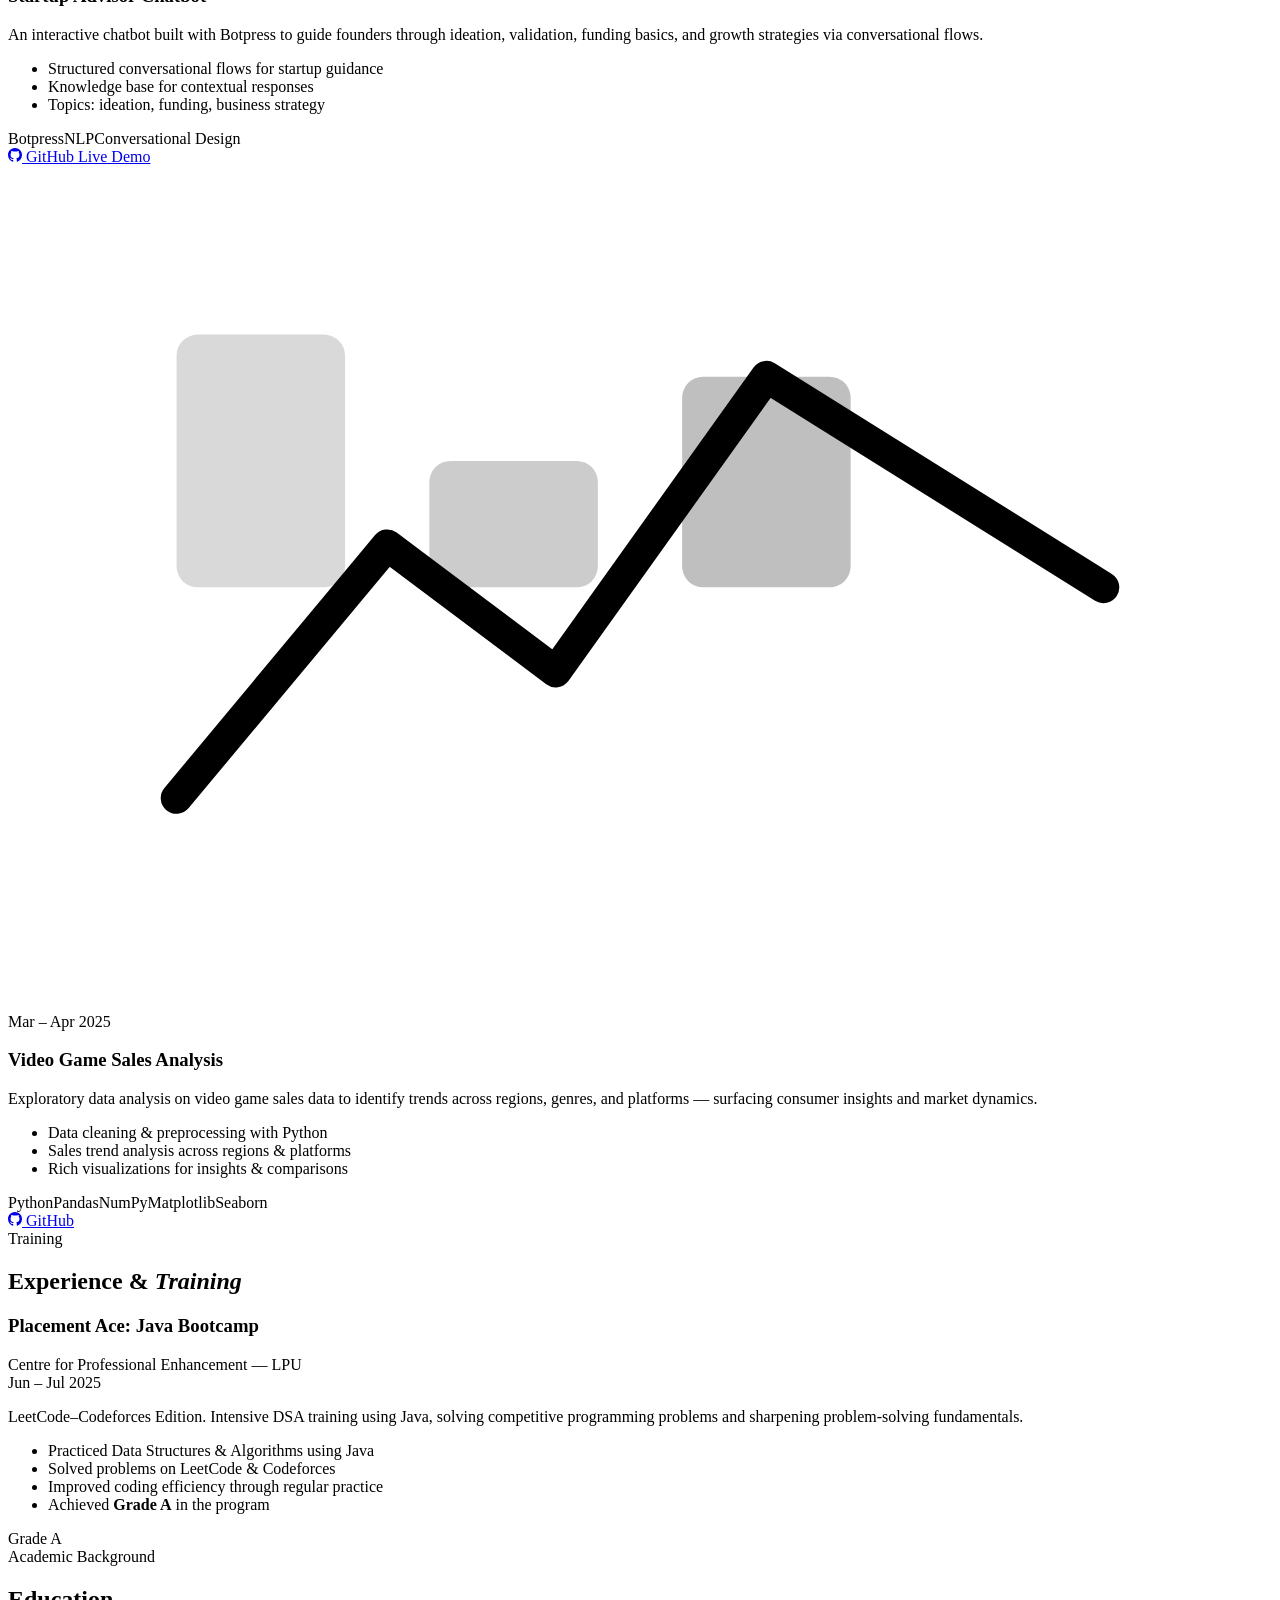
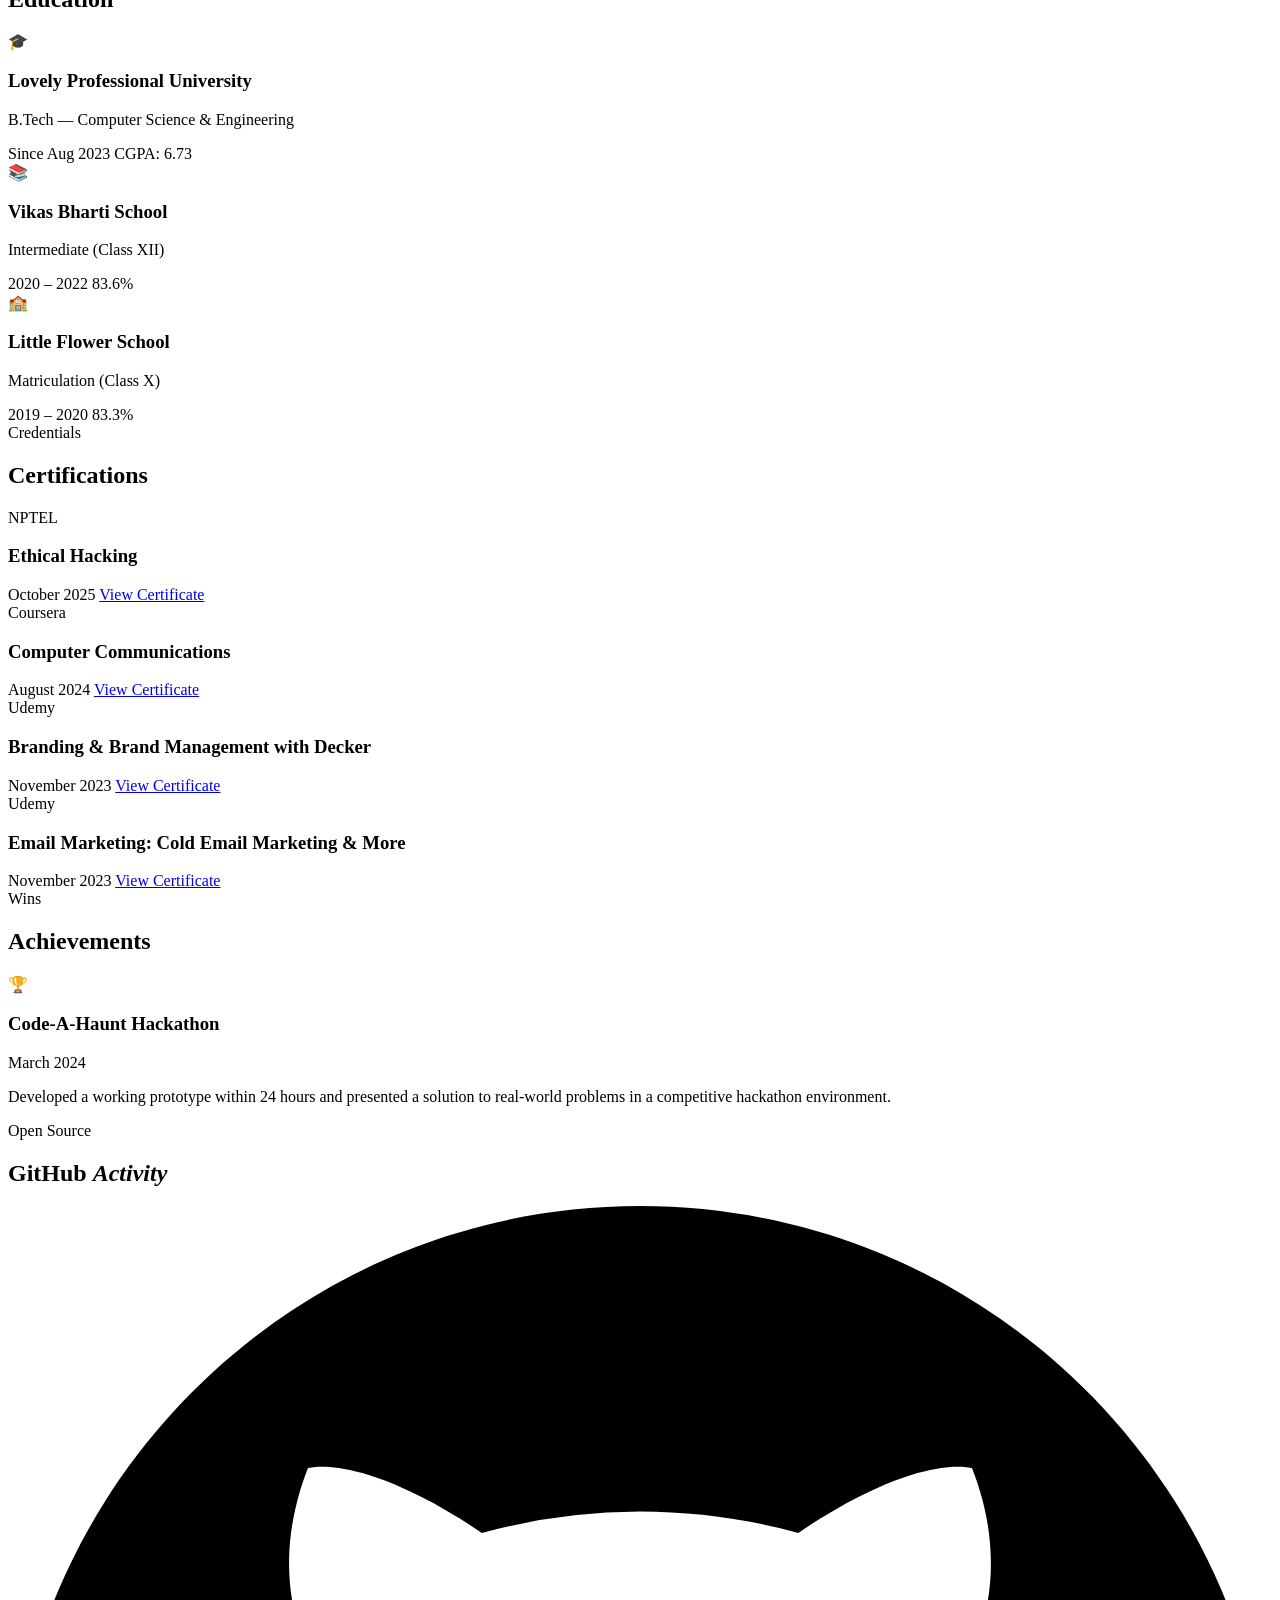
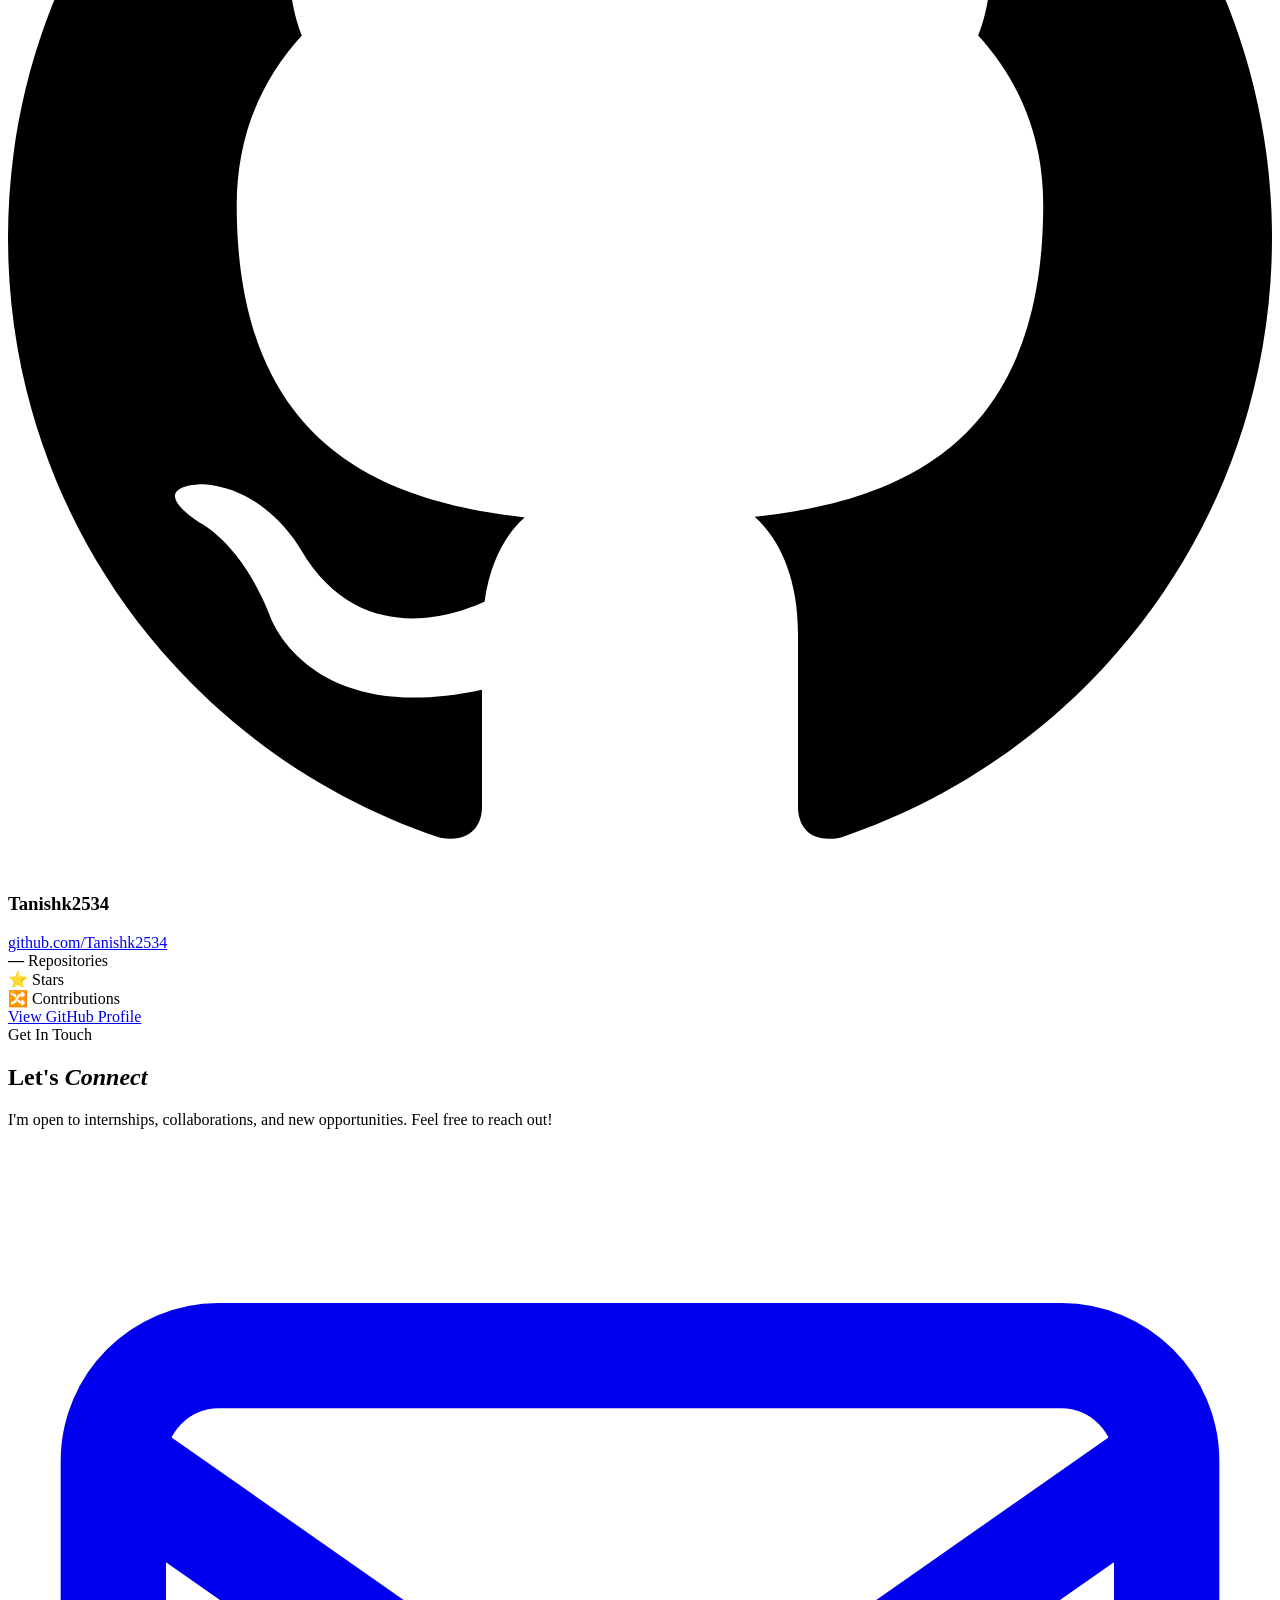
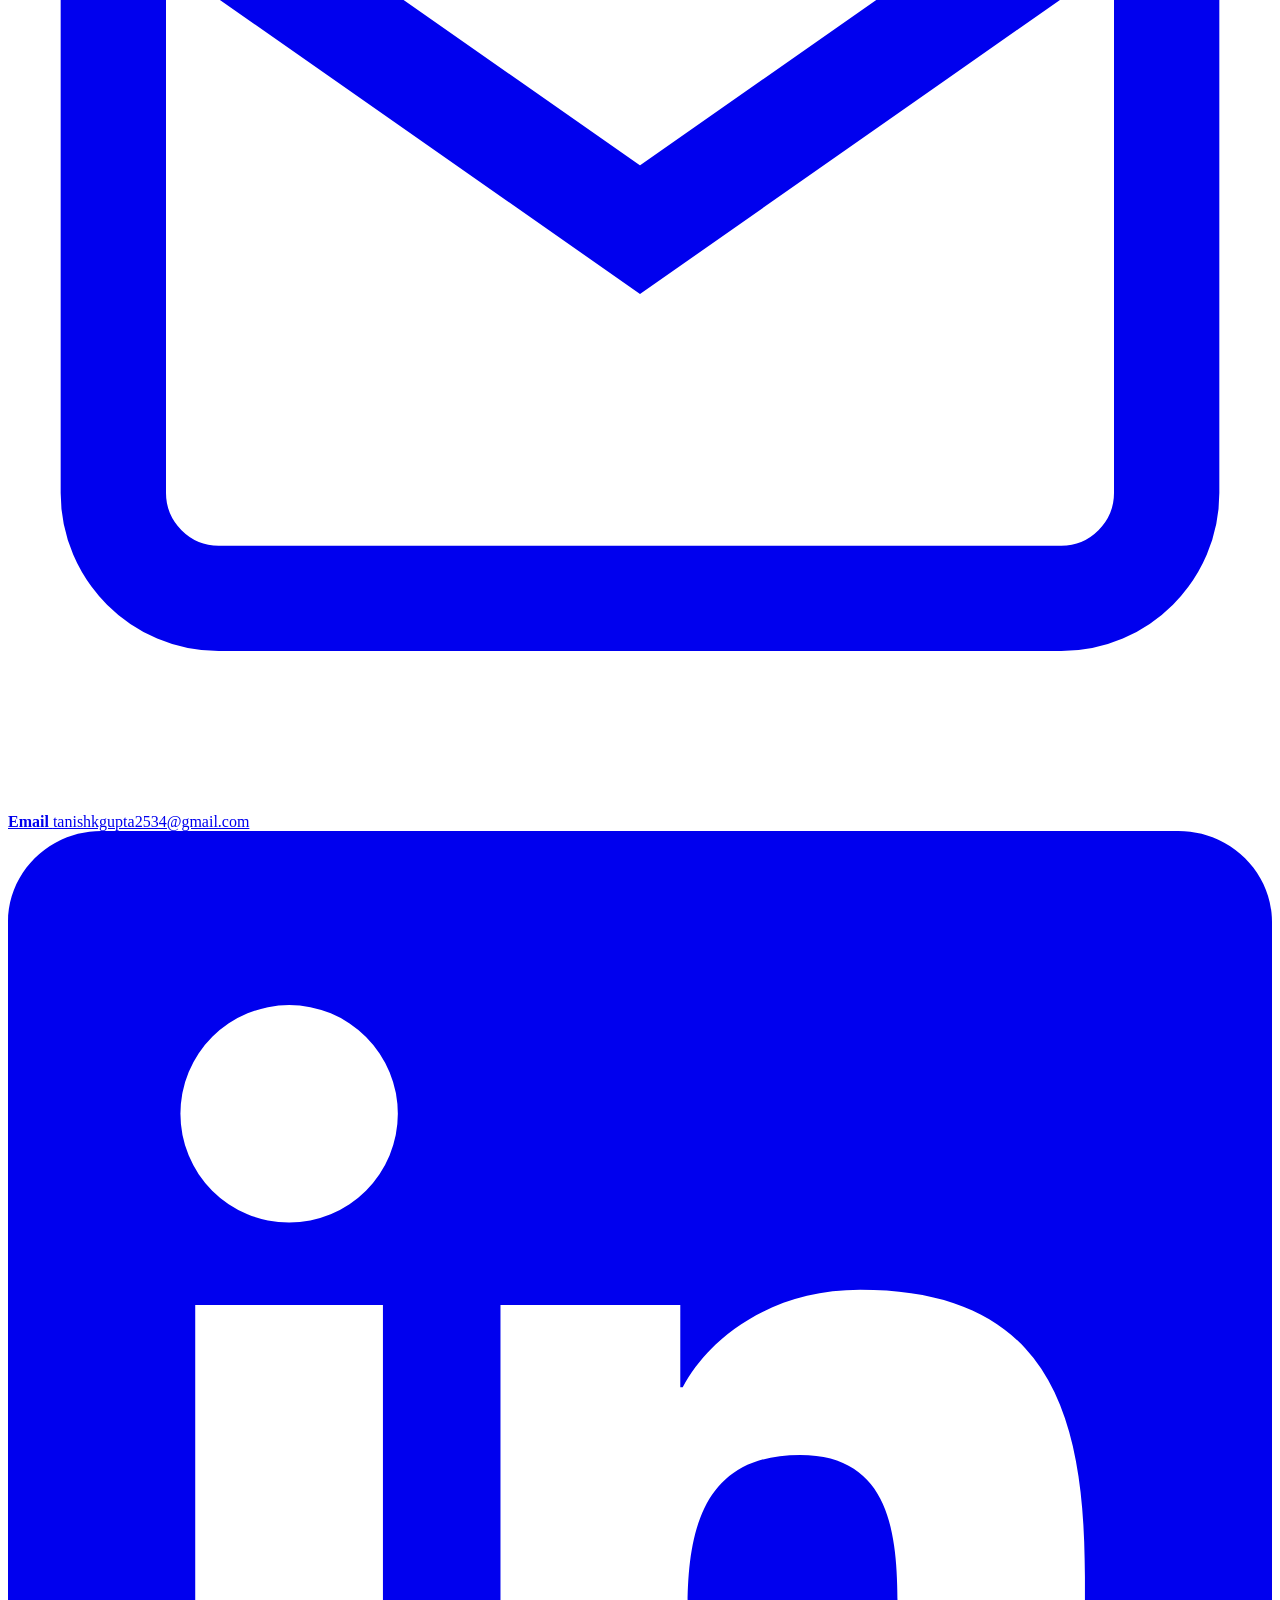
==== commit e2c653e0: "Added resume, projects, certificates" ====
--- a/index.html
+++ b/index.html
@@ -244,12 +244,9 @@
                 <svg viewBox="0 0 24 24" fill="currentColor" width="14" height="14"><path d="M12 0C5.374 0 0 5.373 0 12c0 5.302 3.438 9.8 8.207 11.387.599.111.793-.261.793-.577v-2.234c-3.338.726-4.033-1.416-4.033-1.416-.546-1.387-1.333-1.756-1.333-1.756-1.089-.745.083-.729.083-.729 1.205.084 1.839 1.237 1.839 1.237 1.07 1.834 2.807 1.304 3.492.997.107-.775.418-1.305.762-1.604-2.665-.305-5.467-1.334-5.467-5.931 0-1.311.469-2.381 1.236-3.221-.124-.303-.535-1.524.117-3.176 0 0 1.008-.322 3.301 1.23A11.509 11.509 0 0 1 12 5.803c1.02.005 2.047.138 3.006.404 2.291-1.552 3.297-1.23 3.297-1.23.653 1.653.242 2.874.118 3.176.77.84 1.235 1.911 1.235 3.221 0 4.609-2.807 5.624-5.479 5.921.43.372.823 1.102.823 2.222v3.293c0 .319.192.694.801.576C20.566 21.797 24 17.3 24 12c0-6.627-5.373-12-12-12z"/></svg>
                 GitHub
               </a>
-<<<<<<< HEAD
-=======
             <a href="Assets/webpage.html" target="_blank">
               Live Demo
             </a>
->>>>>>> 5c92d4b (Added resume, projects, certificates)
             </div>
           </div>
         </div>
